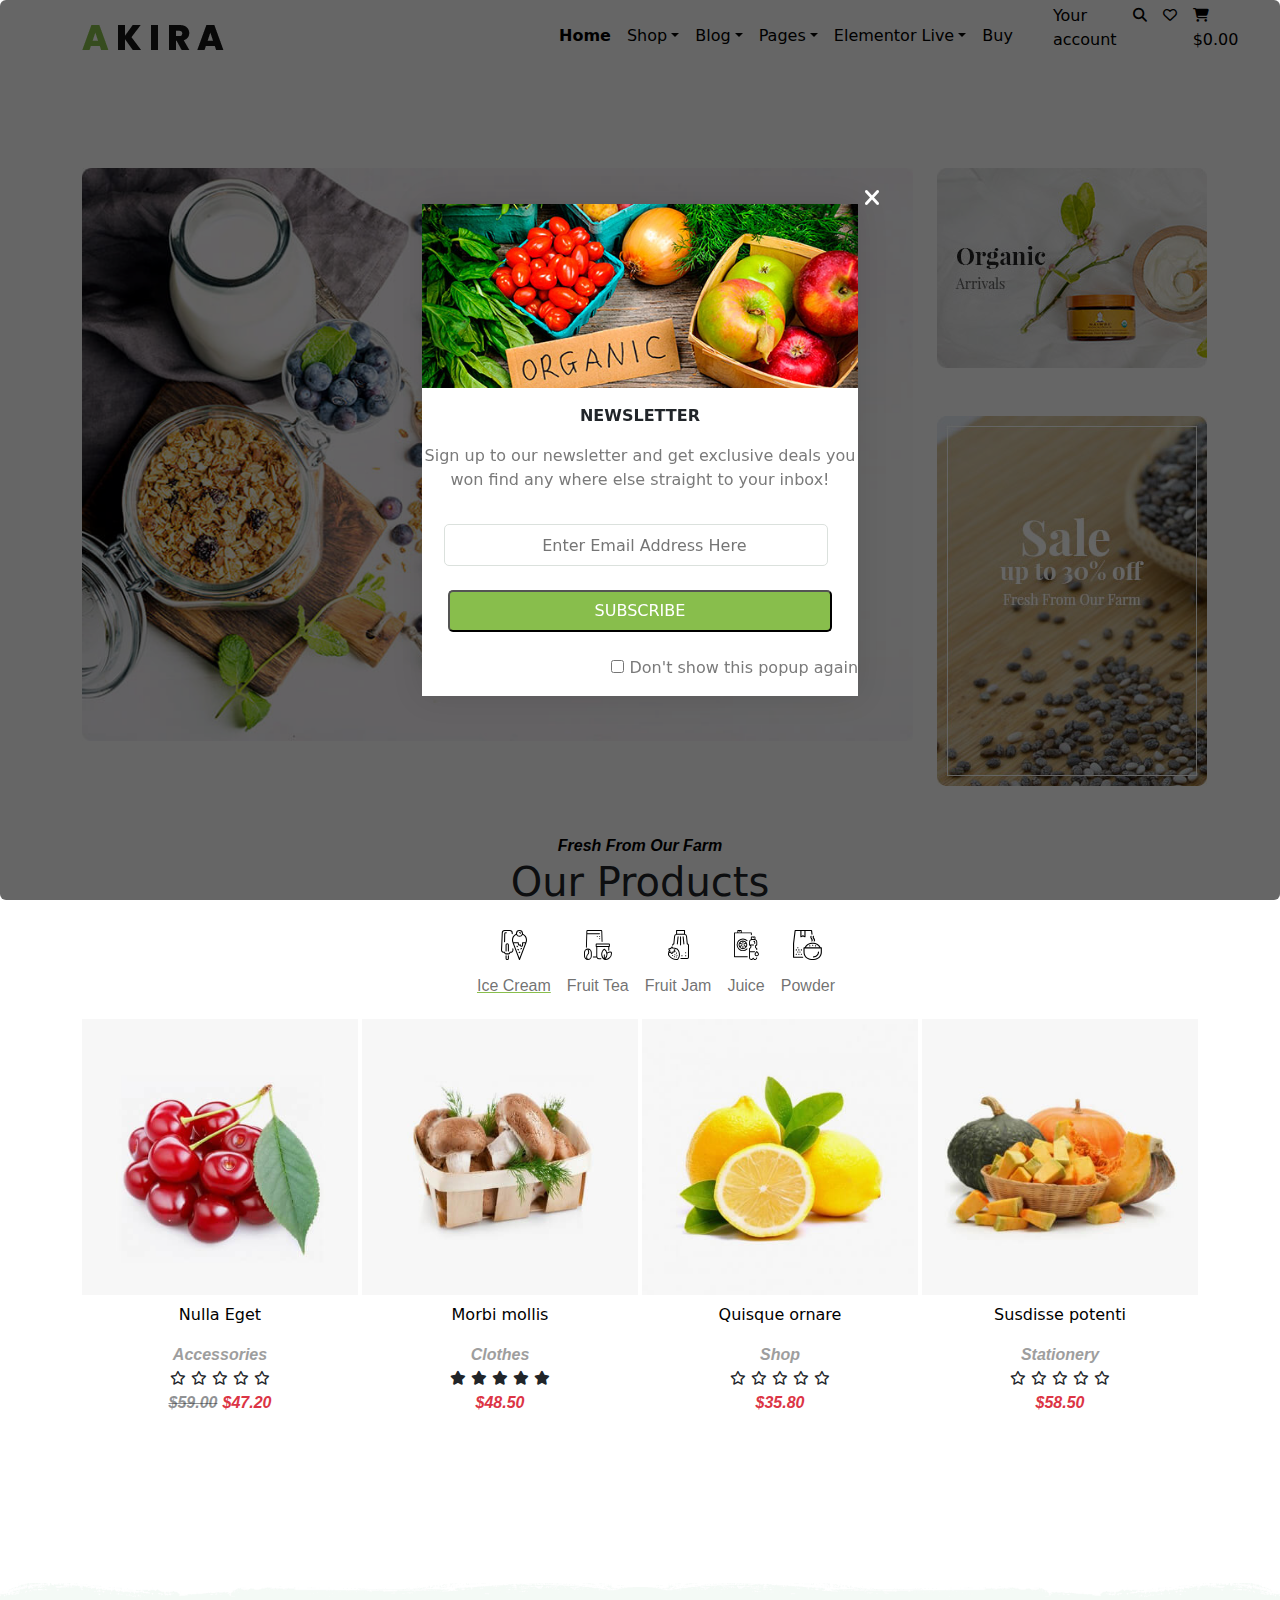
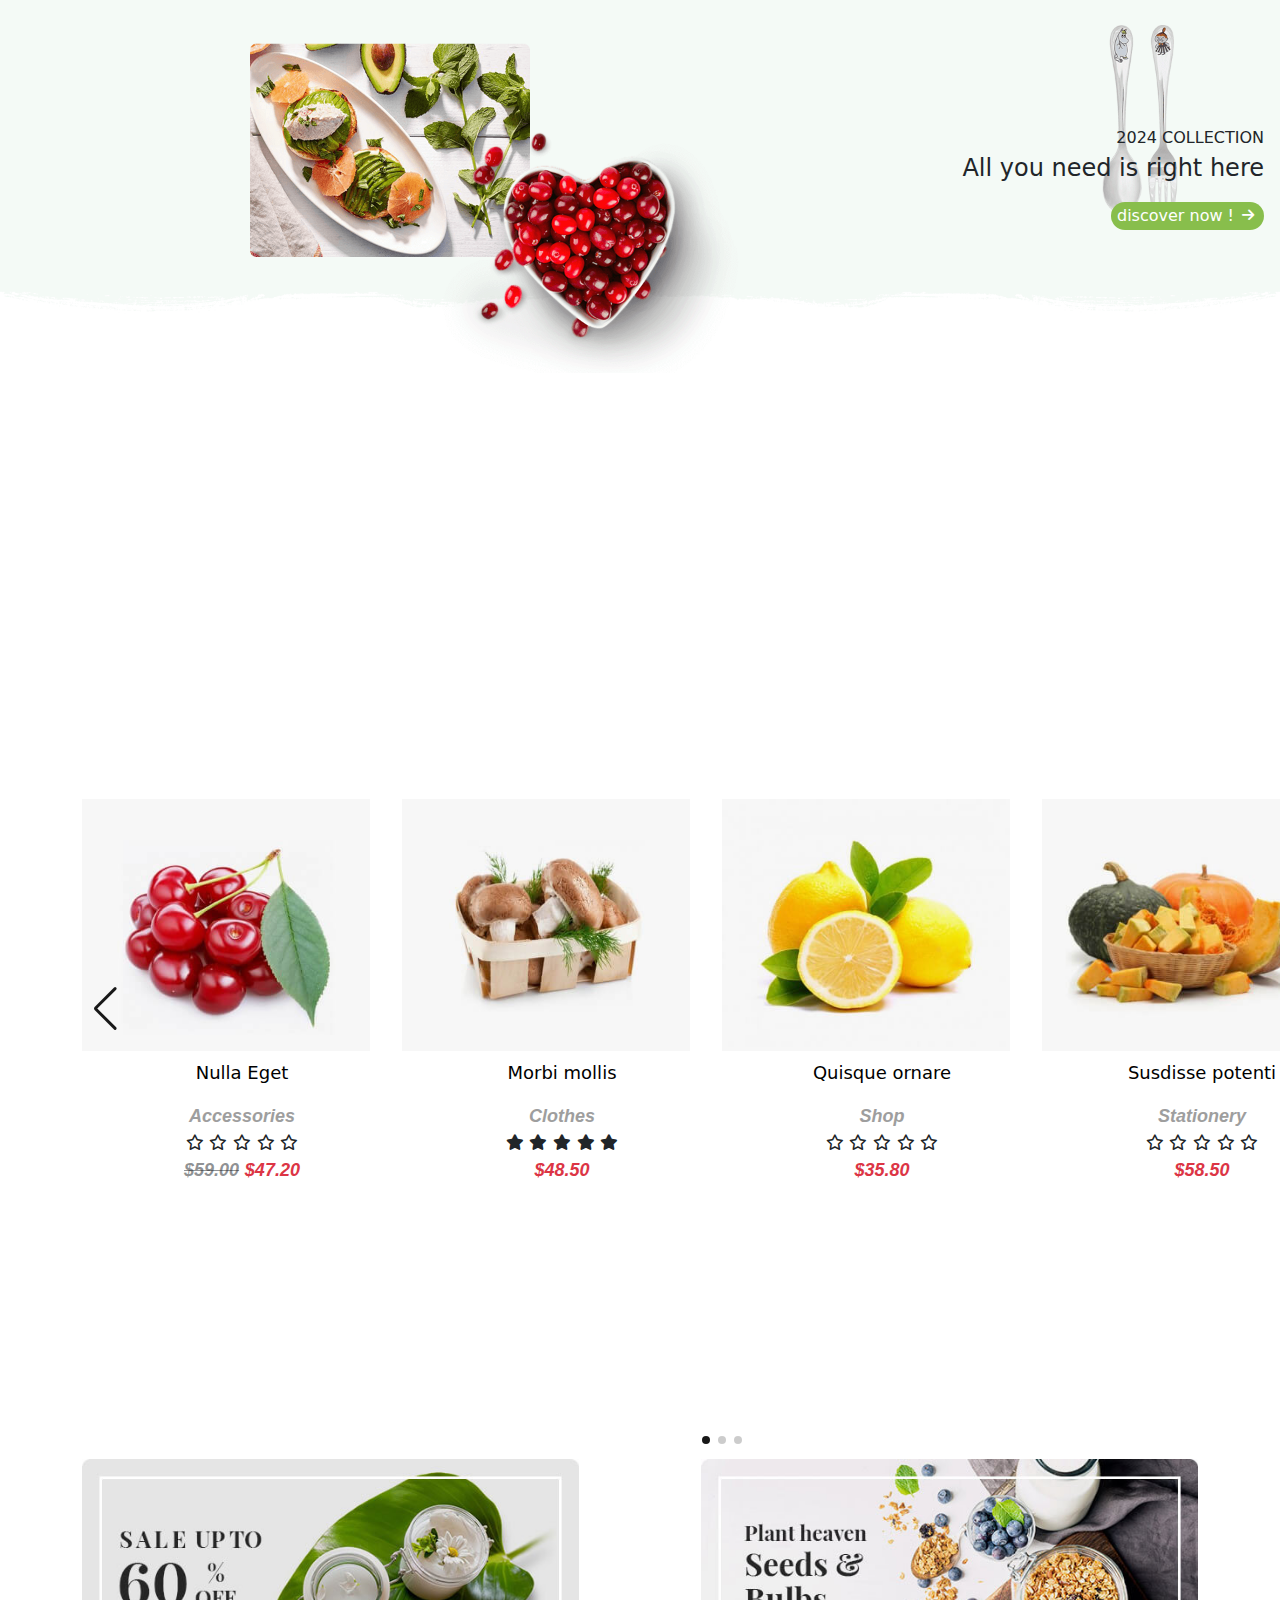
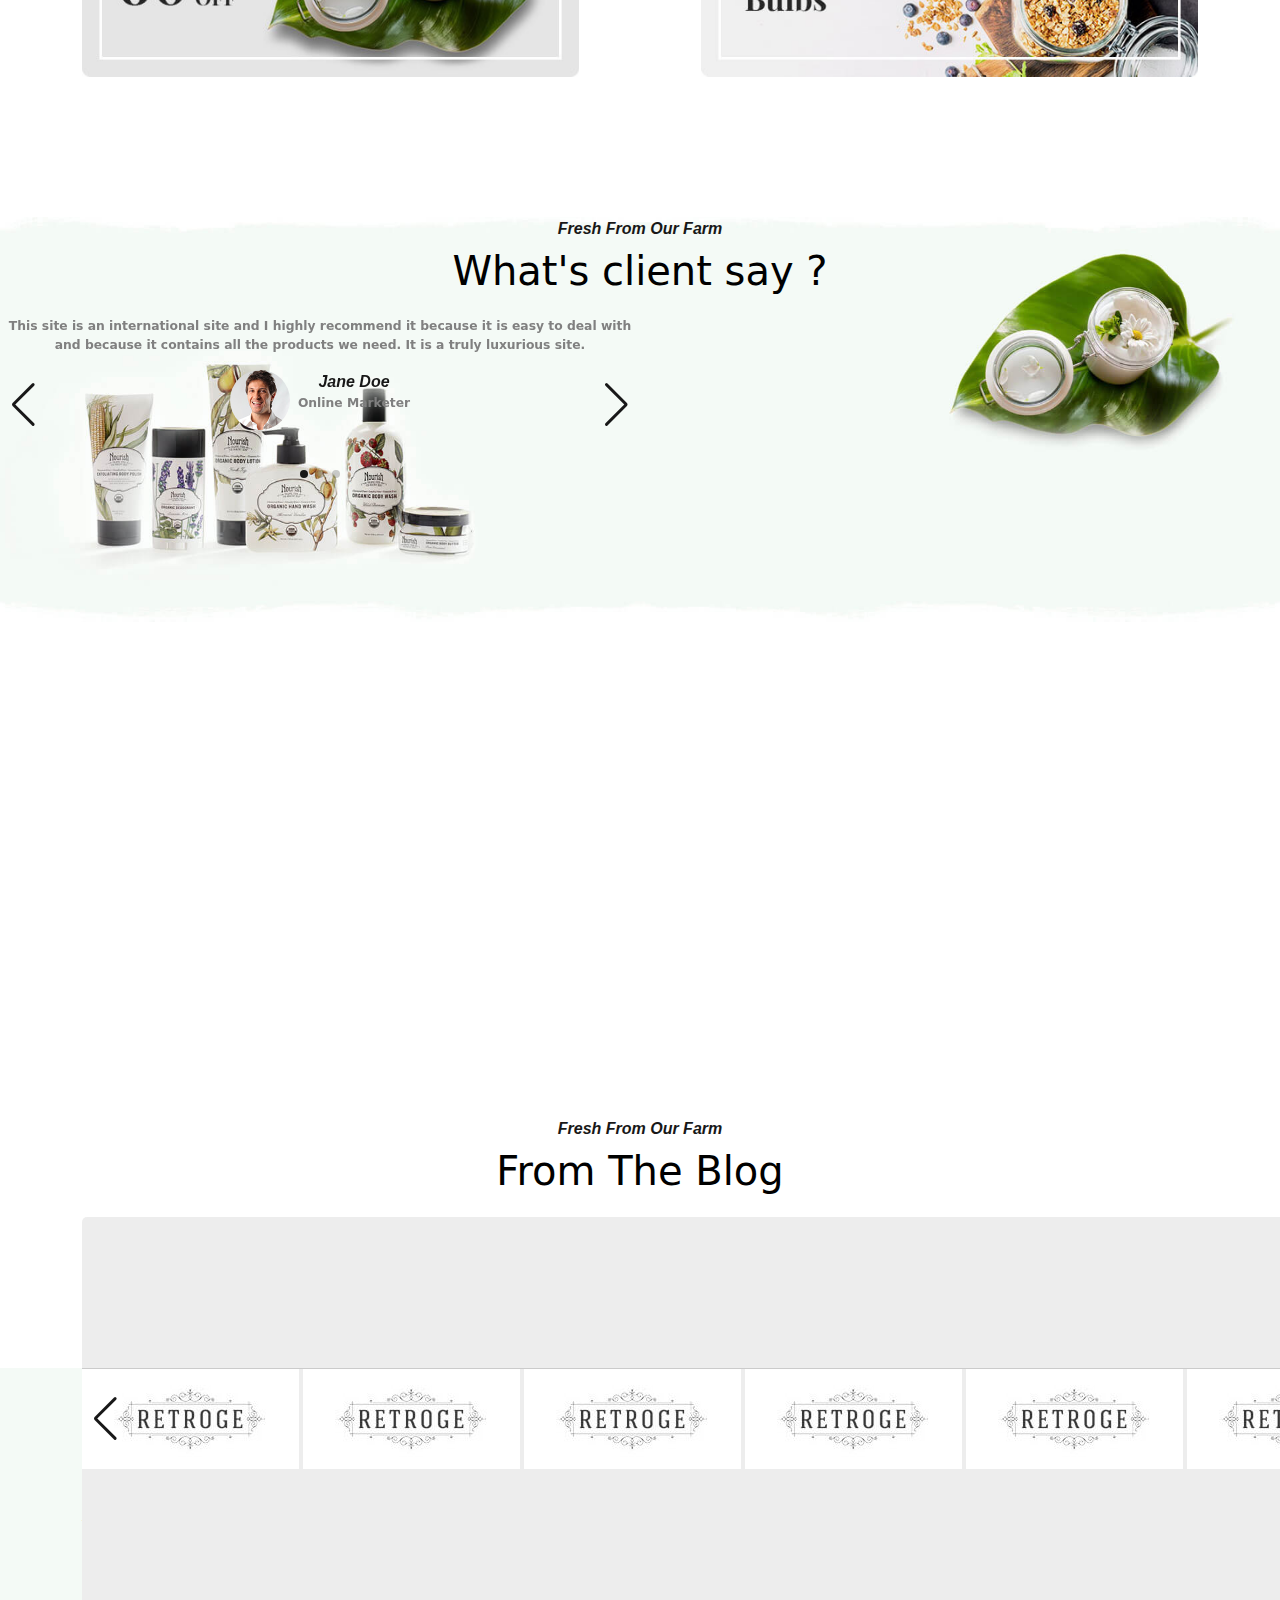
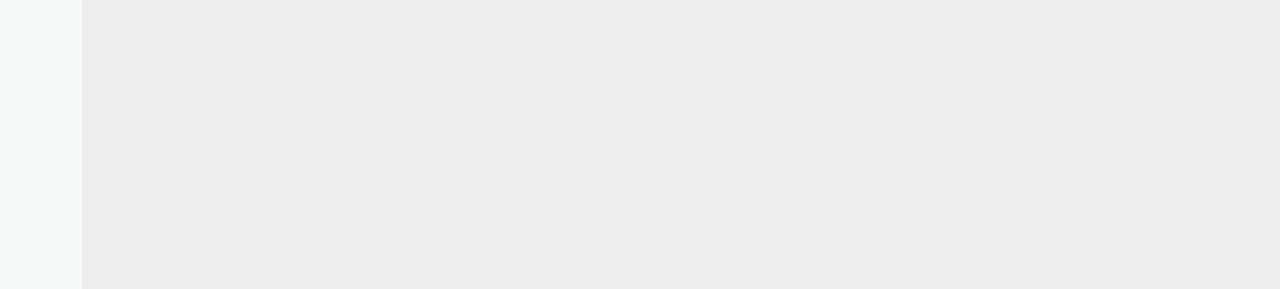
==== index.html @ 5218c9ff "create project" ====
<!DOCTYPE html>
<html lang="en">
<head>
    <meta charset="UTF-8">
    <meta name="viewport" content="width=device-width, initial-scale=1, minimum-scale=1, maximum-scale=1" />
    <title>Document</title>
    <link rel="stylesheet" href="https://cdnjs.cloudflare.com/ajax/libs/font-awesome/6.7.2/css/all.min.css" integrity="sha512-Evv84Mr4kqVGRNSgIGL/F/aIDqQb7xQ2vcrdIwxfjThSH8CSR7PBEakCr51Ck+w+/U6swU2Im1vVX0SVk9ABhg==" crossorigin="anonymous" referrerpolicy="no-referrer" />
    <link href="https://unpkg.com/aos@2.3.1/dist/aos.css" rel="stylesheet">
    <link href="https://cdn.jsdelivr.net/npm/bootstrap@5.3.3/dist/css/bootstrap.min.css" rel="stylesheet" integrity="sha384-QWTKZyjpPEjISv5WaRU9OFeRpok6YctnYmDr5pNlyT2bRjXh0JMhjY6hW+ALEwIH" crossorigin="anonymous">
    <link rel="stylesheet" href="https://cdn.jsdelivr.net/npm/swiper@11/swiper-bundle.min.css" />

    <link rel="stylesheet" href="./assets/css/main.css" />
</head>
<body>
<nav class="navbar  navbar-expand-lg py-1">
        <div class="container ">
           
            <div class="logo">
          <a class="navbar-brand" href="#"><img src="./assets/img/navbar/AKIRA.png" alt="akira-img"></a>
          <button class="navbar-toggler list-bt" type="button" data-bs-toggle="collapse" data-bs-target="#navbarNavDropdown" aria-controls="navbarNavDropdown" aria-expanded="false" aria-label="Toggle navigation">
            <span class="navbar-toggler-icon"></span>
          </button>
          <div class="list d-none" >
            <div class="list-content h-100">
              <p>Megamenu</p>
              <hr />
              <ul>
                <li><a>Home</a></li>
                <hr />
                <li><a>Shop</a></li>
                <hr />
                <li><a>Blog</a></li>
                <hr />
                <li><a>Pages</a></li>
                <hr/>
                <li><a>Elementor</a></li>
                <hr />
                <li><a>Buy</a></li>
                <hr/>





              </ul>
              <i class="fa-solid fa-xmark fa-sm close "></i>

            </div>
          </div>
        </div>
          <div class="collapse navbar-collapse nav-items" id="navbarNavDropdown">
            <ul class="navbar-nav ">
                <li class="nav-item dropdown">
                    <a class="nav-link  home" href="#" role="button" data-bs-toggle="dropdown" aria-expanded="false"><strong>Home</strong></a>
                  
                  </li>
                  
                  <li class="nav-item dropdown">
                    <a class="nav-link dropdown-toggle shop" href="#" role="button" data-bs-toggle="dropdown" aria-expanded="false">Shop</a>

                    <ul class="dropdown-menu">
                      <li><a class="dropdown-item" href="shop.html">Shop1</a></li>
                      <li><a class="dropdown-item" href="shop.html">Shop2</a></li>
                      <li><a class="dropdown-item" href="shop.html">Shop3</a></li>
                    </ul>
                  </li>
                  
                  <li class="nav-item dropdown">
                    <a class="nav-link dropdown-toggle" href="#" role="button" data-bs-toggle="dropdown" aria-expanded="false">Blog</a>

                    <ul class="dropdown-menu">
                      <li><a class="dropdown-item" href="blog.html">Blog1</a></li>
                      <li><a class="dropdown-item" href="blog.html">Blog2</a></li>
                      <li><a class="dropdown-item" href="blog.html">Blog3</a></li>
                    </ul>
                  </li>
                  
                  <li class="nav-item dropdown">
                    <a class="nav-link dropdown-toggle" href="#" role="button" data-bs-toggle="dropdown" aria-expanded="false">Pages</a>

                    <ul class="dropdown-menu">
                      <li><a class="dropdown-item" href="#">Page1</a></li>
                      <li><a class="dropdown-item" href="#">Page2</a></li>
                      <li><a class="dropdown-item" href="#">Page3</a></li>
                    </ul>
                  </li>
                  
                  <li class="nav-item dropdown">
                    <a class="nav-link dropdown-toggle" href="#" role="button" data-bs-toggle="dropdown" aria-expanded="false">Elementor Live</a>

                    <ul class="dropdown-menu">
                      <li><a class="dropdown-item" href="#">Elementor1</a></li>
                      <li><a class="dropdown-item" href="#">Elementor2</a></li>
                      <li><a class="dropdown-item" href="#">Elementor3</a></li>
                    </ul>
                  </li>
                  
                  <li class="nav-item dropdown">
                    <a class="nav-link " href="#" role="button"  aria-expanded="false">Buy</a>
                  </li>
             </ul>
            </div>
             <div class=" nav-icons">
                <ul class="d-flex gap-3 ">
                   <li>
                    <a href="#" class="yourAccount"> Your account</a>  
                   </li>
                   <li>
                    <a href="#" class="text-decoration-none"><i class="fa-solid fa-magnifying-glass fa-sm"></i> </a>
                   </li>
                   <li>
                    <a href="#" class="text-decoration-none"><i class="fa-regular fa-heart fa-sm heart"></i> </a>
                   </li>
                   <li>
                    <a href="#" class="text-decoration-none " ><i class="fa-solid fa-cart-shopping fa-sm cart me-4"></i><span class="position-relative  price">$0.00</span></a>
                   </li>
                </ul>
                </div>
            </div>
</nav>
<header class="header py-5 mt-5">
        <div class="container ">
            <div class="row ">
                <div id="carouselExampleIndicators" class="carousel slide col-lg-9">
                    <div class="carousel-indicators">
                      <button type="button" data-bs-target="#carouselExampleIndicators" data-bs-slide-to="0" class="active fresh" aria-current="true" aria-label="fresh"></button>
                      <button type="button" data-bs-target="#carouselExampleIndicators" data-bs-slide-to="1" aria-label="Store" class="Store"></button>
                    </div>
                    <div class="carousel-inner">
                      <div class="carousel-item active position-relative">
                        <img src="./assets/img/header/fresh.jpg" class="d-block w-70 img-fluid" alt="fresh-img">
                        <div class="fresh-content" data-aos="fade-up"  data-aos-duration="3000" data-aos-anchor-placement="center-bottom">
                          <p>Fresh. Heathy.</p>
                          <span>Organic</span>
                         <button>Shop Now</button>
                        </div>
                        
                      </div>
                      <div class="carousel-item position-relative">
                        <img src="./assets/img/header/store.jpg" class="d-block w-70 img-fluid" alt="store-img">
                        <div class="Store-content " data-aos="fade-up"  data-aos-duration="3000" data-aos-anchor-placement="center-bottom">
                          <p>Organic</p>
                          <span>Store</span>
                         <button>Shop Now</button>
                        </div>
                      </div>
                     
                    </div>
                   
                  </div>
                  <div class="organic-sale col-lg-3"> 
                    <div>
                        <img src="./assets/img/header/organic-arrivals.jpg" alt="organic-arrivals-img" class="elementor-animation-bob">
                    </div>
                    <div class="mt-5">
                        <img src="./assets/img/header/sale.jpg" alt="sale-img">
                    </div>
                  </div>
           
 
</div>

        </div>
        
</header>
<main>
        <section class="products-view">
          <div class="container">
            <div class="products text-center">
              <span class="fst-italic text-black fs-6">Fresh From Our Farm</span>
              <h1 class="mb-4">Our Products</h1>
              <div class="icons">
                <ul class="  text-black d-flex  justify-content-center gap-3  text-center" id="myTab" role="tablist">
                  <li class="nav-item" role="presentation">
                    <button class="nav-link active" id="ice-tab" data-bs-toggle="tab" data-bs-target="#ice-tab-pane" type="button" role="tab" aria-controls="ice-tab-pane" aria-selected="true">
                      <div class="item-content">
                      
                      <svg xmlns="./assets/img/products/ice.svg" width="26" height="30" viewBox="0 0 26 30">
                        <defs>
                          </defs>
                          <path d="M772.715,3281.24a0.48,0.48,0,0,0-.451.48l-0.171,7.95a0.516,0.516,0,0,1-.526.49h-0.011a0.519,0.519,0,0,1-.517-0.51l0.171-7.95a1.513,1.513,0,0,1,1.5-1.47h0.624a0.512,0.512,0,0,1,.527.5,0.52,0.52,0,0,1-.527.51h-0.624Zm13.911-.18a0.2,0.2,0,0,1,.2.19,0.527,0.527,0,0,0,1.054,0,1.221,1.221,0,0,0-1.252-1.19A0.5,0.5,0,1,0,786.626,3281.06Zm-11.235,18.45a0.52,0.52,0,0,0,.527-0.51v-6.24a1.684,1.684,0,0,0-3.365,0V3299a0.527,0.527,0,0,0,1.054,0v-6.24a0.629,0.629,0,0,1,1.257,0V3299A0.52,0.52,0,0,0,775.391,3299.51Zm5.022-2.87a0.528,0.528,0,0,0-1.054.04l0.056,1.29a1.627,1.627,0,0,1-.5,1.23,2.04,2.04,0,0,1-1.414.57h-0.62a0.518,0.518,0,0,0-.527.49,1.078,1.078,0,0,1-.6,1.11h-3.025a1.078,1.078,0,0,1-.6-1.11,0.517,0.517,0,0,0-.526-0.49h-0.621a2.04,2.04,0,0,1-1.414-.57,1.627,1.627,0,0,1-.5-1.23l0.743-17.12a1.917,1.917,0,0,1,1.915-1.84h5.043a1.917,1.917,0,0,1,1.915,1.84l0.036,0.82a0.528,0.528,0,0,0,1.053-.04l-0.036-.82a2.946,2.946,0,0,0-2.968-2.81h-5.043a2.953,2.953,0,0,0-2.968,2.81L768,3297.93a2.593,2.593,0,0,0,.793,1.96,3.079,3.079,0,0,0,2.175.89h0.15a1.8,1.8,0,0,0,1.6,1.6h3.025a1.794,1.794,0,0,0,1.6-1.6h0.15a3.079,3.079,0,0,0,2.175-.89,2.6,2.6,0,0,0,.794-1.96Zm-5.022,6.6a0.52,0.52,0,0,0-.527.51v2.64a0.616,0.616,0,0,1-.628.6,0.61,0.61,0,0,1-.629-0.6v-2.64a0.527,0.527,0,0,0-1.054,0v2.64a1.684,1.684,0,0,0,3.365,0v-2.64A0.52,0.52,0,0,0,775.391,3303.24Zm11.027-3.48-0.61.59a0.487,0.487,0,0,0,0,.71,0.567,0.567,0,0,0,.746,0l0.609-.59a0.485,0.485,0,0,0,0-.71A0.558,0.558,0,0,0,786.418,3299.76Zm1.718-3.82-0.609.58a0.485,0.485,0,0,0,0,.71,0.538,0.538,0,0,0,.745,0l0.61-.58a0.485,0.485,0,0,0,0-.71A0.539,0.539,0,0,0,788.136,3295.94Zm-3.223-.82a0.487,0.487,0,0,0,0-.71l-0.609-.58a0.539,0.539,0,0,0-.746,0,0.485,0.485,0,0,0,0,.71l0.609,0.58A0.539,0.539,0,0,0,784.913,3295.12Zm9.087-7.08a6.824,6.824,0,0,1-.6,2.8,0.3,0.3,0,0,1-.044.08l-6.377,16.75a0.537,0.537,0,0,1-.991,0l-6.376-16.75a0.335,0.335,0,0,1-.045-0.08,6.839,6.839,0,0,1-.6-2.8,7.163,7.163,0,0,1,3.979-6.33c-0.01-.11-0.016-0.21-0.016-0.32a3.554,3.554,0,0,1,7.1,0,3.117,3.117,0,0,1-.016.32A7.164,7.164,0,0,1,794,3288.04Zm-10.011-6.65a2.264,2.264,0,0,0,.054.49,0.146,0.146,0,0,1,0,.02,2.524,2.524,0,0,0,4.876,0,0.142,0.142,0,0,1,0-.02,2.264,2.264,0,0,0,.054-0.49A2.5,2.5,0,0,0,783.989,3281.39Zm8.161,9.76h-2.028v2.09a1.646,1.646,0,0,1-1.683,1.6,1.67,1.67,0,0,1-1.639-1.24,1.744,1.744,0,0,1-.324.03,1.648,1.648,0,0,1-1.683-1.61v-0.87h-3.971l5.664,14.87Zm0.8-3.11a6.15,6.15,0,0,0-3.2-5.32,3.624,3.624,0,0,1-6.529,0,6.151,6.151,0,0,0-3.2,5.32,5.855,5.855,0,0,0,.387,2.1h4.907a0.518,0.518,0,0,1,.527.5v1.38a0.616,0.616,0,0,0,.629.6,0.644,0.644,0,0,0,.439-0.17,0.556,0.556,0,0,1,.369-0.14,0.485,0.485,0,0,1,.2.04,0.5,0.5,0,0,1,.323.46v0.43a0.629,0.629,0,0,0,1.257,0v-2.6a0.518,0.518,0,0,1,.527-0.5h2.964A5.855,5.855,0,0,0,792.946,3288.04Zm-7.038,9.57-0.61-.58a0.538,0.538,0,0,0-.745,0,0.485,0.485,0,0,0,0,.71l0.609,0.58a0.539,0.539,0,0,0,.746,0A0.485,0.485,0,0,0,785.908,3297.61Z" transform="translate(-768 -3278)"></path>
                        </svg>
                        <h2 class="mt-3 ice">Ice Cream</h2>
                      </div>
                    </button>
                  </li>
                  <li class="nav-item" role="presentation">
                    <button class="nav-link" id="FruitTea-tab" data-bs-toggle="tab" data-bs-target="#FruitTea-tab-pane" type="button" role="tab" aria-controls="FruitTea-tab-pane" aria-selected="false">
                      <div class="item-content">
                      <svg xmlns="http://www.w3.org/2000/svg" width="27.943" height="29.992" viewBox="0 0 191 205">
                        <defs>
                          </defs>
                          <path d="M894.859,3235.68a3.309,3.309,0,0,1-3.271,3.34h-0.981a3.341,3.341,0,0,1,0-6.68h0.981A3.3,3.3,0,0,1,894.859,3235.68Zm8.7,152.17a3.3,3.3,0,0,1-3.271,3.34h-12.4a19.844,19.844,0,0,1-18.409-12.77H847.421a3.341,3.341,0,0,1,0-6.68H868.1c-0.008-.25-0.013-0.5-0.013-0.76v-63.52h-0.851a3.3,3.3,0,0,1-3.271-3.33v-16.76a3.3,3.3,0,0,1,3.271-3.34H957.5a3.3,3.3,0,0,1,3.271,3.34v16.76a3.3,3.3,0,0,1-3.271,3.33h-0.851v21.58a3.272,3.272,0,1,1-6.542,0v-21.58h-75.48v63.52a20.821,20.821,0,0,0,.543,3.84,13.316,13.316,0,0,0,12.713,9.69h12.4A3.308,3.308,0,0,1,903.557,3387.85Zm50.676-87.06v-10.08H870.508v10.08h83.725Zm-62.645-53.07h-0.981a3.341,3.341,0,0,0,0,6.68h0.981A3.341,3.341,0,0,0,891.588,3247.72Zm-91.244,64.83a0.314,0.314,0,0,0,.1.01,3.31,3.31,0,0,0,3.268-3.25l2.508-89.04h83.827a3.341,3.341,0,0,0,0-6.68H806.405l0.406-14.4a1.475,1.475,0,0,1,1.386-1.52h92.7a1.477,1.477,0,0,1,1.386,1.52l1.988,70.55a3.271,3.271,0,1,0,6.538-.19l-1.987-70.56A8.038,8.038,0,0,0,900.9,3191H808.2a8.034,8.034,0,0,0-7.925,7.99l-3.1,110.13A3.3,3.3,0,0,0,800.344,3312.55Zm37,32.33v23.89c0,15.01-11.964,27.22-26.672,27.22S784,3383.78,784,3368.77v-23.89c0-15.02,11.965-27.23,26.671-27.23h0C825.379,3317.65,837.344,3329.86,837.344,3344.88Zm-35.663,42.27a29.462,29.462,0,0,1,6.991-32.68c6.65-7.71,4.536-17.21-1.4-29.85a20.466,20.466,0,0,0-16.734,20.26v23.89A20.611,20.611,0,0,0,801.681,3387.15Zm29.122-42.27a20.486,20.486,0,0,0-16.263-20.17c5.043,11.42,8.138,23.81-1.107,34.34a3.1,3.1,0,0,1-.253.26,22.632,22.632,0,0,0-2.765,30,2.2,2.2,0,0,0,.257.01,20.367,20.367,0,0,0,20.131-20.55v-23.89h0Zm131.278,37.94a43.354,43.354,0,0,1-39.673,12.33,2.135,2.135,0,0,1-.248-0.05,3.374,3.374,0,0,1-1.034-.5,45.536,45.536,0,0,1,.064-74.71,3.239,3.239,0,0,1,3.648,0,44.943,44.943,0,0,1,17.585,24.15,43.646,43.646,0,0,1,29.158-4.38,3.3,3.3,0,0,1,2.58,2.63A45.577,45.577,0,0,1,962.081,3382.82Zm-24.257-25.55a38.56,38.56,0,0,0-14.811-30.5,38.843,38.843,0,0,0-3.27,58.14v-24.07a3.272,3.272,0,1,1,6.542,0v24.07A38.644,38.644,0,0,0,937.824,3357.27Zm30.285-11.43a37.16,37.16,0,0,0-24.194,5,46,46,0,0,1,.451,6.43,45.4,45.4,0,0,1-13.137,32.05,37.131,37.131,0,0,0,26.226-11.22A38.79,38.79,0,0,0,968.109,3345.84Zm-94.154-113.5a3.341,3.341,0,0,0,0,6.68h0.982a3.341,3.341,0,0,0,0-6.68h-0.982Z" transform="translate(-784 -3191)"></path>
                        </svg>
                        <h2 class="mt-3">Fruit Tea</h2>
                      </div>
                    </button>
                  </li>
                  <li class="nav-item" role="presentation">
                    <button class="nav-link" id="FruitJam-tab" data-bs-toggle="tab" data-bs-target="#FruitJam-tab-pane" type="button" role="tab" aria-controls="FruitJam-tab-pane" aria-selected="false">
                      <div class="item-content">
                      <svg xmlns="http://www.w3.org/2000/svg" width="21" height="30" viewBox="0 0 21 30">
                        <defs>
                          </defs>
                          <path d="M972.426,3302a0.48,0.48,0,0,1-.153.68,0.466,0.466,0,0,1-.275.08,0.525,0.525,0,0,1-.43-0.22l-0.078-.12a0.494,0.494,0,0,1,.154-0.69,0.518,0.518,0,0,1,.705.15Zm-1.351-1.59a0.51,0.51,0,0,0,.43.23,0.551,0.551,0,0,0,.275-0.08,0.493,0.493,0,0,0,.153-0.69l-0.077-.12a0.529,0.529,0,0,0-.706-0.15,0.493,0.493,0,0,0-.152.69Zm0.647,3.25a0.518,0.518,0,0,0-.7-0.15,0.493,0.493,0,0,0-.153.69l0.077,0.12a0.51,0.51,0,0,0,.43.23,0.551,0.551,0,0,0,.275-0.08,0.493,0.493,0,0,0,.153-0.69Zm-1.922-.18a0.518,0.518,0,0,0-.7-0.15,0.494,0.494,0,0,0-.153.69l0.078,0.12a0.524,0.524,0,0,0,.429.22,0.469,0.469,0,0,0,.276-0.08,0.48,0.48,0,0,0,.153-0.68Zm0.475-2.02a0.528,0.528,0,0,0-.7-0.15,0.494,0.494,0,0,0-.154.69l0.078,0.12a0.509,0.509,0,0,0,.43.23,0.553,0.553,0,0,0,.275-0.08,0.493,0.493,0,0,0,.153-0.69Zm-2.251.7a0.518,0.518,0,0,0-.705-0.15,0.494,0.494,0,0,0-.153.69l0.077,0.12a0.526,0.526,0,0,0,.43.22,0.539,0.539,0,0,0,.275-0.07,0.494,0.494,0,0,0,.154-0.69Zm8.986,1.15a0.5,0.5,0,1,0,0-.99h-0.146a0.5,0.5,0,1,0,0,.99h0.146Zm1.881-11.78h0.052a0.5,0.5,0,0,0,.457-0.54l-0.739-7.21a0.51,0.51,0,0,0-1.015.1l0.738,7.2A0.5,0.5,0,0,0,978.891,3291.53Zm1.691,11.78h0.146a0.5,0.5,0,1,0,0-.99h-0.146A0.5,0.5,0,1,0,980.582,3303.31Zm0-2.96h0.146a0.509,0.509,0,0,0,.51-0.5,0.5,0.5,0,0,0-.51-0.5h-0.146a0.5,0.5,0,0,0-.51.5A0.509,0.509,0,0,0,980.582,3300.35Zm3.409,2.62v1.32a1.679,1.679,0,0,1-1.7,1.66H975.98a0.5,0.5,0,1,1,0-.99h6.312a0.675,0.675,0,0,0,.679-0.67v-1.34a0.418,0.418,0,0,1,0-.05,1.053,1.053,0,0,0,0-.21,0.418,0.418,0,0,1,0-.05V3292.2a0.675,0.675,0,0,0-.679-0.67,0.5,0.5,0,0,1-.507-0.45l-0.793-7.73a1.553,1.553,0,0,0-1.473-1.49H971.6a1.554,1.554,0,0,0-1.473,1.49l-0.792,7.73a0.5,0.5,0,0,1-.508.45,0.674,0.674,0,0,0-.678.67,0.511,0.511,0,0,1-1.021,0,1.672,1.672,0,0,1,1.231-1.6l0.753-7.35a2.573,2.573,0,0,1,1.978-2.33v-3.42a0.5,0.5,0,0,1,.51-0.5h7.923a0.5,0.5,0,0,1,.51.5v3.42a2.574,2.574,0,0,1,1.979,2.33l0.753,7.35a1.672,1.672,0,0,1,1.23,1.6v10.42A1.859,1.859,0,0,1,983.991,3302.97ZM979.009,3278h-6.9v2.87h6.9V3278Zm-6.668,13.53a0.5,0.5,0,0,0,.507-0.45l0.739-7.2a0.511,0.511,0,0,0-1.016-.1l-0.738,7.21a0.5,0.5,0,0,0,.457.54h0.051Zm3.727,0.48v-8.18a0.511,0.511,0,0,0-1.021,0v8.18A0.511,0.511,0,0,0,976.068,3292.01Zm-2.269,5.12a8.776,8.776,0,0,1,1.165,4.67,7.476,7.476,0,0,1-1.747,4.79,0.417,0.417,0,0,1-.242.15,6.488,6.488,0,0,1-1.879.26,8.623,8.623,0,0,1-3.311-.69,9.117,9.117,0,0,1-3.873-2.98,3.651,3.651,0,0,1-.577-3.88,0.467,0.467,0,0,1-.057-0.23,2.524,2.524,0,0,1,.7-1.68,2.045,2.045,0,0,1-.635-1.58,0.5,0.5,0,0,1,.229-0.4,2.933,2.933,0,0,1,1.912-.45,2.8,2.8,0,0,1,1.214-1.51,0.515,0.515,0,0,1,.467-0.04,2.121,2.121,0,0,1,1.207,1.22,2.7,2.7,0,0,1,1.86.08,0.423,0.423,0,0,1,.191.15A3.819,3.819,0,0,1,973.8,3297.13Zm-8.711.78a1.751,1.751,0,0,0-.738.96,1.809,1.809,0,0,0,1.2-.25,0.521,0.521,0,0,1,.269-0.08,0.452,0.452,0,0,1,.248.07,0.481,0.481,0,0,1,.262.43,1.052,1.052,0,0,0,.468.89,1.6,1.6,0,0,0,.612-1.14,0.473,0.473,0,0,1,.234-0.39,0.521,0.521,0,0,1,.469-0.05,1.678,1.678,0,0,0,1.313-.07,1.055,1.055,0,0,0-.635-0.78,0.515,0.515,0,0,1-.3-0.42,0.489,0.489,0,0,1,.226-0.45,0.651,0.651,0,1,0-.466-0.71,0.5,0.5,0,0,1-.516.01,0.482,0.482,0,0,1-.263-0.43,1.05,1.05,0,0,0-.468-0.89,1.594,1.594,0,0,0-.612,1.13,0.477,0.477,0,0,1-.234.4,0.521,0.521,0,0,1-.469.05,1.678,1.678,0,0,0-1.313.07,1.056,1.056,0,0,0,.636.78,0.516,0.516,0,0,1,.3.42A0.487,0.487,0,0,1,965.088,3297.91Zm7.834-.27a2.934,2.934,0,0,0-2.5-1.64,2.671,2.671,0,0,1-.588,1,2.052,2.052,0,0,1,.635,1.58,0.5,0.5,0,0,1-.229.4,2.933,2.933,0,0,1-1.912.45,2.8,2.8,0,0,1-1.215,1.51,0.545,0.545,0,0,1-.466.04,2.121,2.121,0,0,1-1.207-1.22,2.936,2.936,0,0,1-1.173.11,2.8,2.8,0,0,0,.485,2.9c1.478,2.08,4.853,3.81,7.791,3.06C974.463,3303.53,974.247,3299.81,972.922,3297.64Z" transform="translate(-963 -3277)"></path>
                        </svg>
                        <h2 class="mt-3">Fruit Jam</h2>
                      </div>
                    </button>
                  </li>
                  <li class="nav-item" role="presentation">
                    <button class="nav-link" id="Juice-tab" data-bs-toggle="tab" data-bs-target="#Juice-tab-pane" type="button" role="tab" aria-controls="Juice-tab-pane" aria-selected="false">
                      <div class="item-content">
                      <svg xmlns="http://www.w3.org/2000/svg" width="24.928" height="29.99" viewBox="0 0 118.03 142">
                        <defs>
                          </defs>
                          <path d="M1068.26,3273.1a2.206,2.206,0,0,1-3.14-.02,24.974,24.974,0,0,0-17.92-7.53,25.471,25.471,0,0,0,0,50.94,24.974,24.974,0,0,0,17.92-7.53,2.2,2.2,0,0,1,3.14-.01,2.236,2.236,0,0,1,.01,3.15,29.362,29.362,0,0,1-21.07,8.86,29.941,29.941,0,0,1,0-59.88,29.393,29.393,0,0,1,21.07,8.85A2.261,2.261,0,0,1,1068.26,3273.1Zm46.82,79.02a10.755,10.755,0,0,1-19.35,6.59,10.755,10.755,0,0,1-19.35-6.59V3308.7a2.238,2.238,0,0,1,1.71-2.18,6.414,6.414,0,0,0,.04-12.46,2.23,2.23,0,0,1-.79-0.34v-0.01h0a2,2,0,0,1-.38-0.33,2.269,2.269,0,0,1-.58-1.47h0v-0.01h0v-0.01h0v-0.01h0v-14.87a13.534,13.534,0,0,1,8.57-12.61v-10.79a2.23,2.23,0,0,1,2.21-2.24h17.13a2.232,2.232,0,0,1,2.22,2.24v10.79a13.525,13.525,0,0,1,8.56,12.61v14.86a2.229,2.229,0,0,1-1.7,2.18,6.414,6.414,0,0,0,0,12.47,2.229,2.229,0,0,1,1.7,2.18v5.39a2.215,2.215,0,1,1-4.43,0v-3.78a10.907,10.907,0,0,1,0-20.05v-13.25a9.016,9.016,0,0,0-8.96-9.05h-11.9a9.016,9.016,0,0,0-8.96,9.05v12.63h17.14a2.235,2.235,0,0,1,0,4.47h-12.47a10.863,10.863,0,0,1,1.94,6.18,10.985,10.985,0,0,1-6.61,10.02v11.04h22.22a2.235,2.235,0,0,1,0,4.47h-22.22v26.3a6.341,6.341,0,0,0,12.46,1.73,2.212,2.212,0,0,1,2.13-1.63h0.64a2.212,2.212,0,0,1,2.13,1.63,6.341,6.341,0,0,0,12.46-1.73A2.22,2.22,0,1,1,1115.08,3352.12Zm-25.7-88.62c0.13-.01.27-0.01,0.4-0.01h11.9c0.13,0,.27,0,0.4.01v-7.65h-4.13v1.6a2.22,2.22,0,1,1-4.44,0v-1.6h-4.13v7.65h0Zm-18.76,83.99a2.226,2.226,0,0,1-2.22,2.24h-61.18a2.226,2.226,0,0,1-2.22-2.24V3234.55a2.232,2.232,0,0,1,2.22-2.24h13.77v-9.08a2.23,2.23,0,0,1,2.22-2.23h16a2.221,2.221,0,0,1,2.21,2.23v9.08h45.77a2.239,2.239,0,0,1,2.22,2.24v8.56a2.22,2.22,0,1,1-4.44,0v-6.33h-75.54v108.48h58.97A2.224,2.224,0,0,1,1070.62,3347.49Zm-45.19-115.18h11.56v-6.84h-3.57v1.35a2.215,2.215,0,1,1-4.43,0v-1.35h-3.56v6.84Zm22.08,56.47h-0.61a2.235,2.235,0,0,0,0,4.47h0.61A2.235,2.235,0,0,0,1047.51,3288.78Zm55.8-1.5a2.224,2.224,0,0,0,2.22-2.23v-6.01a6.762,6.762,0,0,0-6.73-6.78,2.235,2.235,0,0,0,0,4.47,2.309,2.309,0,0,1,2.3,2.31v6.01A2.221,2.221,0,0,0,1103.31,3287.28Zm18.64,52.59a10.168,10.168,0,0,1-18,.34c-3.37-6.06.63-10.75,4.16-14.89,1.02-1.19,2.07-2.42,2.94-3.66a2.213,2.213,0,0,1,3.62,0c0.87,1.24,1.92,2.47,2.93,3.66C1121.05,3329.36,1124.96,3333.94,1121.95,3339.87Zm-7.71-11.63c-0.46-.54-0.92-1.09-1.38-1.64-0.46.56-.93,1.1-1.39,1.64-3.52,4.13-5.42,6.61-3.66,9.79a5.764,5.764,0,0,0,10.2-.2C1119.58,3334.73,1117.7,3332.29,1114.24,3328.24Zm-49.3-47.39a20.7,20.7,0,0,1,0,20.34l-0.06.12a1.48,1.48,0,0,1-.08.13,20.305,20.305,0,0,1-35.19,0,0.567,0.567,0,0,1-.08-0.13c-0.02-.04-0.05-0.08-0.07-0.12a20.7,20.7,0,0,1,0-20.34c0.02-.04.05-0.08,0.07-0.12a0.567,0.567,0,0,1,.08-0.13,20.305,20.305,0,0,1,35.19,0,1.48,1.48,0,0,1,.08.13Zm-1.76,10.17a15.929,15.929,0,0,0-1.17-6.04l-7.4,4.3a2.191,2.191,0,0,1-3.02-.81,2.246,2.246,0,0,1,.81-3.06l7.39-4.3a15.92,15.92,0,0,0-10.37-6.05v8.62a2.215,2.215,0,1,1-4.43,0v-8.62a15.966,15.966,0,0,0-10.38,6.05l7.4,4.3a2.255,2.255,0,0,1,.81,3.06,2.2,2.2,0,0,1-3.03.81l-7.4-4.3a16.3,16.3,0,0,0,0,12.08l7.4-4.3a2.2,2.2,0,0,1,3.03.81,2.255,2.255,0,0,1-.81,3.06l-7.4,4.3a15.966,15.966,0,0,0,10.38,6.05v-8.62a2.215,2.215,0,1,1,4.43,0v8.62a15.92,15.92,0,0,0,10.37-6.05l-7.39-4.3a2.246,2.246,0,0,1-.81-3.06,2.191,2.191,0,0,1,3.02-.81l7.4,4.3A15.929,15.929,0,0,0,1063.18,3291.02Z" transform="translate(-1005 -3221)"></path>
                        </svg>
                      <h2 class="mt-3">Juice</h2>
                    </div>
                    </button>
                   
                  </li>
                  <li class="nav-item" role="presentation">
                    <button class="nav-link" id="Powder-tab" data-bs-toggle="tab" data-bs-target="#Powder-tab-pane" type="button" role="tab" aria-controls="Powder-tab-pane" aria-selected="false" >
                      <div class="item-content" >
                      <svg xmlns="http://www.w3.org/2000/svg" width="28.888" height="29.992" viewBox="0 0 157 163">
                        <defs>
                          </defs>
                          <path d="M1113.32,3342.48a3.016,3.016,0,0,1-3.06,2.97h-0.92a2.976,2.976,0,1,1,0-5.95h0.92A3.018,3.018,0,0,1,1113.32,3342.48Zm-3.06-26.24h-0.92a2.976,2.976,0,1,0,0,5.95h0.92A2.976,2.976,0,1,0,1110.26,3316.24Zm-20.48,17.58h0.92a2.976,2.976,0,1,0,0-5.95h-0.92A2.976,2.976,0,1,0,1089.78,3333.82Zm5.74-11.63h0.92a2.976,2.976,0,1,0,0-5.95h-0.92A2.976,2.976,0,1,0,1095.52,3322.19Zm-4.82-17.58h-0.92a2.976,2.976,0,1,0,0,5.95h0.92A2.976,2.976,0,1,0,1090.7,3304.61Zm28.95,54.23a3.016,3.016,0,0,1-3.06,2.97h-49.53a3.016,3.016,0,0,1-3.06-2.97V3284.7c0-.12.01-0.23,0.02-0.35l8.65-70.73a3.023,3.023,0,0,1,3.03-2.62h89.11a3.024,3.024,0,0,1,3.04,2.62l2.38,19.31a2.988,2.988,0,0,1-2.68,3.3,3.025,3.025,0,0,1-3.39-2.59l-2.06-16.69h-29.95v30.79a2.958,2.958,0,0,1-1.44,2.52,3.147,3.147,0,0,1-2.95.16l-9.74-4.57-9.73,4.57a3.169,3.169,0,0,1-2.96-.16,2.958,2.958,0,0,1-1.43-2.52v-30.79h-25.48l-8.3,67.92v71h46.47A3.016,3.016,0,0,1,1119.65,3358.84Zm-9.63-115.83,6.68-3.14a3.147,3.147,0,0,1,2.65,0l6.68,3.14v-26.06h-16.01v26.06Zm66.91,26.39a2.935,2.935,0,0,0,.97,4.1,3.132,3.132,0,0,0,4.22-.94c4.26-6.63.5-12.16-2.25-16.19-2.85-4.18-4.24-6.52-2.16-9.75a2.937,2.937,0,0,0-.97-4.1,3.12,3.12,0,0,0-4.22.95c-4.27,6.63-.5,12.15,2.25,16.19C1177.62,3263.84,1179.01,3266.17,1176.93,3269.4Zm-11.78,4.1a3.132,3.132,0,0,0,4.22-.94c4.27-6.63.5-12.16-2.25-16.19-2.85-4.18-4.24-6.52-2.16-9.75a2.937,2.937,0,0,0-.97-4.1,3.12,3.12,0,0,0-4.22.95c-4.27,6.63-.5,12.15,2.25,16.19,2.85,4.18,4.24,6.51,2.16,9.74A2.935,2.935,0,0,0,1165.15,3273.5Zm21.81,20.79h-0.92a2.971,2.971,0,1,0,0,5.94h0.92A2.971,2.971,0,1,0,1186.96,3294.29Zm-15.56-3.48h-0.92a2.971,2.971,0,1,0,0,5.94h0.92A2.971,2.971,0,1,0,1171.4,3290.81Zm31.24,37.34a3.014,3.014,0,0,0-3.05,2.97c0,12.74-10.65,23.09-23.75,23.09a2.976,2.976,0,1,0,0,5.95c16.47,0,29.86-13.02,29.86-29.04A3.016,3.016,0,0,0,1202.64,3328.15Zm18.36-19.9v24.13c0,22.95-19.2,41.62-42.79,41.62h-14.53c-23.59,0-42.79-18.67-42.79-41.62v-24.13a3.016,3.016,0,0,1,3.06-2.97h3.92c5.25-14.95,22.91-25.58,43.07-25.58s37.83,10.63,43.08,25.58h3.92A3.016,3.016,0,0,1,1221,3308.25Zm-86.58-2.97h73.04c-5.21-11.57-19.84-19.63-36.52-19.63S1139.64,3293.71,1134.42,3305.28Zm80.46,5.94h-87.87v21.16c0,19.67,16.45,35.67,36.67,35.67h14.53c20.22,0,36.67-16,36.67-35.67v-21.16h0Zm-119.36,34.23h0.92a2.976,2.976,0,1,0,0-5.95h-0.92A2.976,2.976,0,1,0,1095.52,3345.45Zm60.33-51.16h-0.92a2.971,2.971,0,1,0,0,5.94h0.92A2.971,2.971,0,1,0,1155.85,3294.29Zm-53.67,39.53a2.976,2.976,0,1,0,0-5.95h-0.92a2.976,2.976,0,1,0,0,5.95h0.92Zm-19.56-17.58h-0.92a2.976,2.976,0,1,0,0,5.95h0.92A2.976,2.976,0,1,0,1082.62,3316.24Zm0,23.26h-0.92a2.976,2.976,0,1,0,0,5.95h0.92A2.976,2.976,0,1,0,1082.62,3339.5Z" transform="translate(-1064 -3211)"></path>
                        </svg>
                      <h2 class="mt-3">Powder</h2>
                    </div>
                    </button>
                   
                  </li>
                </ul>
                <div class="tab-content" id="myTabContent">
                  <div class="tab-pane fade show active " id="ice-tab-pane" role="tabpanel" aria-labelledby="ice-tab" tabindex="0">
                    <div class="ice-items d-flex gap-1">
                    <div class="item">
                      <img src="./assets/img/products/ice/nulla-eget.jpg" class="img-fluid" alt="ice">
                      <p class="mt-2">Nulla Eget</p>
                      <span class="type">Accessories</span>
                      <div class="stars">
                        <i class="fa-regular fa-star fa-sm "></i>
                        <i class="fa-regular fa-star fa-sm"></i>
                        <i class="fa-regular fa-star fa-sm"></i>
                        <i class="fa-regular fa-star fa-sm"></i>
                        <i class="fa-regular fa-star fa-sm"></i>
                      </div>
                      <span class="text-decoration-line-through text-body-tertiary">$59.00</span>
                      <span class="text-danger">$47.20</span>
          
                    </div>
                    <div class="item">
                      <img src="./assets/img/products/ice/Morbi mollis.jpg" class="img-fluid" alt="ice">
                      <p class="mt-2">Morbi mollis</p>
                      <span class="type">Clothes</span>
                      <div class="stars">
                        <i class="fa-solid fa-star fa-sm"></i>
                        <i class="fa-solid fa-star fa-sm"></i>
                        <i class="fa-solid fa-star fa-sm"></i>
                        <i class="fa-solid fa-star fa-sm"></i>
                        <i class="fa-solid fa-star fa-sm"></i>
                      </div>
                      
                      <span class="text-danger">$48.50</span>
          
                    </div>
                    <div class="item">
                      <img src="./assets/img/products/ice/quisque-ornare.jpg" class="img-fluid" alt="ice">
                      <p class="mt-2">Quisque ornare</p>
                      <span class="type">Shop</span>
                      <div class="stars">
                        <i class="fa-regular fa-star fa-sm "></i>
                        <i class="fa-regular fa-star fa-sm"></i>
                        <i class="fa-regular fa-star fa-sm"></i>
                        <i class="fa-regular fa-star fa-sm"></i>
                        <i class="fa-regular fa-star fa-sm"></i>
                      </div>
                   
                      <span class="text-danger">$35.80</span>
          
                    </div>
                    <div class="item">
                      <img src="./assets/img/products/ice/susdisse-potenti.jpg" class="img-fluid" alt="ice">
                      <p class="mt-2">Susdisse potenti</p>
                      <span class="type">Stationery</span>
                      <div class="stars">
                        <i class="fa-regular fa-star fa-sm "></i>
                        <i class="fa-regular fa-star fa-sm"></i>
                        <i class="fa-regular fa-star fa-sm"></i>
                        <i class="fa-regular fa-star fa-sm"></i>
                        <i class="fa-regular fa-star fa-sm"></i>
                      </div>
                      <span class="text-danger">$58.50</span>
                    </div>
                    </div>
                  </div>
                  <div class="tab-pane fade" id="FruitTea-tab-pane" role="tabpanel" aria-labelledby="FruitTea-tab" tabindex="0">
                    <div class= "FruitTea-items d-flex gap-1">
                      <div class="item">
                        <img src="./assets/img/products/fruit-tea/donec-magna-mi.jpg" class="img-fluid" alt="tea">
                        <p class="mt-2">Donec Magna Mi</p>
                        <span class="type">Art</span>
                        <div class="stars">
                          <i class="fa-regular fa-star fa-sm "></i>
                          <i class="fa-regular fa-star fa-sm"></i>
                          <i class="fa-regular fa-star fa-sm"></i>
                          <i class="fa-regular fa-star fa-sm"></i>
                          <i class="fa-regular fa-star fa-sm"></i>
                        </div>
                        <span class="text-decoration-line-through text-body-tertiary">$60.00</span>
                        <span class="text-danger">$57.20</span>
            
                      </div>
                      <div class="item">
                        <img src="./assets/img/products/fruit-tea/ut-lobortis-massa.jpg" class="img-fluid" alt="tea">
                        <p class="mt-2">Ut Lobortis Massa</p>
                        <span class="type">Stationery</span>
                        <div class="stars">
                          <i class="fa-regular fa-star fa-sm "></i>
                          <i class="fa-regular fa-star fa-sm"></i>
                          <i class="fa-regular fa-star fa-sm"></i>
                          <i class="fa-regular fa-star fa-sm"></i>
                          <i class="fa-regular fa-star fa-sm"></i>
                        </div>
                        
                        <span class="text-danger">$48.50</span>
            
                      </div>
                      <div class="item">
                        <img src="./assets/img/products/fruit-tea/vestibulum-ante.jpg" class="img-fluid" alt="tea">
                        <p class="mt-2">vestibulum Ante</p>
                        <span class="type">Accessories</span>
                        <div class="stars">
                          <i class="fa-regular fa-star fa-sm "></i>
                          <i class="fa-regular fa-star fa-sm"></i>
                          <i class="fa-regular fa-star fa-sm"></i>
                          <i class="fa-regular fa-star fa-sm"></i>
                          <i class="fa-regular fa-star fa-sm"></i>
                        </div>
                     
                        <span class="text-danger">$35.80</span>
            
                      </div>
                      <div class="item">
                        <img src="./assets/img/products/fruit-tea/vestibulum-non-mi.jpg" class="img-fluid" alt="tea">
                        <p class="mt-2">vestibulum Non Mi</p>
                        <span class="type">Stationery</span>
                        <div class="stars">
                        <i class="fa-solid fa-star fa-sm"></i>
                        <i class="fa-solid fa-star fa-sm"></i>
                        <i class="fa-solid fa-star fa-sm"></i>
                        <i class="fa-solid fa-star fa-sm"></i>
                        <i class="fa-solid fa-star fa-sm"></i>
                        </div>
                        <span class="text-danger">$58.50</span>
                      </div>
                      </div>
                  </div>
                  <div class="tab-pane fade" id="FruitJam-tab-pane" role="tabpanel" aria-labelledby="FruitJam-tab" tabindex="0">
                    <div class= "FruitJam-items d-flex gap-1">
                      <div class="item">
                        <img src="./assets/img/products/fruit-jam/tesque-nunc-leo.jpg" class="img-fluid" alt="jam">
                        <p class="mt-2">Tesque Nunc Leo</p>
                        <span class="type">Clothes</span>
                        <div class="stars">
                          <i class="fa-solid fa-star fa-sm"></i>
                          <i class="fa-solid fa-star fa-sm"></i>
                          <i class="fa-solid fa-star fa-sm"></i>
                          <i class="fa-solid fa-star fa-sm"></i>
                          <i class="fa-solid fa-star fa-sm"></i>
                        </div>
                        <span class="text-decoration-line-through text-body-tertiary">$59.00</span>
                        <span class="text-danger">$47.20</span>
            
                      </div>
                      <div class="item">
                        <img src="./assets/img/products/fruit-jam/sellus-quam-augue.jpg" class="img-fluid" alt="jam">
                        <p class="mt-2">Sellus Quam Augue</p>
                        <span class="type">Clothes</span>
                        <div class="stars">
                          <i class="fa-regular fa-star fa-sm "></i>
                          <i class="fa-regular fa-star fa-sm"></i>
                          <i class="fa-regular fa-star fa-sm"></i>
                          <i class="fa-regular fa-star fa-sm"></i>
                          <i class="fa-regular fa-star fa-sm"></i>
                        </div>
                        
                        <span class="text-danger">$48.50</span>
            
                      </div>
                      <div class="item">
                        <img src="./assets/img/products/fruit-jam/nullam-feugiat.jpg" class="img-fluid" alt="jam">
                        <p class="mt-2">Nullam Feugiat</p>
                        <span class="type">Home Accessories</span>
                        <div class="stars">
                          <i class="fa-regular fa-star fa-sm "></i>
                          <i class="fa-regular fa-star fa-sm"></i>
                          <i class="fa-regular fa-star fa-sm"></i>
                          <i class="fa-regular fa-star fa-sm"></i>
                          <i class="fa-regular fa-star fa-sm"></i>
                        </div>
                     
                        <span class="text-danger">$35.80</span>
            
                      </div>
                      <div class="item">
                        <img src="./assets/img/products/fruit-jam/vivamus-nunc.jpg" class="img-fluid" alt="jam">
                        <p class="mt-2">Vivamus Nunc</p>
                        <span class="type">Stationery</span>
                        <div class="stars">
                          <i class="fa-regular fa-star fa-sm "></i>
                          <i class="fa-regular fa-star fa-sm"></i>
                          <i class="fa-regular fa-star fa-sm"></i>
                          <i class="fa-regular fa-star fa-sm"></i>
                          <i class="fa-regular fa-star fa-sm"></i>
                        </div>
                        <span class="text-danger">$58.50</span>
                      </div>
                      </div>
                  </div>
                  <div class="tab-pane fade" id="Juice-tab-pane" role="tabpanel" aria-labelledby="Juice-tab" tabindex="0">
                    <div class= "Juice-items d-flex gap-1">
                      <div class="item">
                        <img src="./assets/img/products//juice/nullam-feugiat.jpg "class="img-fluid" alt="juice">
                        <p class="mt-2">Nullam Feugiat</p>
                        <span class="type">Home Accessories</span>
                        <div class="stars">
                          <i class="fa-regular fa-star fa-sm "></i>
                          <i class="fa-regular fa-star fa-sm"></i>
                          <i class="fa-regular fa-star fa-sm"></i>
                          <i class="fa-regular fa-star fa-sm"></i>
                          <i class="fa-regular fa-star fa-sm"></i>
                        </div>
                        <span class="text-decoration-line-through text-body-tertiary">$59.00</span>
                        <span class="text-danger">$47.20</span>
            
                      </div>
                      <div class="item">
                        <img src="./assets/img/products/juice/lentesque-sem.jpg" class="img-fluid" alt="juice">
                        <p class="mt-2">Lentesque Sem</p>
                        <span class="type">Stationery</span>
                        <div class="stars">
                          <i class="fa-regular fa-star fa-sm "></i>
                          <i class="fa-regular fa-star fa-sm"></i>
                          <i class="fa-regular fa-star fa-sm"></i>
                          <i class="fa-regular fa-star fa-sm"></i>
                          <i class="fa-regular fa-star fa-sm"></i>
                        </div>
                        
                        <span class="text-danger">$48.50</span>
            
                      </div>
                      <div class="item">
                        <img src="./assets/img/products/juice/ut-lobortis-massa.jpg" class="img-fluid" alt="juice">
                        <p class="mt-2">Ut Lobortis Massa</p>
                        <span class="type">Stationery</span>
                        <div class="stars">
                          <i class="fa-regular fa-star fa-sm "></i>
                          <i class="fa-regular fa-star fa-sm"></i>
                          <i class="fa-regular fa-star fa-sm"></i>
                          <i class="fa-regular fa-star fa-sm"></i>
                          <i class="fa-regular fa-star fa-sm"></i>
                        </div>
                     
                        <span class="text-danger">$35.80</span>
            
                      </div>
                      <div class="item">
                        <img src="./assets/img/products/juice/susdisse-potenti.jpg" class="img-fluid" alt="juice">
                        <p class="mt-2">Susdisse potenti</p>
                        <span class="type">Stationery</span>
                        <div class="stars">
                          <i class="fa-solid fa-star fa-sm"></i>
                          <i class="fa-solid fa-star fa-sm"></i>
                          <i class="fa-solid fa-star fa-sm"></i>
                          <i class="fa-solid fa-star fa-sm"></i>
                          <i class="fa-solid fa-star fa-sm"></i>
                        </div>
                        <span class="text-danger">$58.50</span>
                      </div>
                      </div>
                  </div>
                  <div class="tab-pane fade" id="Powder-tab-pane" role="tabpanel" aria-labelledby="Powder-tab" tabindex="0">
                    <div class= "Powder-items d-flex gap-1">
                      <div class="item">
                        <img src="./assets/img/products/powder/convallis-imperdiet.jpg" class="img-fluid" alt="powder">
                        <p class="mt-2">Convallis Imperdiet</p>
                        <span class="type">Clothes</span>
                        <div class="stars">
                          <i class="fa-regular fa-star fa-sm "></i>
                          <i class="fa-regular fa-star fa-sm"></i>
                          <i class="fa-regular fa-star fa-sm"></i>
                          <i class="fa-regular fa-star fa-sm"></i>
                          <i class="fa-regular fa-star fa-sm"></i>
                        </div>
                        <span class="text-decoration-line-through text-body-tertiary">$59.00</span>
                        <span class="text-danger">$47.20</span>
            
                      </div>
                      <div class="item">
                        <img src="./assets/img/products/powder/cras-sit-amet.jpg" class="img-fluid" alt="powder">
                        <p class="mt-2">Cras Sit Amet</p>
                        <span class="type">Clothes</span>
                        <div class="stars">
                          <i class="fa-regular fa-star fa-sm "></i>
                          <i class="fa-regular fa-star fa-sm"></i>
                          <i class="fa-regular fa-star fa-sm"></i>
                          <i class="fa-regular fa-star fa-sm"></i>
                          <i class="fa-regular fa-star fa-sm"></i>
                        </div>
                        
                        <span class="text-danger">$48.50</span>
            
                      </div>
                      <div class="item">
                        <img src="./assets/img/products/powder/interdum-et-males.jpg" class="img-fluid" alt="powder">
                        <p class="mt-2">Interdum Et Males</p>
                        <span class="type">Clothes</span>
                        <div class="stars">
                        <i class="fa-solid fa-star fa-sm"></i>
                        <i class="fa-solid fa-star fa-sm"></i>
                        <i class="fa-solid fa-star fa-sm"></i>
                        <i class="fa-solid fa-star fa-sm"></i>
                        <i class="fa-solid fa-star fa-sm"></i>
                        </div>
                     
                        <span class="text-danger">$35.80</span>
            
                      </div>
                      <div class="item">
                        <img src="./assets/img/products/powder/maecenas-pretium.jpg" class="img-fluid" alt="powder">
                        <p class="mt-2">Maecenas Pretium</p>
                        <span class="type">Stationery</span>
                        <div class="stars">
                          <i class="fa-regular fa-star fa-sm "></i>
                          <i class="fa-regular fa-star fa-sm"></i>
                          <i class="fa-regular fa-star fa-sm"></i>
                          <i class="fa-regular fa-star fa-sm"></i>
                          <i class="fa-regular fa-star fa-sm"></i>
                        </div>
                        <span class="text-danger">$58.50</span>
                      </div>
                      </div>
                  </div>

                  
                </div>
           
              </div>
            </div>
          </div>
          
        </section>
        <section class="collection py-5 ">
      <div class="card collection-content">
        <img src="./assets/img/collection/collection.png" class="card-img" alt="collection-img">
        <div class="card-img-overlay d-flex flex-column justify-content-center align-items-end ">
          <span class="fs-6">2024 COLLECTION</span>
          <p class="fs-4">All you need is right here</p>
          <button w-50>discover now !<span class="px-2"><i class="fa-solid fa-arrow-right fa-sm  "></i></span></button>
        </div>
      </div>
        
    
        </section>

        <section class="arrivals vh-100 mt-5 mb-5 ">
          <div class="container h-100 text-center d-flex flex-column gap-1">
            <div class="arrivals-content">
            <span class="fs-6">Fresh From Our Farm</span>
            <p class="fs-1 text-black">New Arrivals</p>
          </div>
              <!-- Swiper -->
  <div class=" arrivals-swiper swiper mySwiper h-100">
    <div class="swiper-wrapper h-100">
     

      <div class="swiper-slide">
        <div class="ice-items d-flex ">
          <div class="item position-relative">
           
            <img src="./assets/img/products/ice/nulla-eget.jpg" class="img-fluid" alt="ice">
            <p class="mt-2">Nulla Eget</p>
            <span class="type">Accessories</span>
            <div class="stars">
              <i class="fa-regular fa-star fa-sm "></i>
              <i class="fa-regular fa-star fa-sm"></i>
              <i class="fa-regular fa-star fa-sm"></i>
              <i class="fa-regular fa-star fa-sm"></i>
              <i class="fa-regular fa-star fa-sm"></i>
            </div>
            <span class="text-decoration-line-through text-body-tertiary">$59.00</span>
            <span class="text-danger">$47.20</span>
          
           
              
          </div>
          <div class="item">
            <img src="./assets/img/products/ice/Morbi mollis.jpg" class="img-fluid" alt="ice">
            <p class="mt-2">Morbi mollis</p>
            <span class="type">Clothes</span>
            <div class="stars">
              <i class="fa-solid fa-star fa-sm"></i>
              <i class="fa-solid fa-star fa-sm"></i>
              <i class="fa-solid fa-star fa-sm"></i>
              <i class="fa-solid fa-star fa-sm"></i>
              <i class="fa-solid fa-star fa-sm"></i>
            </div>
            
            <span class="text-danger">$48.50</span>

          </div>
          <div class="item">
            <img src="./assets/img/products/ice/quisque-ornare.jpg" class="img-fluid" alt="ice">
            <p class="mt-2">Quisque ornare</p>
            <span class="type">Shop</span>
            <div class="stars">
              <i class="fa-regular fa-star fa-sm "></i>
              <i class="fa-regular fa-star fa-sm"></i>
              <i class="fa-regular fa-star fa-sm"></i>
              <i class="fa-regular fa-star fa-sm"></i>
              <i class="fa-regular fa-star fa-sm"></i>
            </div>
         
            <span class="text-danger">$35.80</span>

          </div>
          <div class="item">
            <img src="./assets/img/products/ice/susdisse-potenti.jpg" class="img-fluid" alt="ice">
            <p class="mt-2">Susdisse potenti</p>
            <span class="type">Stationery</span>
            <div class="stars">
              <i class="fa-regular fa-star fa-sm "></i>
              <i class="fa-regular fa-star fa-sm"></i>
              <i class="fa-regular fa-star fa-sm"></i>
              <i class="fa-regular fa-star fa-sm"></i>
              <i class="fa-regular fa-star fa-sm"></i>
            </div>
            <span class="text-danger">$58.50</span>
          </div>
          </div>
        </div>
      
      <div class="swiper-slide">
        <div class= "FruitTea-items d-flex gap-1">
          <div class="item">
            <img src="./assets/img/products/fruit-tea/donec-magna-mi.jpg" class="img-fluid" alt="tea">
            <p class="mt-2">Donec Magna Mi</p>
            <span class="type">Art</span>
            <div class="stars">
              <i class="fa-regular fa-star fa-sm "></i>
              <i class="fa-regular fa-star fa-sm"></i>
              <i class="fa-regular fa-star fa-sm"></i>
              <i class="fa-regular fa-star fa-sm"></i>
              <i class="fa-regular fa-star fa-sm"></i>
            </div>
            <span class="text-decoration-line-through text-body-tertiary">$60.00</span>
            <span class="text-danger">$57.20</span>

          </div>
          <div class="item">
            <img src="./assets/img/products/fruit-tea/ut-lobortis-massa.jpg" class="img-fluid" alt="tea">
            <p class="mt-2">Ut Lobortis Massa</p>
            <span class="type">Stationery</span>
            <div class="stars">
              <i class="fa-regular fa-star fa-sm "></i>
              <i class="fa-regular fa-star fa-sm"></i>
              <i class="fa-regular fa-star fa-sm"></i>
              <i class="fa-regular fa-star fa-sm"></i>
              <i class="fa-regular fa-star fa-sm"></i>
            </div>
            
            <span class="text-danger">$48.50</span>

          </div>
          <div class="item">
            <img src="./assets/img/products/fruit-tea/vestibulum-ante.jpg" class="img-fluid" alt="tea">
            <p class="mt-2">vestibulum Ante</p>
            <span class="type">Accessories</span>
            <div class="stars">
              <i class="fa-regular fa-star fa-sm "></i>
              <i class="fa-regular fa-star fa-sm"></i>
              <i class="fa-regular fa-star fa-sm"></i>
              <i class="fa-regular fa-star fa-sm"></i>
              <i class="fa-regular fa-star fa-sm"></i>
            </div>
         
            <span class="text-danger">$35.80</span>

          </div>
          <div class="item">
            <img src="./assets/img/products/fruit-tea/vestibulum-non-mi.jpg" class="img-fluid" alt="tea">
            <p class="mt-2">vestibulum Non Mi</p>
            <span class="type">Stationery</span>
            <div class="stars">
            <i class="fa-solid fa-star fa-sm"></i>
            <i class="fa-solid fa-star fa-sm"></i>
            <i class="fa-solid fa-star fa-sm"></i>
            <i class="fa-solid fa-star fa-sm"></i>
            <i class="fa-solid fa-star fa-sm"></i>
            </div>
            <span class="text-danger">$58.50</span>
          </div>
          </div>
      </div>
      <div class="swiper-slide">
        <div class= "FruitJam-items d-flex gap-1">
          <div class="item">
            <img src="./assets/img/products/fruit-jam/tesque-nunc-leo.jpg" class="img-fluid" alt="jam">
            <p class="mt-2">Tesque Nunc Leo</p>
            <span class="type">Clothes</span>
            <div class="stars">
              <i class="fa-solid fa-star fa-sm"></i>
              <i class="fa-solid fa-star fa-sm"></i>
              <i class="fa-solid fa-star fa-sm"></i>
              <i class="fa-solid fa-star fa-sm"></i>
              <i class="fa-solid fa-star fa-sm"></i>
            </div>
            <span class="text-decoration-line-through text-body-tertiary">$59.00</span>
            <span class="text-danger">$47.20</span>

          </div>
          <div class="item">
            <img src="./assets/img/products/fruit-jam/sellus-quam-augue.jpg" class="img-fluid" alt="jam">
            <p class="mt-2">Sellus Quam Augue</p>
            <span class="type">Clothes</span>
            <div class="stars">
              <i class="fa-regular fa-star fa-sm "></i>
              <i class="fa-regular fa-star fa-sm"></i>
              <i class="fa-regular fa-star fa-sm"></i>
              <i class="fa-regular fa-star fa-sm"></i>
              <i class="fa-regular fa-star fa-sm"></i>
            </div>
            
            <span class="text-danger">$48.50</span>

          </div>
          <div class="item">
            <img src="./assets/img/products/fruit-jam/nullam-feugiat.jpg" class="img-fluid" alt="jam">
            <p class="mt-2">Nullam Feugiat</p>
            <span class="type">Home Accessories</span>
            <div class="stars">
              <i class="fa-regular fa-star fa-sm "></i>
              <i class="fa-regular fa-star fa-sm"></i>
              <i class="fa-regular fa-star fa-sm"></i>
              <i class="fa-regular fa-star fa-sm"></i>
              <i class="fa-regular fa-star fa-sm"></i>
            </div>
         
            <span class="text-danger">$35.80</span>

          </div>
          <div class="item">
            <img src="./assets/img/products/fruit-jam/vivamus-nunc.jpg" class="img-fluid" alt="jam">
            <p class="mt-2">Vivamus Nunc</p>
            <span class="type">Stationery</span>
            <div class="stars">
              <i class="fa-regular fa-star fa-sm "></i>
              <i class="fa-regular fa-star fa-sm"></i>
              <i class="fa-regular fa-star fa-sm"></i>
              <i class="fa-regular fa-star fa-sm"></i>
              <i class="fa-regular fa-star fa-sm"></i>
            </div>
            <span class="text-danger">$58.50</span>
          </div>
          </div>
      </div>
    
  </div>
    <div class="swiper-button-next"></div>
    <div class="swiper-button-prev"></div>
    <div class="swiper-pagination"></div>
  </div>
          </div>

        </section>
        <section class="saleUp-plantHeaven ">
          <div class="container ">
            <div class="salePlant-content d-flex ">
              <div class="saleUp">
                <img src="./assets/img/saleUp-plantHeaven/saleUp.jpg" class='img-fluid' alt="saleUp">
              </div>
              <div class="plantHeaven">
                <img src="./assets/img/saleUp-plantHeaven/plantHeaven.jpg" class='img-fluid' alt="plantHeaven">
              </div>

            </div>
          </div>

        </section>
        <section class="clients vh-100 text-center">
          <div class="clients-content ">
            <span class="fs-6">Fresh From Our Farm</span>
            <p class="fs-1 text-black">What's client say ?</p>
          </div>
          <div class=" clients-swiper swiper mySwiper">
            <div class="swiper-wrapper">
              <div class="swiper-slide">
                <div class="about-client">
                  <p>This site is an international site and I highly recommend it because it is easy to deal with and because it contains all the products we need. It is a truly luxurious site.</p>
                  <div class="client d-flex justify-content-center gap-2 ">
                    <img src="./assets/img/clients/Jane Doe.jpg"    alt="Jane Doe">
                    <div class="client-info">
                      <span>Jane Doe</span>
                      <p>Online Marketer</p>
                    </div>
                  </div>
                </div>
              </div>
              <div class="swiper-slide">
                <div class="about-client">
                  <p>This site is an international site and I highly recommend it because it is easy to deal with and because it contains all the products we need. It is a truly luxurious site.</p>
                  <div class="client d-flex justify-content-center gap-2 ">
                    <img src="./assets/img/clients/Thamer.jpg"    alt="Jane Doe">
                    <div class="client-info">
                      <span>Thamer</span>
                      <p>Online Marketer</p>
                    </div>
                  </div>
                </div>
              </div>
              <div class="swiper-slide">
                <div class="about-client">
                  <p>This site is an international site and I highly recommend it because it is easy to deal with and because it contains all the products we need. It is a truly luxurious site.</p>
                  <div class="client d-flex justify-content-center gap-2 ">
                    <img src="./assets/img/clients/Hamza.jpg"    alt="Jane Doe">
                    <div class="client-info">
                      <span>Hamza</span>
                      <p>Online Marketer</p>
                    </div>
                  </div>
                </div>
              </div>
            
            </div>
            <div class="swiper-button-next"></div>
            <div class="swiper-button-prev"></div>
            <div class="swiper-pagination"></div>
          </div>
        

        </section>
       
        
        <section class="blog text-center ">

          <div class="container h-100">
          <div class="blog-content">
            <span class="fs-6">Fresh From Our Farm</span>
            <p class="fs-1 text-black">From The Blog</p>
          </div>
          <div class="blog-swiper swiper mySwiper">
            <div class="swiper-wrapper">
              <div class="swiper-slide">
                <div class="card-group d-flex gap-3">
                  <div class="card">
                    <img src="./assets/img/blog/CrasTempus.jpg"class="card-img-top img-fluid " alt="blog">
                    <div class="card-body text-start">
                      <a href="#" class="card-title fs-5">Cras tempus sem a</a>
                      <p class="card-text">This product is one of the products that has a distinctive characteristic.</p>
                      <div class="read">
                     <a href="#">Read more</a> 
                     <i class="fa-regular fa-circle-right"></i>
                     </div>
                    </div>
                  </div>
                  <div class="card card-second">
                    <img src="./assets/img/blog/SedAFacilisis.jpg" class="card-img-top img-fluid " alt="blog">
                    <div class="card-body text-start">
                      <a href="#" class="card-title fs-5">Sed a facilisis turpis</a>
                      <p class="card-text">This product is one of the products that has a distinctive characteristic.</p>
                      <div class="read">
                        <a href="#">Read more</a> 
                        <i class="fa-regular fa-circle-right"></i>
                        </div> 
                      </div>             
                  </div>
                  <div class="card card-end">
                    <img src="./assets/img/blog/IntegerSed.jpg" class="card-img-top img-fluid " alt="blog">
                    <div class="card-body text-start ">
                      <a href="#" class="card-title fs-5">Integer sed ex massa</a>
                      <p class="card-text">This product is one of the products that has a distinctive characteristic.</p>
                      <div class="read">
                        <a href="#">Read more</a> 
                        <i class="fa-regular fa-circle-right"></i>
                        </div> 
                      </div>                  
                  </div>
                </div>
              </div>
              <div class="swiper-slide">
                <div class="card-group d-flex gap-3">
                  <div class="card ">
                    <img src="./assets/img/blog/SedAFacilisis.jpg" class="card-img-top img-fluid " alt="blog">
                    <div class="card-body text-start">
                      <a href="#" class="card-title fs-5">Sed a facilisis turpis</a>
                      <p class="card-text">This product is one of the products that has a distinctive characteristic.</p>
                      <div class="read">
                        <a href="#">Read more</a> 
                        <i class="fa-regular fa-circle-right"></i>
                        </div> 
                      </div>              
                  </div>
                  <div class="card card-second">
                    <img src="./assets/img/blog/CrasSodales.jpg" class="card-img-top img-fluid " alt="blog">
                    <div class="card-body text-start">
                      <a href="#" class="card-title fs-5">Praesent ultrices volutpat est</a>
                      <p class="card-text">This product is one of the products that has a distinctive characteristic.</p>
                      <div class="read">
                        <a href="#">Read more</a> 
                        <i class="fa-regular fa-circle-right"></i>
                        </div>
                    </div>
                  </div>
                  <div class="card card-end ">
                    <img src="./assets/img/blog/IntegerDolor.jpg" class="card-img-top img-fluid " alt="blog">
                    <div class="card-body text-start">
                      <a href="#" class="card-title fs-5">Integer dolor mauris ultricies</a>
                      <p class="card-text">This product is one of the products that has a distinctive characteristic.</p>
                      <div class="read">
                        <a href="#">Read more</a> 
                        <i class="fa-regular fa-circle-right"></i>
                        </div> 
                      </div>                  
                  </div>
                </div>
              </div>
              <div class="swiper-slide">
                <div class="card-group d-flex gap-3">
                  <div class="card ">
                    <img src="./assets/img/blog/InSed.jpg" class="card-img-top img-fluid " alt="blog">
                    <div class="card-body text-start">
                      <a href="#" class="card-title fs-5">In sed nibh risus</a>
                      <p class="card-text">This product is one of the products that has a distinctive characteristic.</p>
                      <div class="read">
                        <a href="#">Read more</a> 
                        <i class="fa-regular fa-circle-right"></i>
                        </div> 
                      </div>                  
                  </div>
                  <div class="card card-second">
                    <img src="./assets/img/blog/CrasTempus.jpg" class="card-img-top img-fluid " alt="blog">
                    <div class="card-body text-start">
                      <a href="#" class="card-title fs-5">Cras tempus sem a</a>
                      <p class="card-text">This product is one of the products that has a distinctive characteristic.</p>
                      <div class="read">
                        <a href="#">Read more</a> 
                        <i class="fa-regular fa-circle-right"></i>
                        </div>  
                      </div>                 
                  </div>
                  <div class="card card-end ">
                    <img src="./assets/img/blog/IntegerSed.jpg" class="card-img-top img-fluid " alt="blog">
                    <div class="card-body text-start">
                      <a href="#" class="card-title fs-5">Integer sed ex massa</a>
                      <p class="card-text">This product is one of the products that has a distinctive characteristic.</p>
                      <div class="read">
                        <a href="#">Read more</a> 
                        <i class="fa-regular fa-circle-right"></i>
                        </div>  
                      </div>                 
                  </div>
                </div>
              </div>
     
            </div>
            <div class="swiper-button-next"></div>
            <div class="swiper-button-prev"></div>
            <div class="swiper-pagination"></div>
          </div>
        

        </div>
        </section>
      
       <section class="retroge vh-50  mb-5">
        <div class="container">
          <div class="retroge-swiper swiper mySwiper">
            <div class="swiper-wrapper">
              <div class="swiper-slide">
                <div class="retroge-group d-flex gap-1 ">
                  <div>
                  <img src="./assets/img/retroge/retroge.jpg"class='img-fluid' alt="retroge">
                </div>
                <div>
                  <img src="./assets/img/retroge/retroge.jpg"class='img-fluid' alt="retroge">
                </div>
                <div>
                  <img src="./assets/img/retroge/retroge.jpg"class='img-fluid' alt="retroge">
                </div>
                <div>
                  <img src="./assets/img/retroge/retroge.jpg"class='img-fluid' alt="retroge">
                </div>
                <div>
                  <img src="./assets/img/retroge/retroge.jpg"class='img-fluid' alt="retroge">
                </div>
                <div>
                  <img src="./assets/img/retroge/retroge.jpg"class='img-fluid' alt="retroge">
                </div>
                <div>
                  <img src="./assets/img/retroge/retroge.jpg"class='img-fluid' alt="retroge">
                </div>
               
              </div>
              </div>
              <div class="swiper-slide">
                <div class="retroge-group d-flex gap-1 ">
                  
                  <img src="./assets/img/retroge/retroge.jpg"class='img-fluid' alt="retroge">
                  <img src="./assets/img/retroge/retroge.jpg"class='img-fluid' alt="retroge">
                  <img src="./assets/img/retroge/retroge.jpg"class='img-fluid' alt="retroge">
                  <img src="./assets/img/retroge/retroge.jpg"class='img-fluid' alt="retroge">
                  <img src="./assets/img/retroge/retroge.jpg"class='img-fluid' alt="retroge">
                  <img src="./assets/img/retroge/retroge.jpg"class='img-fluid' alt="retroge">
                  <img src="./assets/img/retroge/retroge.jpg"class='img-fluid' alt="retroge">
               
              </div>
              </div>
           
             
            </div>
            <div class="swiper-button-next"></div>
            <div class="swiper-button-prev"></div>
           
          </div>
        
        </div>
       </section>
     

        
        
   
</main>
<footer class="info">
        <div class="container">
          <div class="row ">
          <div class="contactUs d-flex flex-column  col-2">
          <p><strong>Contact us</strong></p>
          <span>Contact us to help you and get everything you want</span>
          <p class="mt-4">Address: 123 Fake Street, New York</p>
          <p>Phone: (08) 8827 633354</p>
          <p>Mail: contact@yoursite.com</p>
          <p>Openning: 8:00 - 19:00, Mon - Sat</p>
        </div>
        <div class="information  d-flex flex-column  col-2 ">
          <p><strong>Information</strong></p>
          <p><a>About us</a></p>
         <p> <a>Legal Notice</a></p>
           <p><a>Addresses</a></p>
           <p><a>Order</a></p>
            <p> <a>Payment</a></p>
            <p><a>Suppliers</a></p>
            <p><a>Forgot Password</a></p>
        </div>
        <div class="MyAccount  d-flex flex-column  col-2 ">
          <p> <strong>My Account</strong></p>
          <p><a>Delivery</a></p>
          <p><a>Legal Notice</a></p>
          <p><a>About us</a></p>
          <p><a>Prices drop</a></p>
           <p><a>New products</a></p>
            <p> <a>Best sales</a></p>
           <p><a>Return Policy</a></p>
        </div>
        <div class="Company  d-flex flex-column  col-2">
          <p> <strong>Company</strong></p>
          <p> <a>My account</a></p>
          <p><a>My Cart</a></p>
          <p><a>Identity</a></p>
           <p><a>Order</a></p>
           <p><a>Contact us</a></p>
           <p><a>Addresses</a></p>
          <p><a>My Orders</a></p>
        </div>
        <div class="instagram col-4 ">
          <p><strong>Instagram</strong></p>
         
          <div class=" insta-imgs d-flex flex-wrap gap-2 text-center">
              
          <div class=" insta-img ">
          <img src="./assets/img/footer/insta1.jpg"  alt="insta">
        </div>
        <div class=" insta-img ">
          <img src="./assets/img/footer/insta2.jpg"  alt="insta">
        </div>
        <div class=" insta-img ">
          <img src="./assets/img/footer/insta3.jpg"  alt="insta">
        </div>
        <div class=" insta-img ">
          <img src="./assets/img/footer/insta4.jpg" alt="insta">
        </div>
        <div class=" insta-img ">
          <img src="./assets/img/footer/insta5.jpg"  alt="insta">
        </div>
        <div class="insta-img ">
          <img src="./assets/img/footer/insta6.jpg" alt="insta">
        </div>
        </div>
        </div>
        
      </div>
      <hr class="mt-5" />
      <div class="NewsletterSign-Up">
        <div class="row">
        <div class="signUp col-4">
          <p><strong> Newsletter sign - up</strong></p>
          <span>Subscribe to our latest news to be updated</span>
        </div>
        <div class="email col-4">
          <form>
            <input type="email" name="email" placeholder="Your email address">
            <button>Subscribe</button>
          </form>
        </div>
        <div class="follow col-4 d-flex gap-3">
          <p><strong>Follow Us</strong></p>
          <div class="follow-icons d-flex gap-2">
          <div class="iconF border rounded-circle">
            <i class="fa-brands fa-facebook-f fa-sm "></i>
          </div>
          <div class="iconF border rounded-circle">
            <i class="fa-brands fa-x-twitter fa-sm"></i>
          </div>
          <div class="iconF border rounded-circle">
            <i class="fa-brands fa-google-plus-g fa-sm"></i>
          </div>
          <div class="iconF border rounded-circle">
            <i class="fa-brands fa-instagram fa-sm"></i>
          </div>
          

          </div>
        </div>
        </div>



      </div>
      </div>
      
</footer>
<div class="alert d-flex justify-content-center align-items-center  ">
    <div class="alert-content text-center d-flex flex-column gap-3 position-relative "data-aos="fade-down"data-aos-easing="linear"data-aos-duration="500">
      <img src="./assets/img/alert/alert.jpg" class="img-fluid" alt="alert">
      <strong>NEWSLETTER</strong>
      <p>Sign up to our newsletter and get exclusive deals you won find any where else straight to your inbox!</p>
      <div>
      <form class="email mb-4">
        <input type="email" name="email" placeholder="Enter Email Address Here" class="text-center" />
      </form>
    
        <button >SUBSCRIBE</button>
        <form class=" mt-4 text-end mb-3">
       
        <input type="checkbox" name="check"/>
        <span>Don't show this popup again</span>
        </form>
        
        <i class="fa-solid fa-xmark close"></i>

    </div>
  </div>
</div>
<div class="account d-flex  justify-content-end d-none"  >
<div class="sign-in" >
  <form class="d-flex flex-column w-100 gap-2 ">
    <p>sign in</p>
    <hr />

    <label>Email</label>
    <input type="email" name="email" />
    <label>password</label>
    <input type="password" name="password" />
    <input type="submit" value="Sign In" class="mt-3 submit"></input>
    <a href="#">Forgot your password?</a>
  </form>
  <i class="fa-solid fa-xmark fa-sm close "></i>

</div>
</div>
    <script src="https://cdn.jsdelivr.net/npm/swiper@11/swiper-bundle.min.js"></script>
  <script src="https://unpkg.com/aos@2.3.1/dist/aos.js"></script>
 <script src="https://cdn.jsdelivr.net/npm/bootstrap@5.3.3/dist/js/bootstrap.bundle.min.js" integrity="sha384-YvpcrYf0tY3lHB60NNkmXc5s9fDVZLESaAA55NDzOxhy9GkcIdslK1eN7N6jIeHz" crossorigin="anonymous"></script>
  <script src="./assets/js/main.js"></script>
</body>
</html>
---- assets/css/main.css ----
*{
    margin:0;
    padding:0;
}
:root{
    --mainColor:#88be4c;
   
}
ul{
    list-style-type:none;
}
a{
    text-decoration: none;
}


/*navbar*/
.nav-items .home:hover{
    color:#181818;
}
.nav-items{
    padding-left:311px;
}
.nav-item a{
    color:black;
}

.nav-item a:hover{
    color:var(--mainColor);
}
.nav-icons a{
    color:black;
}
.nav-icons a:hover{
    color:var(--mainColor); 
}
.cart::after {
    content: '0';
    background-color: var(--mainColor);
    position: absolute;
    width: 16px;
    height: 16px;
    border-radius: 50%;
    font-size: 5.5px;
    text-align: center;
    padding: 6px;
    top: 1px;
    right: 165px;
    color: white;
}
@media screen and (max-width:1488px){
    .cart::after{
    content: '0';
    display:none;
  }
}

 @media screen and (max-width:992px){
    
    .cart::after{
        content: '0';
        display:none;
      }
     


 }
 @media screen and (max-width:543px){
    .navbar .nav-icons{
        width:35%;
    }
    .navbar .nav-icons .heart{
        visibility: hidden;
    }
    .navbar .nav-icons .cart{
        visibility: hidden;
    }
    .navbar .nav-icons .price{
        visibility: hidden;
    }
 }

 /*navbar*/
 /*................................................................*/
 /*header*/
  .header .carousel-indicators button{
    background-color: red;
    width: 20px;
    height: 20px;
    border-radius: 50%;
    
}
.fresh-content,.Store-content {
   
    position: absolute;
    right: 227px;
    bottom: 235px;
    color:black;
    display:flex;
    flex-direction: column;
    gap:5px;
}
.fresh-content p,.Store-content p{
    font-size:xx-large;
}
.fresh-content span,.Store-content span{
    font-weight: 200;
    font-size: 36px;
    color: grey;
}



.fresh-content button,.Store-content button{
    width: 124px;
    height: 39px;
    color: white;
    background-color:var(--mainColor);
    border-radius: 17px;
    border-color:transparent;
}
.fresh-content button:hover{
    background-color: green;
}
.Store-content button:hover{
    background-color: green;
}


.organic-sale img:hover{
    
    animation: moveUpDown 1s ease-in-out infinite;
    
}
@keyframes moveUpDown{
    0% {
        transform: translateY(0); 
      }
      50% {
        transform: translateY(-5px); 
      }
      100% {
        transform: translateY(5px); 
      }
    }

    @media screen and (max-width:996px){
        .header .organic-sale{
            text-align: center;
        }
    }
    @media screen and (max-width:600px){
        .fresh-content,.Store-content {
            right:2px;
            top:10px;
    }
}
    /*header*/
    /*................................................................*/
 /* products*/
 .products span{
    font-family: "Playfair Display", Sans-serif;
   
    font-weight: 700;
    font-style: italic;
    line-height: 22px;
    color: #181818;
 }
  .nav-item .nav-link.active {
    text-decoration: underline;
    text-decoration-color:var(--mainColor);
    border-color:white;
   
 }

 .products .icons .item-content:hover{
    text-decoration: underline;
    text-decoration-color:var(--mainColor);
   
 }
 

 .products .icons h2{
    font-size: 16px;
    font-family: "Playfair Display", Sans-serif;
    color: rgba(51, 51, 51, 0.7);

 }
 

 

 .products .icons h2:hover{
    color:black;
   

 }
 .products-view .item p{
    color: black;
    font-weight: 350;
 }


 .products .item .type{
    color: #9E9E9E;
    
 }


/* products */
/* ---------------------------------------------*/
/*collection */
.collection{
    margin-top: 120px;
}


.collection-content button {
border-radius: 14px;
 color: white;
 background-color:var(--mainColor);
 padding-left:4px;
 border-color: transparent;
}
.collection-content button:hover{
    background-color: green;
}
.card{
    border:none;
}
/*collection */
/*..............................*/
/*arrivals */
.arrivals{
    padding-top: 7%;
}
.arrivals span{
    
    font-family: "Playfair Display", Sans-serif;
   
    font-weight: 700;
    font-style: italic;
    line-height: 22px;
    color: #181818;
}
.arrivals p{
    font-weight: 500;
}
.arrivals-swiper {
    width: 100%;
    height: 100%;
  }

  .arrivals-swiper .swiper-slide {
    text-align: center;
    font-size: 18px;
    background: #fff;
    display: flex;
    justify-content: center;
    align-items: center;
  }

  .arrivals-swiper .swiper-slide img {
    display: block;
    width: 90%;
    height: 60%;
    object-fit: cover;
  }

  .arrivals .item p{
    color: black;
    font-weight: 300;
 }

   .item .type{
    color: #9E9E9E;
    
 }


/*arrivals*/

/*........................................*/
/*salePlant*/
.saleUp-plantHeaven{
    margin-top: 7%;
    margin-bottom: 11%;
}
.salePlant-content{
    gap: 11%;

}

.salePlant-content img:hover{
  
    animation: moveUpDown 1s ease-in-out infinite;
}
@keyframes moveUpDown{
    0% {
        transform: translateY(0); 
      }
      50% {
        transform: translateY(-5px); 
      }
      100% {
        transform: translateY(5px); 
      }
    }
    @media screen and (max-width:765px){
        .saleUp-plantHeaven  .salePlant-content{
            flex-direction: column;
            gap:15px;
        }
    }
/*salePlant*/
/*.........................................*/
/*clients*/
.clients{
    background-image: url(./../img/clients/clients.jpg);
    background-repeat: no-repeat;
    background-size:contain;
}
.clients span{
    
    font-family: "Playfair Display", Sans-serif;
    font-weight: 600;
    font-style: italic;
    line-height: 22px;
    color: #181818;
}
.clients-swiper{
    width:50%;
}
.clients .swiper-slide {
    background-color: transparent;
}
.about-client P{ 
    color: gray;
    font-weight: 900;
    font-size: 77%;
}
.client img{
    width:60px;
    height:60px;
    border-radius: 50%;
}
.client-info{
    padding-bottom: 10%;
}
.swiper-button-next, .swiper-button-prev{
    color:#181818;
}
.swiper-pagination-bullet-active {
    background-color: #181818;
}
@media screen and (max-width:997px){
    .clients{
        width:100%;
        background-size: cover;
    }
  
   .clients .clients-swiper{
        width:100%;
     }


}
/*clients*/
/*............................................................/*

/*blog*/
.blog span{
    
    font-family: "Playfair Display", Sans-serif;
    font-weight: 600;
    font-style: italic;
    line-height: 22px;
    color: #181818;
}
.blog .card-body{
    border: solid 1px #80808038;
    border-top: none;
}
.blog .card-body p:first-of-type{
    color: gray;
    font-weight: 700;
    font-size: 77%;

}
.blog .card-body a:hover{
    color:var(--mainColor);
   
}
.blog .card-body a{
    color:black;
}

@media screen and (max-width:996px){
    .blog .card-end{
        display:none;
    }
}
@media screen and (max-width:452px){
    .blog .card-second{
        display:none;
    }
}

/*blog*/

/*..........................*/
/*retroge*/
.retroge{
    margin-top:13%;
}
.retroge-swiper{
    
    border: solid 1px #8080804f;
    border-bottom: none;
    border-left: none;
    border-right: none;
}
/*retroge*/

/*footer*/
.info{
    background-color: #f4faf6;

}
.info img:hover{
   
    animation: zoomINOut 1s ease-in-out infinite;
}

@keyframes zoomINOut{
    0% {
        transform: scale(1);
      }
      50% {
        transform: scale(1.1); 
      }
      100% {
        transform: scale(1);
      }
    }
    .instagram .insta-img img{
        width:104px;
    }
    .email input{
    max-width: 100%;
    width: 60%;
    height: 38px;
    background-color: rgba(255, 255, 255, 0);
    border-style: solid;
    border-width: 1px 1px 1px 1px;
    border-color: #dbe1dd;
    border-radius: 20px 20px 20px 20px;
    margin: 0% 2% 0% 0%;
    padding-left:4%;
    }
    .email button{
    max-width: 100%;
    width: 23%;
    height: 38px;
    background-color:var(--mainColor);
    border-radius: 20px 20px 20px 20px;
    color:white;
    border-color: transparent;
    
    }
    .email button:hover{
        background-color:green;
    }

    
    .follow .iconF{
        width: 30px;
        height: 30px;
        text-align: center;
        padding: 1%;
        
    }
    .follow .iconF:hover{
        background-color:var(--mainColor);
    }
    .info p:hover{
        color:var(--mainColor);
        cursor:pointer;
    }
    

    @media screen and (max-width:994px){
        .contactUs{
            width:50%;
        }
        .information{
            width:30%;
        }
        .MyAccount{
            width:50%;
        }
        .Company{
            width:50%;
        }
        .instagram{
            width:60%;
        }
      
    }
    @media screen and (max-width:400px){
        .instagram .insta-img img{
            width:70px;
        }
        .contactUs{
            width:60%;
        }
        .information{
            width:40%;
        }
    


    }
    @media screen and (max-width:1218px){
        .info .signUp{
            width:100%;
        }
        .info .email{
            width:100%;
        }
        .info .follow{
            width:100%;
        }
        .NewsletterSign-Up .row{
            gap:40px
        }
    }
  
    

/*footer*/
/*alert*/
.alert{
  
    background-color: rgba(0, 0, 0, 0.6);
   width:100%;
   height: 100%;
    position:fixed;
    top:0;
    left:0;


}
.alert-content{
    background-color: white;
    width: 35%;
    box-shadow: 0 0 30px 0 rgba(0, 0, 0, .1);
}
   
    
    

.alert .alert-content .email input{
    width:88%;
    height: 42px;
    border-radius: 5px;
}
.alert .alert-content button{
    width:88%;
    height: 42px;
    border-radius: 5px;
background-color: var(--mainColor);
color:white;

}
.alert .alert-content p{
    color: #7a7a7a;
}
.alert .alert-content span{
    color: #7a7a7a;

}
.alert .alert-content .close{
    position: absolute;
    top: -18px;
    right: -22px;
    color: white;
    font-size: 23px;
    cursor: pointer;
}
.alert .alert-content .close:hover{
    color:gray;
    
}

@media screen and (max-width:844px){
    .alert-content{
        width:70%;
    }
}
@media screen and (max-width:772px){
    .carousel-indicators .Store{
        background-color:#fff;
    }
}

@media screen and (max-width:400px){
    .alert-content{
        width:90%;
    }
  
   
}

/*alert*/
/*..........................*/
/*account*/
.account{
    background-color: rgba(0, 0, 0, 0.6);
    width:100%;
    height: 100%;
     position:fixed;
     top:0;
     left:0;
    
}
.account .sign-in{
   background-color: white;
    width:20%;
    padding:1%;
    animation: mov-account 0.25s ease-in-out;
   
}
@keyframes  mov-account {
    0% {
        transform: translateX(100%);
      }
      50% {
        transform: translateX(100%);
      }
      100% {
        transform: translateX(0%);
      }

   
   
      
}
.account .sign-in p{
    color:var(--mainColor);
    font-size: 27px;
}
.account .sign-in label::after{
    color: red;
    content: "*";
    margin-left: 3px;
}
.account .sign-in input{
    height:42px;
}
.account .sign-in .submit{
    background-color: var(--mainColor);
    border-radius: 19px;
}
.account .sign-in a{
    color: #999;
}
.account .sign-in a:hover{
    color:var(--mainColor);
}
.account .close{
    position:absolute;
    top: 15px;
    right: 10px;
   cursor: pointer;
}
@media screen and (max-width:1217px){
    .account .sign-in{
        width:37%;
    }
@media screen and (max-width:500px){
.account .sign-in{
    width:60%;
}
}

/*account*/
/*list*/
.list{
    background-color: rgba(0, 0, 0, 0.6);
    width:100%;
    height: 100%;
     position:fixed;
     top:0;
     left:0;
}
.list .list-content{
    background-color: white;
    width:50%;
    padding:2%;
    animation: mov-list 0.25s ease-in-out;
   
}
.list .list-content p{
    color:var(--mainColor);
    font-size: 20px;
}
.list .list-content li:hover{
    color:var(--mainColor);
    cursor: pointer;
}
@keyframes  mov-list {
    0% {
        transform: translateX(-100%);
      }
      50% {
        transform: translateX(-100%);
      }
      100% {
        transform: translateX(0%);
      }

}
.list .list-content .close{
    position: absolute;
    top: 13px;
    left: 5px;
    cursor: pointer;
   
}
/*list*/
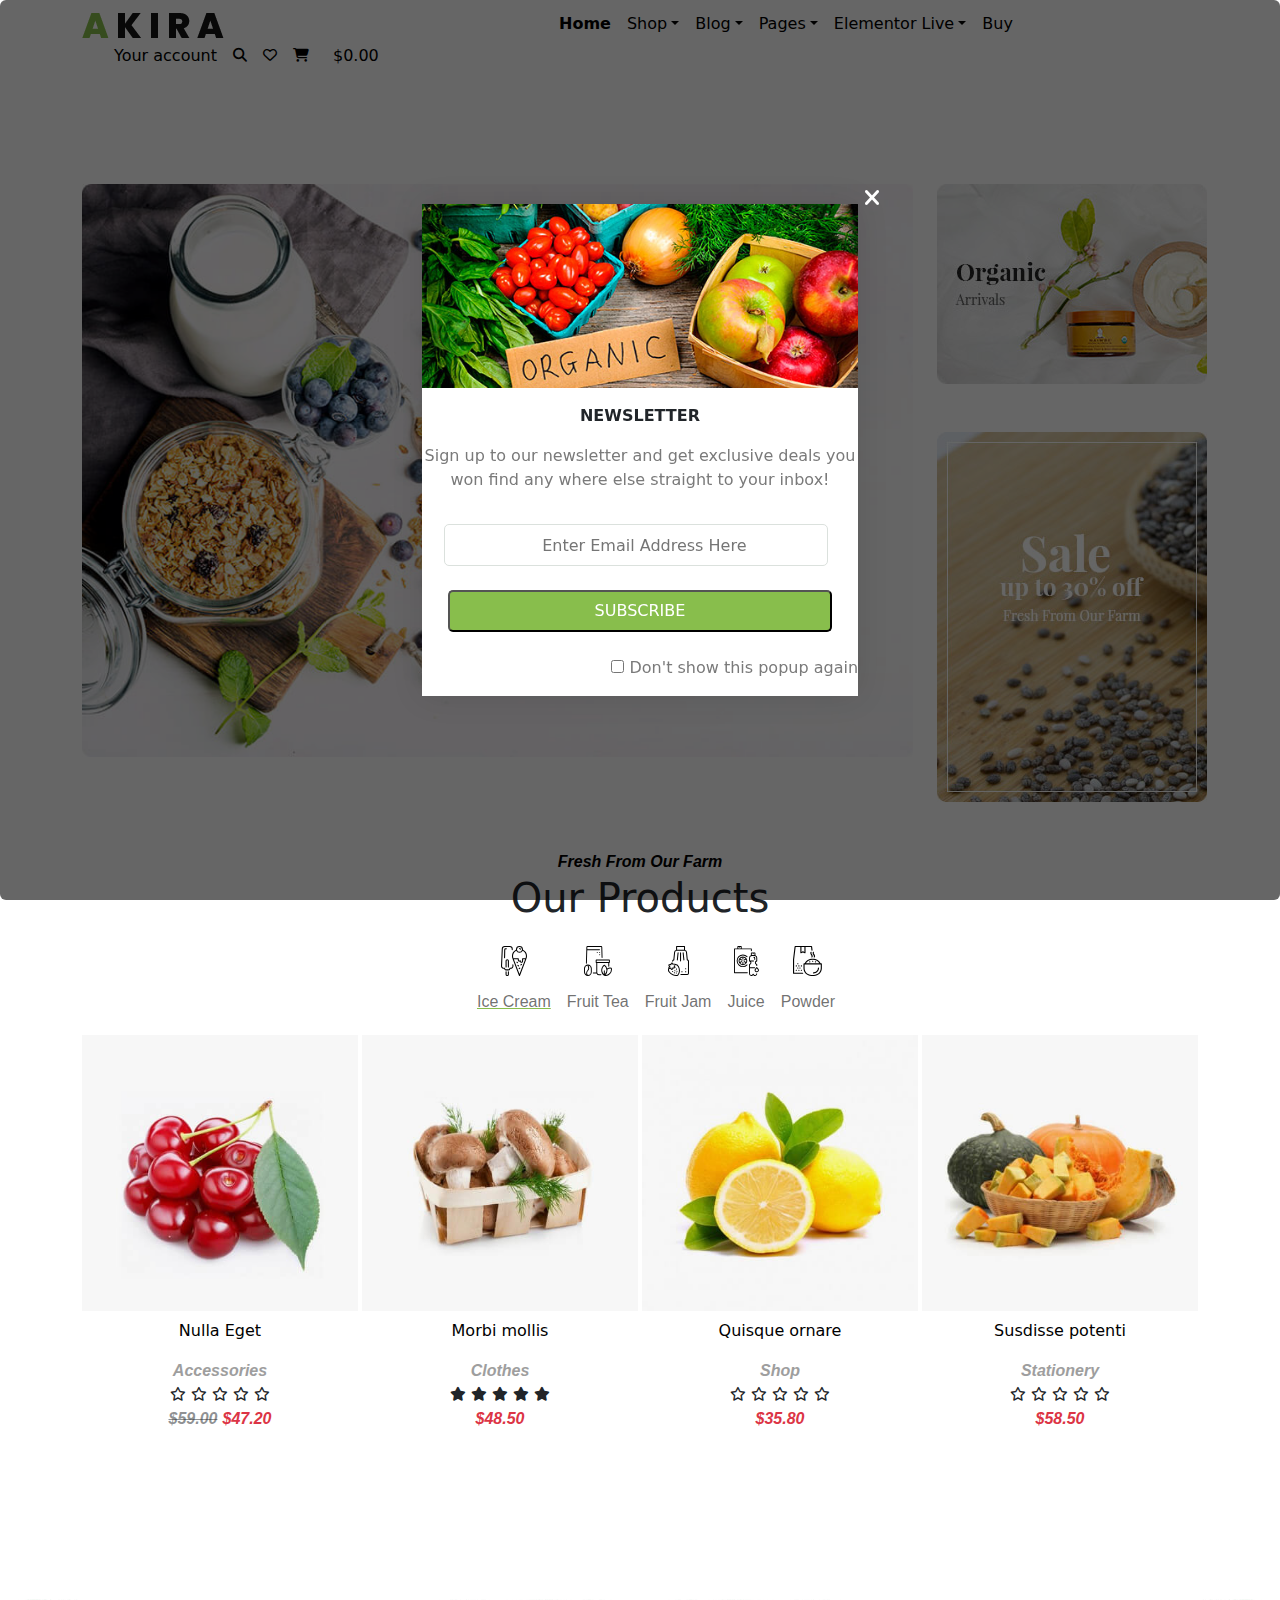
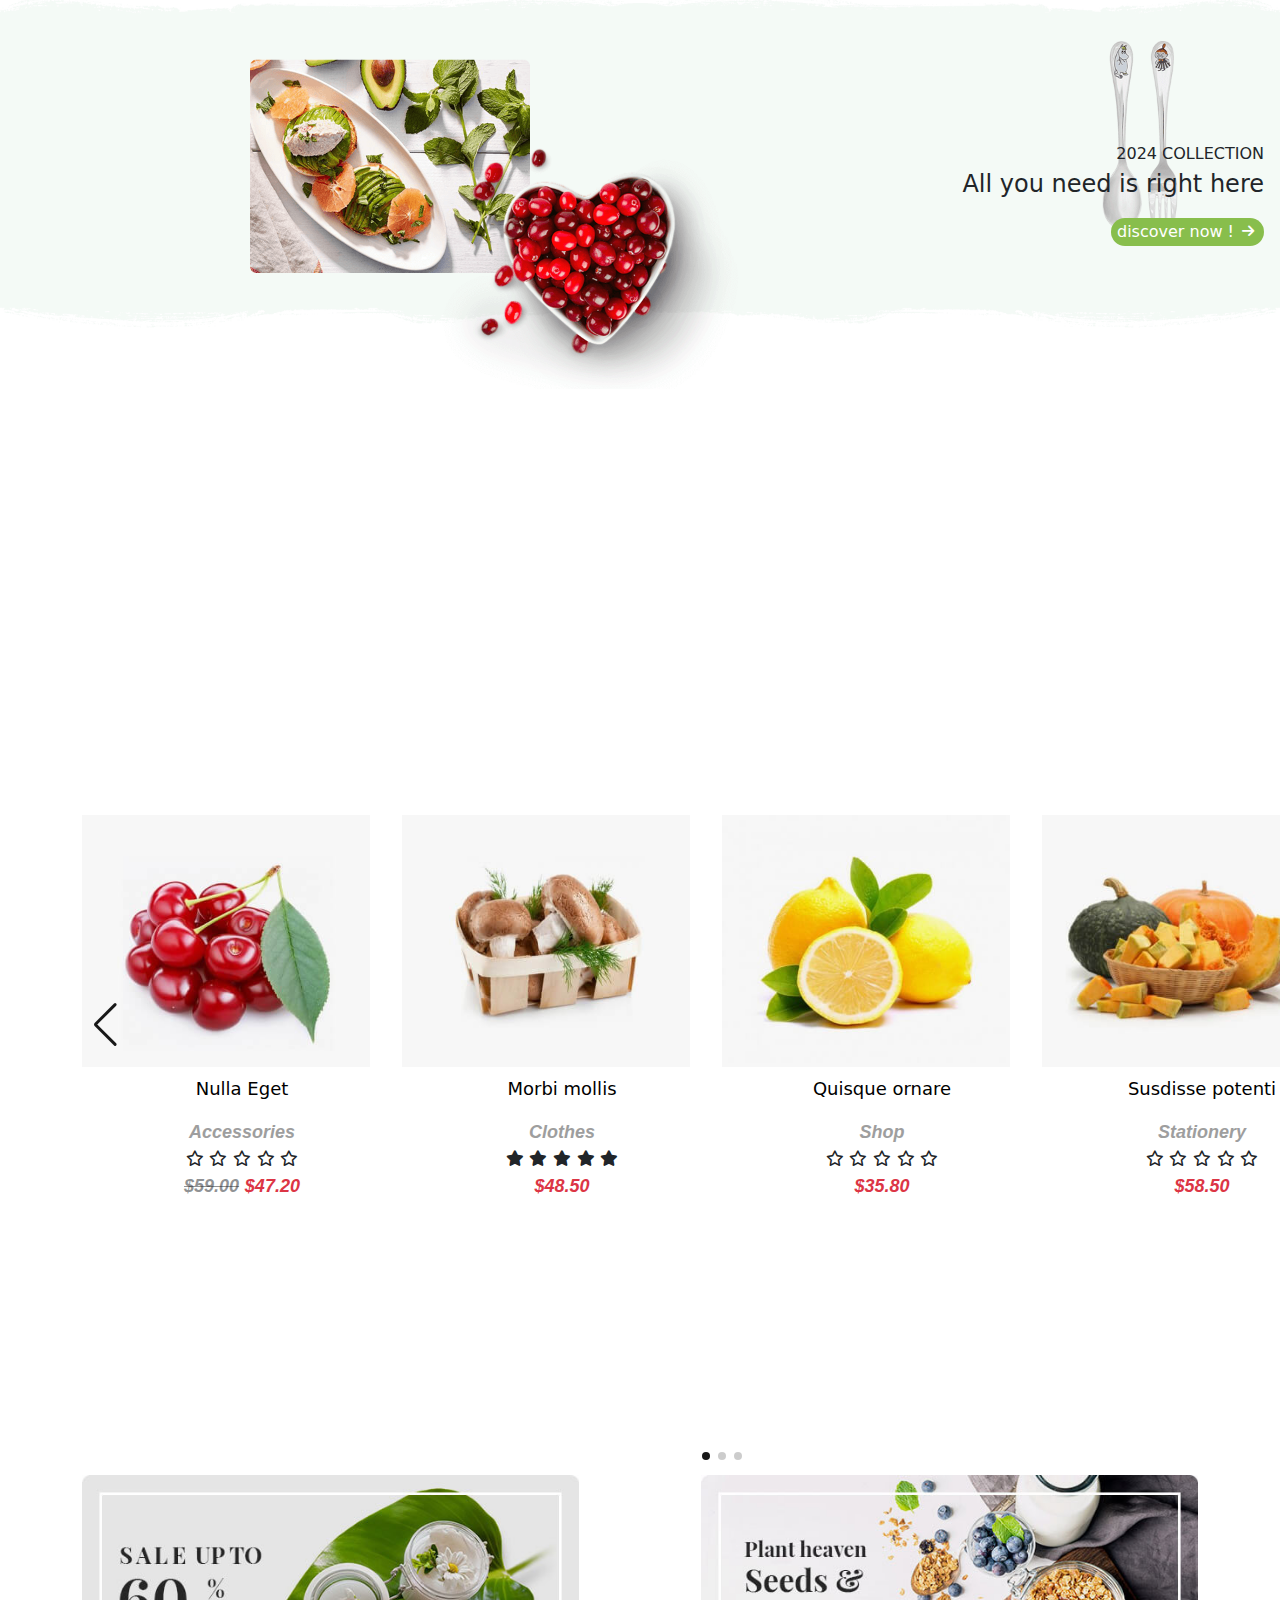
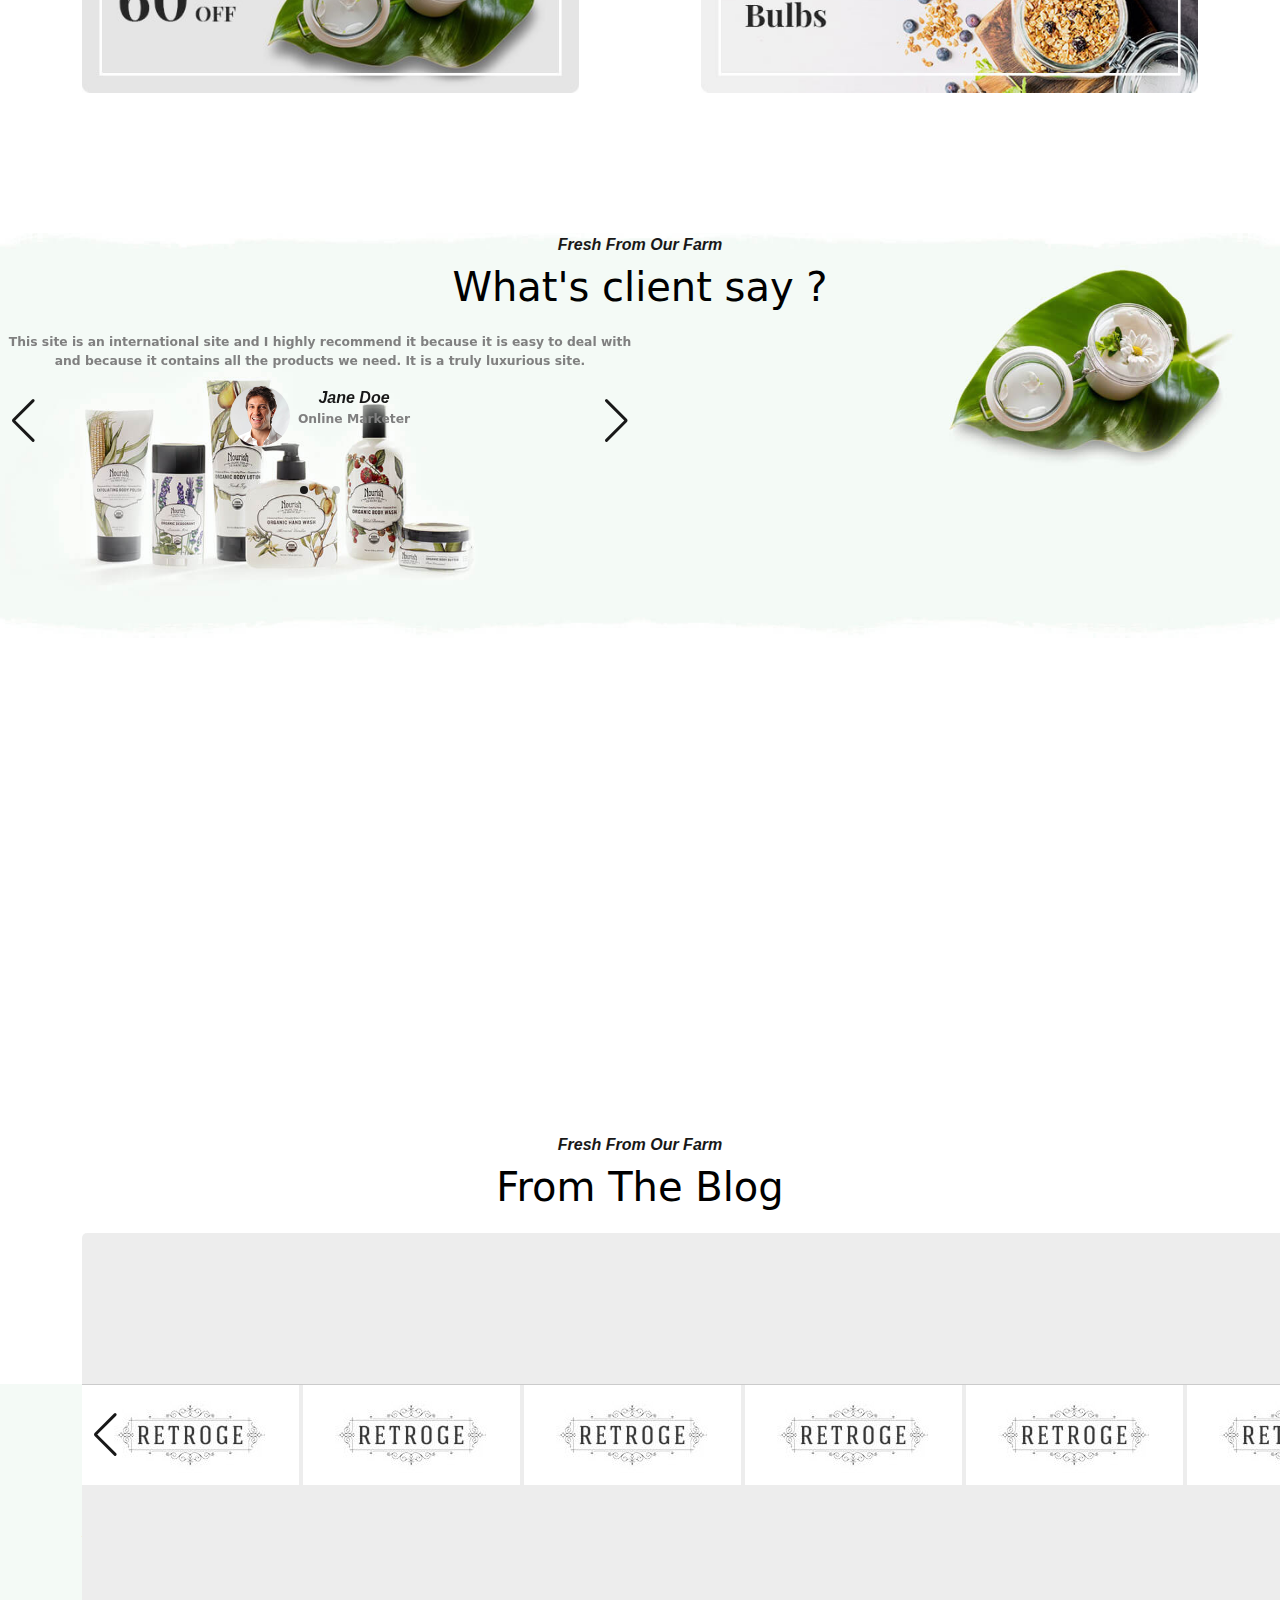
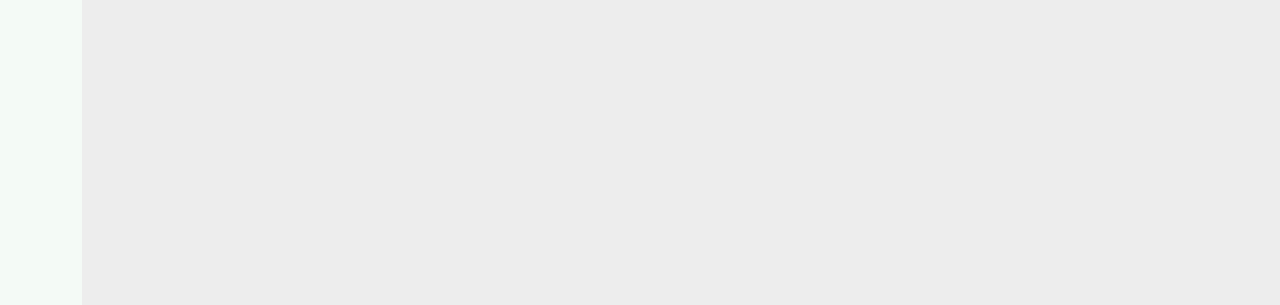
==== commit 284129a2: "create AKIRA-Project" ====
--- a/index.html
+++ b/index.html
@@ -12,7 +12,7 @@
     <link rel="stylesheet" href="./assets/css/main.css" />
 </head>
 <body>
-<nav class="navbar  navbar-expand-lg py-1">
+<nav class="navbar flex-wrap  navbar-expand-lg py-1">
         <div class="container ">
            
             <div class="logo">
@@ -25,17 +25,17 @@
               <p>Megamenu</p>
               <hr />
               <ul>
-                <li><a>Home</a></li>
+                <li><a><strong>Home</strong></a></li>
                 <hr />
-                <li><a>Shop</a></li>
+                <li><a href="./shop.html">Shop</a></li>
                 <hr />
-                <li><a>Blog</a></li>
+                <li><a href="./blog.html" >Blog</a></li>
                 <hr />
-                <li><a>Pages</a></li>
+                <li><a href="index.html" >Pages</a></li>
                 <hr/>
-                <li><a>Elementor</a></li>
-                <hr />
-                <li><a>Buy</a></li>
+                <li><a href="index.html"  >Elementor</a></li>
+                <hr /> 
+                <li><a href="index.html"  >Buy</a></li>
                 <hr/>
 
 
--- a/assets/css/main.css
+++ b/assets/css/main.css
@@ -55,15 +55,12 @@
   }
 }
 
- @media screen and (max-width:992px){
+ @media screen and (max-width:995px){
     
     .cart::after{
         content: '0';
         display:none;
       }
-     
-
-
  }
  @media screen and (max-width:543px){
     .navbar .nav-icons{
@@ -678,6 +675,7 @@
     .account .sign-in{
         width:37%;
     }
+}
 @media screen and (max-width:500px){
 .account .sign-in{
     width:60%;
@@ -701,13 +699,17 @@
     animation: mov-list 0.25s ease-in-out;
    
 }
-.list .list-content p{
+.list .list-content  p{
     color:var(--mainColor);
     font-size: 20px;
-}
-.list .list-content li:hover{
+    margin-top: 15px;
+}
+.list .list-content ul li a{
+    color:#181818;
+}
+.list .list-content ul li a :hover{
     color:var(--mainColor);
-    cursor: pointer;
+   
 }
 @keyframes  mov-list {
     0% {
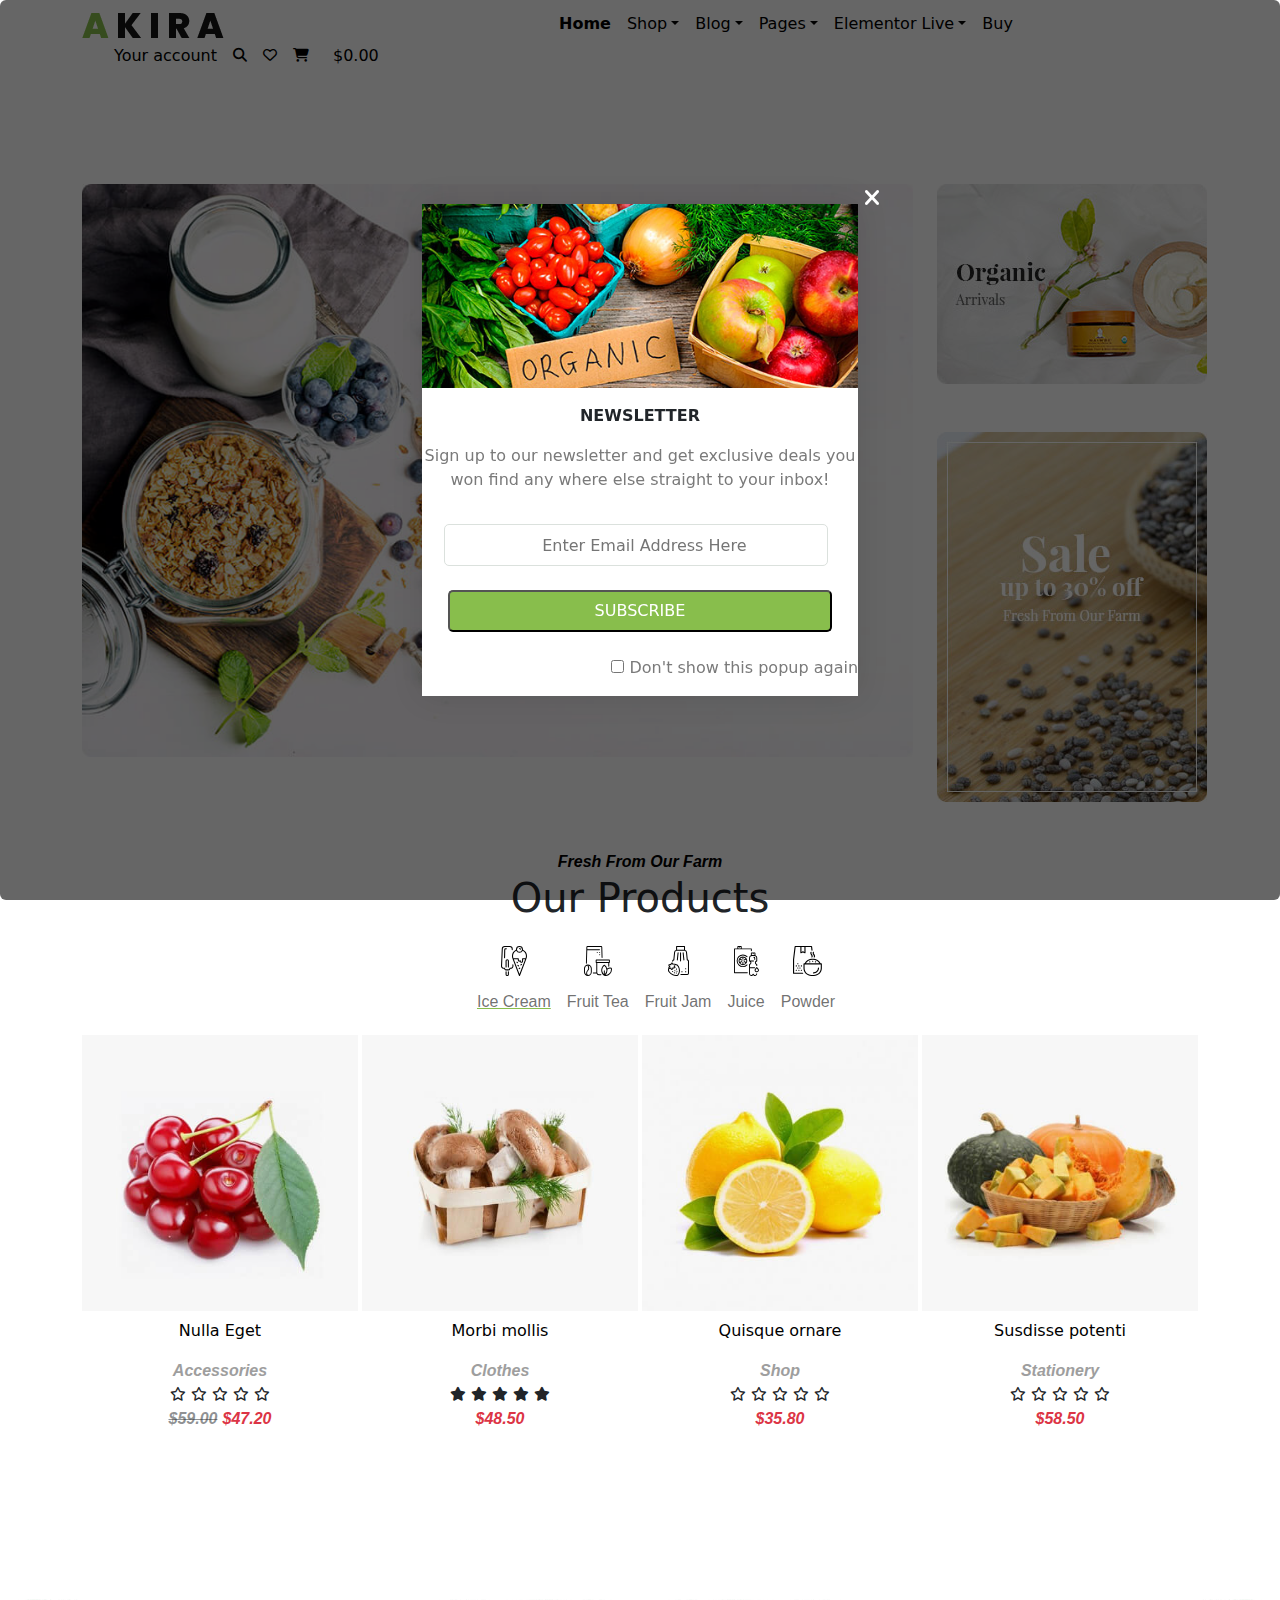
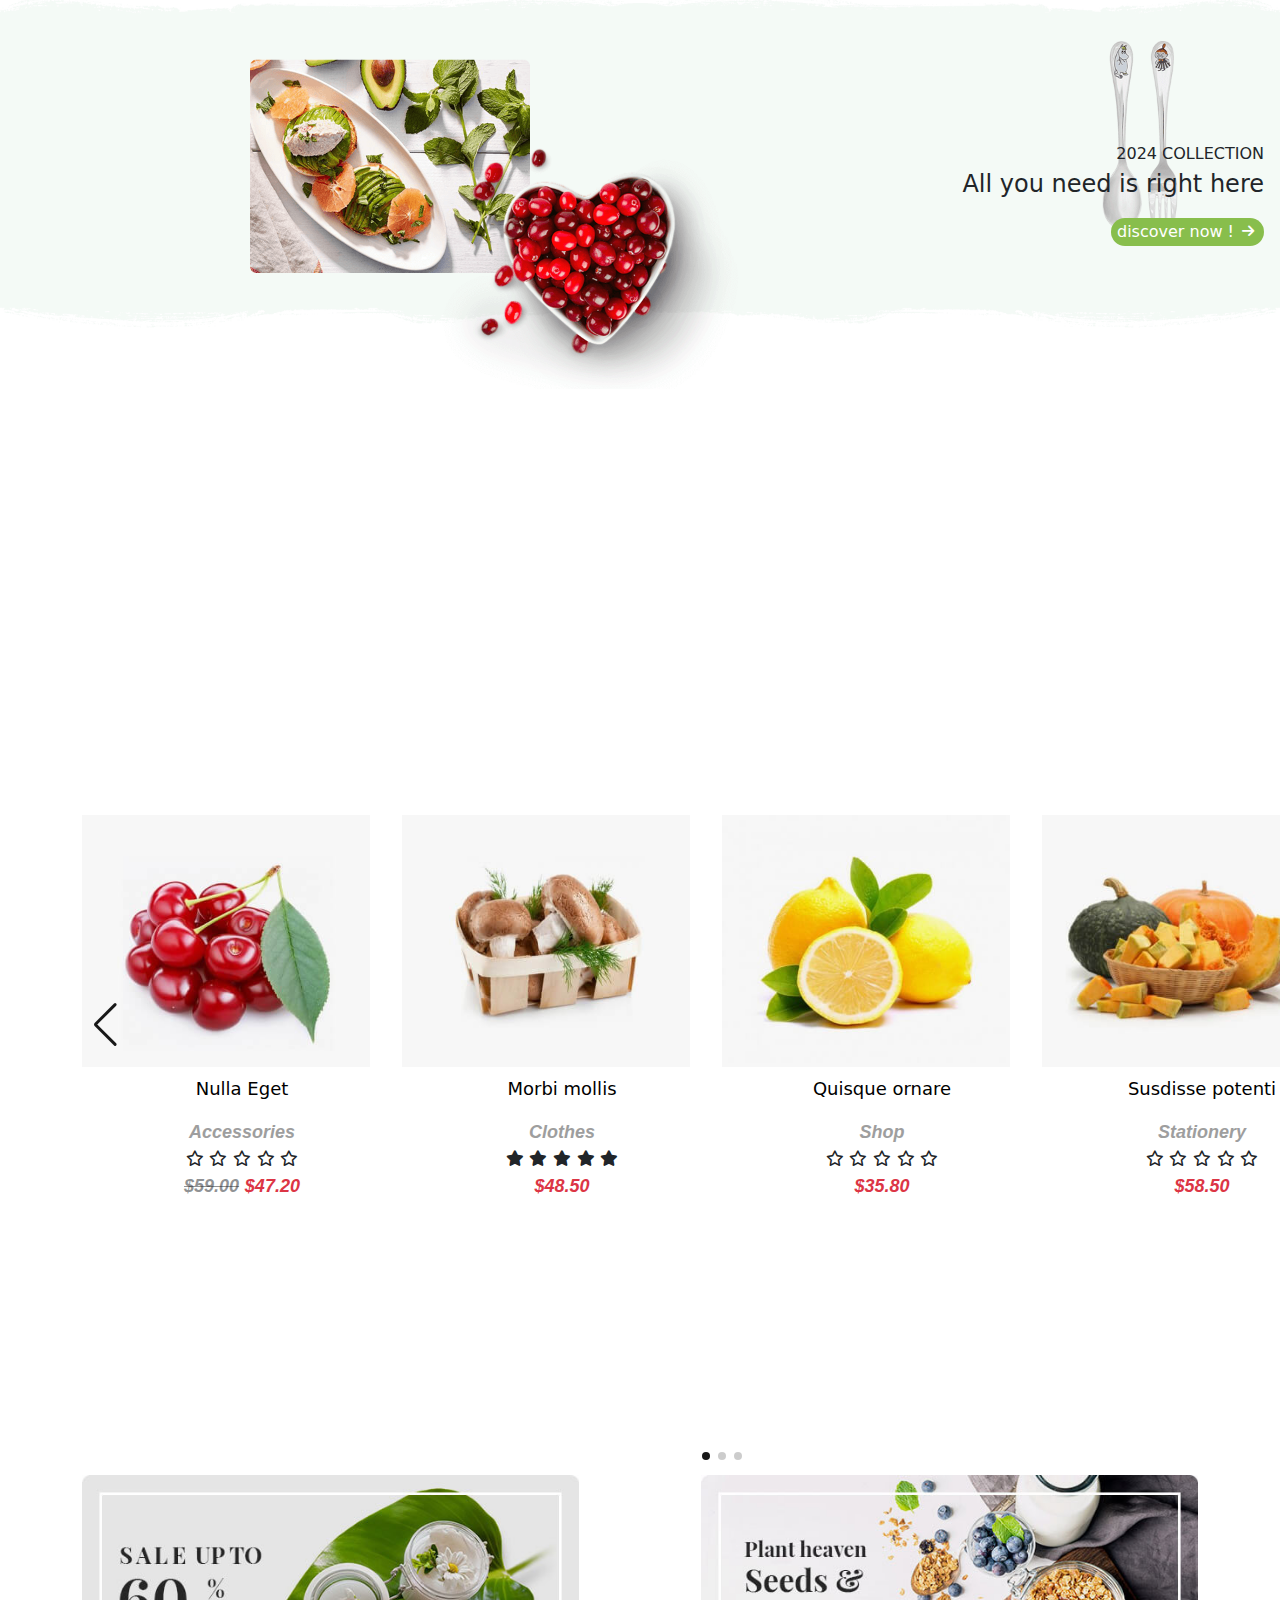
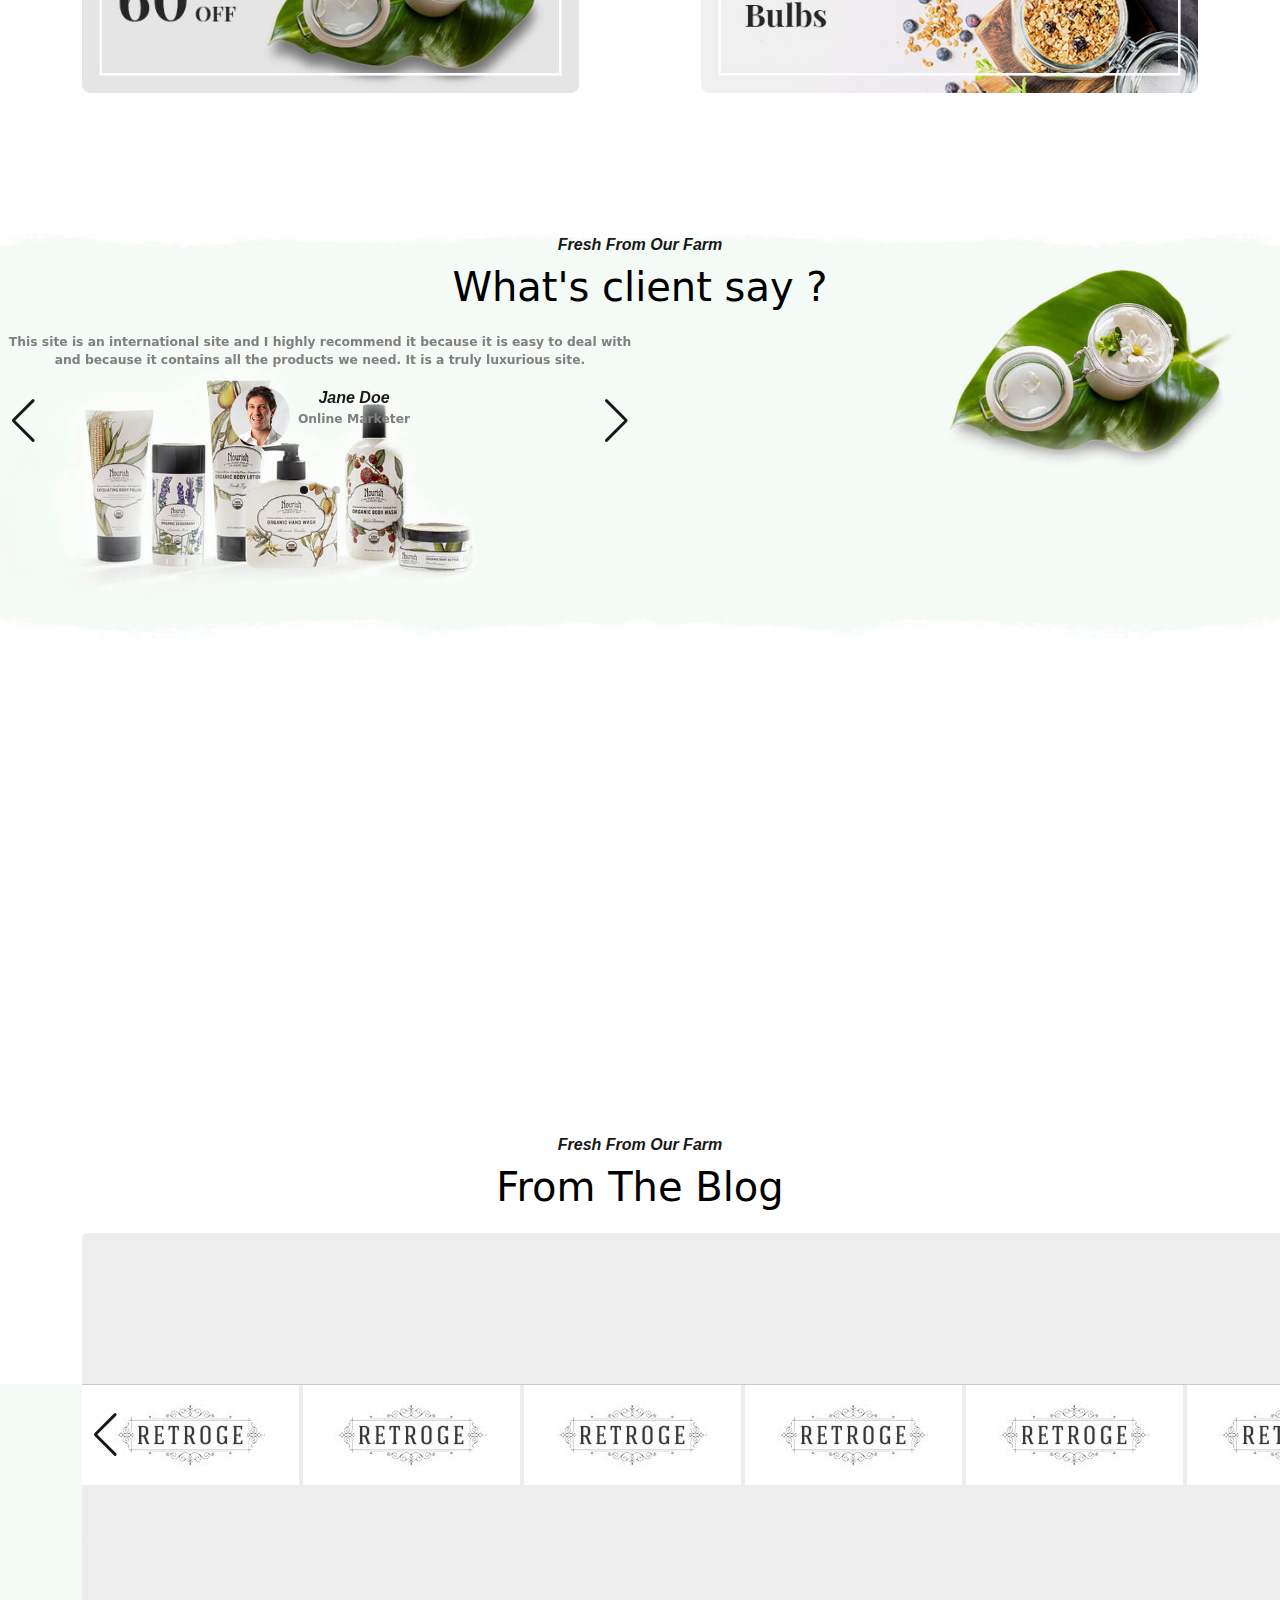
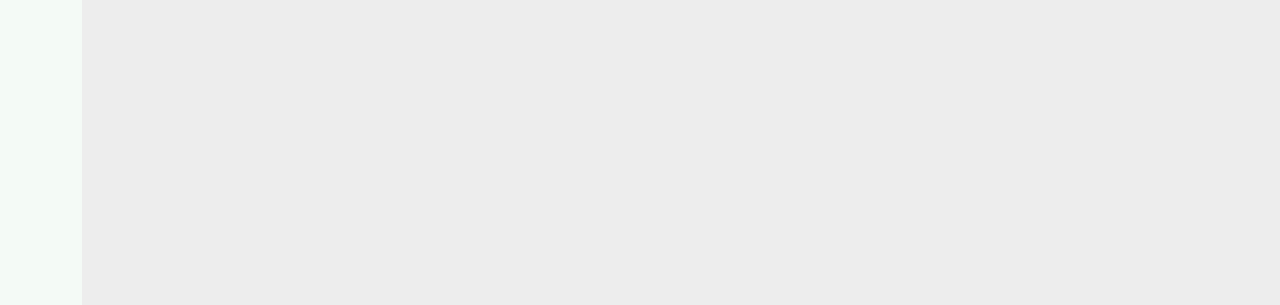
==== commit f8f18c9f: "AKIRA-Project" ====
--- a/index.html
+++ b/index.html
@@ -1,561 +1,597 @@
 <!DOCTYPE html>
 <html lang="en">
+
 <head>
-    <meta charset="UTF-8">
-    <meta name="viewport" content="width=device-width, initial-scale=1, minimum-scale=1, maximum-scale=1" />
-    <title>Document</title>
-    <link rel="stylesheet" href="https://cdnjs.cloudflare.com/ajax/libs/font-awesome/6.7.2/css/all.min.css" integrity="sha512-Evv84Mr4kqVGRNSgIGL/F/aIDqQb7xQ2vcrdIwxfjThSH8CSR7PBEakCr51Ck+w+/U6swU2Im1vVX0SVk9ABhg==" crossorigin="anonymous" referrerpolicy="no-referrer" />
-    <link href="https://unpkg.com/aos@2.3.1/dist/aos.css" rel="stylesheet">
-    <link href="https://cdn.jsdelivr.net/npm/bootstrap@5.3.3/dist/css/bootstrap.min.css" rel="stylesheet" integrity="sha384-QWTKZyjpPEjISv5WaRU9OFeRpok6YctnYmDr5pNlyT2bRjXh0JMhjY6hW+ALEwIH" crossorigin="anonymous">
-    <link rel="stylesheet" href="https://cdn.jsdelivr.net/npm/swiper@11/swiper-bundle.min.css" />
-
-    <link rel="stylesheet" href="./assets/css/main.css" />
+  <meta charset="UTF-8">
+  <meta name="viewport" content="width=device-width, initial-scale=1, minimum-scale=1, maximum-scale=1" />
+  <title>Thamer Draidi</title>
+  <link rel="stylesheet" href="https://cdnjs.cloudflare.com/ajax/libs/font-awesome/6.7.2/css/all.min.css"
+    integrity="sha512-Evv84Mr4kqVGRNSgIGL/F/aIDqQb7xQ2vcrdIwxfjThSH8CSR7PBEakCr51Ck+w+/U6swU2Im1vVX0SVk9ABhg=="
+    crossorigin="anonymous" referrerpolicy="no-referrer" />
+  <link href="https://unpkg.com/aos@2.3.1/dist/aos.css" rel="stylesheet">
+  <link href="https://cdn.jsdelivr.net/npm/bootstrap@5.3.3/dist/css/bootstrap.min.css" rel="stylesheet"
+    integrity="sha384-QWTKZyjpPEjISv5WaRU9OFeRpok6YctnYmDr5pNlyT2bRjXh0JMhjY6hW+ALEwIH" crossorigin="anonymous">
+  <link rel="stylesheet" href="https://cdn.jsdelivr.net/npm/swiper@11/swiper-bundle.min.css" />
+
+  <link rel="stylesheet" href="./assets/css/main.css" />
 </head>
+
 <body>
-<nav class="navbar flex-wrap  navbar-expand-lg py-1">
-        <div class="container ">
-           
-            <div class="logo">
-          <a class="navbar-brand" href="#"><img src="./assets/img/navbar/AKIRA.png" alt="akira-img"></a>
-          <button class="navbar-toggler list-bt" type="button" data-bs-toggle="collapse" data-bs-target="#navbarNavDropdown" aria-controls="navbarNavDropdown" aria-expanded="false" aria-label="Toggle navigation">
-            <span class="navbar-toggler-icon"></span>
-          </button>
-          <div class="list d-none" >
-            <div class="list-content h-100">
-              <p>Megamenu</p>
+  <nav class="navbar flex-wrap  navbar-expand-lg py-1">
+    <div class="container ">
+
+      <div class="logo">
+        <a class="navbar-brand" href="#"><img src="./assets/img/navbar/AKIRA.png" alt="akira-img"></a>
+        <button class="navbar-toggler list-bt" type="button" data-bs-toggle="collapse"
+          data-bs-target="#navbarNavDropdown" aria-controls="navbarNavDropdown" aria-expanded="false"
+          aria-label="Toggle navigation">
+          <span class="navbar-toggler-icon"></span>
+        </button>
+        <div class="list d-none">
+          <div class="list-content h-100">
+            <p>Megamenu</p>
+            <hr />
+            <ul>
+              <li><a><strong>Home</strong></a></li>
               <hr />
-              <ul>
-                <li><a><strong>Home</strong></a></li>
-                <hr />
-                <li><a href="./shop.html">Shop</a></li>
-                <hr />
-                <li><a href="./blog.html" >Blog</a></li>
-                <hr />
-                <li><a href="index.html" >Pages</a></li>
-                <hr/>
-                <li><a href="index.html"  >Elementor</a></li>
-                <hr /> 
-                <li><a href="index.html"  >Buy</a></li>
-                <hr/>
-
-
-
-
-
-              </ul>
-              <i class="fa-solid fa-xmark fa-sm close "></i>
-
-            </div>
-          </div>
-        </div>
-          <div class="collapse navbar-collapse nav-items" id="navbarNavDropdown">
-            <ul class="navbar-nav ">
-                <li class="nav-item dropdown">
-                    <a class="nav-link  home" href="#" role="button" data-bs-toggle="dropdown" aria-expanded="false"><strong>Home</strong></a>
-                  
-                  </li>
-                  
-                  <li class="nav-item dropdown">
-                    <a class="nav-link dropdown-toggle shop" href="#" role="button" data-bs-toggle="dropdown" aria-expanded="false">Shop</a>
-
-                    <ul class="dropdown-menu">
-                      <li><a class="dropdown-item" href="shop.html">Shop1</a></li>
-                      <li><a class="dropdown-item" href="shop.html">Shop2</a></li>
-                      <li><a class="dropdown-item" href="shop.html">Shop3</a></li>
-                    </ul>
-                  </li>
-                  
-                  <li class="nav-item dropdown">
-                    <a class="nav-link dropdown-toggle" href="#" role="button" data-bs-toggle="dropdown" aria-expanded="false">Blog</a>
-
-                    <ul class="dropdown-menu">
-                      <li><a class="dropdown-item" href="blog.html">Blog1</a></li>
-                      <li><a class="dropdown-item" href="blog.html">Blog2</a></li>
-                      <li><a class="dropdown-item" href="blog.html">Blog3</a></li>
-                    </ul>
-                  </li>
-                  
-                  <li class="nav-item dropdown">
-                    <a class="nav-link dropdown-toggle" href="#" role="button" data-bs-toggle="dropdown" aria-expanded="false">Pages</a>
-
-                    <ul class="dropdown-menu">
-                      <li><a class="dropdown-item" href="#">Page1</a></li>
-                      <li><a class="dropdown-item" href="#">Page2</a></li>
-                      <li><a class="dropdown-item" href="#">Page3</a></li>
-                    </ul>
-                  </li>
-                  
-                  <li class="nav-item dropdown">
-                    <a class="nav-link dropdown-toggle" href="#" role="button" data-bs-toggle="dropdown" aria-expanded="false">Elementor Live</a>
-
-                    <ul class="dropdown-menu">
-                      <li><a class="dropdown-item" href="#">Elementor1</a></li>
-                      <li><a class="dropdown-item" href="#">Elementor2</a></li>
-                      <li><a class="dropdown-item" href="#">Elementor3</a></li>
-                    </ul>
-                  </li>
-                  
-                  <li class="nav-item dropdown">
-                    <a class="nav-link " href="#" role="button"  aria-expanded="false">Buy</a>
-                  </li>
-             </ul>
-            </div>
-             <div class=" nav-icons">
-                <ul class="d-flex gap-3 ">
-                   <li>
-                    <a href="#" class="yourAccount"> Your account</a>  
-                   </li>
-                   <li>
-                    <a href="#" class="text-decoration-none"><i class="fa-solid fa-magnifying-glass fa-sm"></i> </a>
-                   </li>
-                   <li>
-                    <a href="#" class="text-decoration-none"><i class="fa-regular fa-heart fa-sm heart"></i> </a>
-                   </li>
-                   <li>
-                    <a href="#" class="text-decoration-none " ><i class="fa-solid fa-cart-shopping fa-sm cart me-4"></i><span class="position-relative  price">$0.00</span></a>
-                   </li>
-                </ul>
-                </div>
-            </div>
-</nav>
-<header class="header py-5 mt-5">
-        <div class="container ">
-            <div class="row ">
-                <div id="carouselExampleIndicators" class="carousel slide col-lg-9">
-                    <div class="carousel-indicators">
-                      <button type="button" data-bs-target="#carouselExampleIndicators" data-bs-slide-to="0" class="active fresh" aria-current="true" aria-label="fresh"></button>
-                      <button type="button" data-bs-target="#carouselExampleIndicators" data-bs-slide-to="1" aria-label="Store" class="Store"></button>
-                    </div>
-                    <div class="carousel-inner">
-                      <div class="carousel-item active position-relative">
-                        <img src="./assets/img/header/fresh.jpg" class="d-block w-70 img-fluid" alt="fresh-img">
-                        <div class="fresh-content" data-aos="fade-up"  data-aos-duration="3000" data-aos-anchor-placement="center-bottom">
-                          <p>Fresh. Heathy.</p>
-                          <span>Organic</span>
-                         <button>Shop Now</button>
-                        </div>
-                        
-                      </div>
-                      <div class="carousel-item position-relative">
-                        <img src="./assets/img/header/store.jpg" class="d-block w-70 img-fluid" alt="store-img">
-                        <div class="Store-content " data-aos="fade-up"  data-aos-duration="3000" data-aos-anchor-placement="center-bottom">
-                          <p>Organic</p>
-                          <span>Store</span>
-                         <button>Shop Now</button>
-                        </div>
-                      </div>
-                     
-                    </div>
-                   
-                  </div>
-                  <div class="organic-sale col-lg-3"> 
-                    <div>
-                        <img src="./assets/img/header/organic-arrivals.jpg" alt="organic-arrivals-img" class="elementor-animation-bob">
-                    </div>
-                    <div class="mt-5">
-                        <img src="./assets/img/header/sale.jpg" alt="sale-img">
-                    </div>
-                  </div>
-           
- 
-</div>
-
-        </div>
-        
-</header>
-<main>
-        <section class="products-view">
-          <div class="container">
-            <div class="products text-center">
-              <span class="fst-italic text-black fs-6">Fresh From Our Farm</span>
-              <h1 class="mb-4">Our Products</h1>
-              <div class="icons">
-                <ul class="  text-black d-flex  justify-content-center gap-3  text-center" id="myTab" role="tablist">
-                  <li class="nav-item" role="presentation">
-                    <button class="nav-link active" id="ice-tab" data-bs-toggle="tab" data-bs-target="#ice-tab-pane" type="button" role="tab" aria-controls="ice-tab-pane" aria-selected="true">
-                      <div class="item-content">
-                      
-                      <svg xmlns="./assets/img/products/ice.svg" width="26" height="30" viewBox="0 0 26 30">
-                        <defs>
-                          </defs>
-                          <path d="M772.715,3281.24a0.48,0.48,0,0,0-.451.48l-0.171,7.95a0.516,0.516,0,0,1-.526.49h-0.011a0.519,0.519,0,0,1-.517-0.51l0.171-7.95a1.513,1.513,0,0,1,1.5-1.47h0.624a0.512,0.512,0,0,1,.527.5,0.52,0.52,0,0,1-.527.51h-0.624Zm13.911-.18a0.2,0.2,0,0,1,.2.19,0.527,0.527,0,0,0,1.054,0,1.221,1.221,0,0,0-1.252-1.19A0.5,0.5,0,1,0,786.626,3281.06Zm-11.235,18.45a0.52,0.52,0,0,0,.527-0.51v-6.24a1.684,1.684,0,0,0-3.365,0V3299a0.527,0.527,0,0,0,1.054,0v-6.24a0.629,0.629,0,0,1,1.257,0V3299A0.52,0.52,0,0,0,775.391,3299.51Zm5.022-2.87a0.528,0.528,0,0,0-1.054.04l0.056,1.29a1.627,1.627,0,0,1-.5,1.23,2.04,2.04,0,0,1-1.414.57h-0.62a0.518,0.518,0,0,0-.527.49,1.078,1.078,0,0,1-.6,1.11h-3.025a1.078,1.078,0,0,1-.6-1.11,0.517,0.517,0,0,0-.526-0.49h-0.621a2.04,2.04,0,0,1-1.414-.57,1.627,1.627,0,0,1-.5-1.23l0.743-17.12a1.917,1.917,0,0,1,1.915-1.84h5.043a1.917,1.917,0,0,1,1.915,1.84l0.036,0.82a0.528,0.528,0,0,0,1.053-.04l-0.036-.82a2.946,2.946,0,0,0-2.968-2.81h-5.043a2.953,2.953,0,0,0-2.968,2.81L768,3297.93a2.593,2.593,0,0,0,.793,1.96,3.079,3.079,0,0,0,2.175.89h0.15a1.8,1.8,0,0,0,1.6,1.6h3.025a1.794,1.794,0,0,0,1.6-1.6h0.15a3.079,3.079,0,0,0,2.175-.89,2.6,2.6,0,0,0,.794-1.96Zm-5.022,6.6a0.52,0.52,0,0,0-.527.51v2.64a0.616,0.616,0,0,1-.628.6,0.61,0.61,0,0,1-.629-0.6v-2.64a0.527,0.527,0,0,0-1.054,0v2.64a1.684,1.684,0,0,0,3.365,0v-2.64A0.52,0.52,0,0,0,775.391,3303.24Zm11.027-3.48-0.61.59a0.487,0.487,0,0,0,0,.71,0.567,0.567,0,0,0,.746,0l0.609-.59a0.485,0.485,0,0,0,0-.71A0.558,0.558,0,0,0,786.418,3299.76Zm1.718-3.82-0.609.58a0.485,0.485,0,0,0,0,.71,0.538,0.538,0,0,0,.745,0l0.61-.58a0.485,0.485,0,0,0,0-.71A0.539,0.539,0,0,0,788.136,3295.94Zm-3.223-.82a0.487,0.487,0,0,0,0-.71l-0.609-.58a0.539,0.539,0,0,0-.746,0,0.485,0.485,0,0,0,0,.71l0.609,0.58A0.539,0.539,0,0,0,784.913,3295.12Zm9.087-7.08a6.824,6.824,0,0,1-.6,2.8,0.3,0.3,0,0,1-.044.08l-6.377,16.75a0.537,0.537,0,0,1-.991,0l-6.376-16.75a0.335,0.335,0,0,1-.045-0.08,6.839,6.839,0,0,1-.6-2.8,7.163,7.163,0,0,1,3.979-6.33c-0.01-.11-0.016-0.21-0.016-0.32a3.554,3.554,0,0,1,7.1,0,3.117,3.117,0,0,1-.016.32A7.164,7.164,0,0,1,794,3288.04Zm-10.011-6.65a2.264,2.264,0,0,0,.054.49,0.146,0.146,0,0,1,0,.02,2.524,2.524,0,0,0,4.876,0,0.142,0.142,0,0,1,0-.02,2.264,2.264,0,0,0,.054-0.49A2.5,2.5,0,0,0,783.989,3281.39Zm8.161,9.76h-2.028v2.09a1.646,1.646,0,0,1-1.683,1.6,1.67,1.67,0,0,1-1.639-1.24,1.744,1.744,0,0,1-.324.03,1.648,1.648,0,0,1-1.683-1.61v-0.87h-3.971l5.664,14.87Zm0.8-3.11a6.15,6.15,0,0,0-3.2-5.32,3.624,3.624,0,0,1-6.529,0,6.151,6.151,0,0,0-3.2,5.32,5.855,5.855,0,0,0,.387,2.1h4.907a0.518,0.518,0,0,1,.527.5v1.38a0.616,0.616,0,0,0,.629.6,0.644,0.644,0,0,0,.439-0.17,0.556,0.556,0,0,1,.369-0.14,0.485,0.485,0,0,1,.2.04,0.5,0.5,0,0,1,.323.46v0.43a0.629,0.629,0,0,0,1.257,0v-2.6a0.518,0.518,0,0,1,.527-0.5h2.964A5.855,5.855,0,0,0,792.946,3288.04Zm-7.038,9.57-0.61-.58a0.538,0.538,0,0,0-.745,0,0.485,0.485,0,0,0,0,.71l0.609,0.58a0.539,0.539,0,0,0,.746,0A0.485,0.485,0,0,0,785.908,3297.61Z" transform="translate(-768 -3278)"></path>
-                        </svg>
-                        <h2 class="mt-3 ice">Ice Cream</h2>
-                      </div>
-                    </button>
-                  </li>
-                  <li class="nav-item" role="presentation">
-                    <button class="nav-link" id="FruitTea-tab" data-bs-toggle="tab" data-bs-target="#FruitTea-tab-pane" type="button" role="tab" aria-controls="FruitTea-tab-pane" aria-selected="false">
-                      <div class="item-content">
-                      <svg xmlns="http://www.w3.org/2000/svg" width="27.943" height="29.992" viewBox="0 0 191 205">
-                        <defs>
-                          </defs>
-                          <path d="M894.859,3235.68a3.309,3.309,0,0,1-3.271,3.34h-0.981a3.341,3.341,0,0,1,0-6.68h0.981A3.3,3.3,0,0,1,894.859,3235.68Zm8.7,152.17a3.3,3.3,0,0,1-3.271,3.34h-12.4a19.844,19.844,0,0,1-18.409-12.77H847.421a3.341,3.341,0,0,1,0-6.68H868.1c-0.008-.25-0.013-0.5-0.013-0.76v-63.52h-0.851a3.3,3.3,0,0,1-3.271-3.33v-16.76a3.3,3.3,0,0,1,3.271-3.34H957.5a3.3,3.3,0,0,1,3.271,3.34v16.76a3.3,3.3,0,0,1-3.271,3.33h-0.851v21.58a3.272,3.272,0,1,1-6.542,0v-21.58h-75.48v63.52a20.821,20.821,0,0,0,.543,3.84,13.316,13.316,0,0,0,12.713,9.69h12.4A3.308,3.308,0,0,1,903.557,3387.85Zm50.676-87.06v-10.08H870.508v10.08h83.725Zm-62.645-53.07h-0.981a3.341,3.341,0,0,0,0,6.68h0.981A3.341,3.341,0,0,0,891.588,3247.72Zm-91.244,64.83a0.314,0.314,0,0,0,.1.01,3.31,3.31,0,0,0,3.268-3.25l2.508-89.04h83.827a3.341,3.341,0,0,0,0-6.68H806.405l0.406-14.4a1.475,1.475,0,0,1,1.386-1.52h92.7a1.477,1.477,0,0,1,1.386,1.52l1.988,70.55a3.271,3.271,0,1,0,6.538-.19l-1.987-70.56A8.038,8.038,0,0,0,900.9,3191H808.2a8.034,8.034,0,0,0-7.925,7.99l-3.1,110.13A3.3,3.3,0,0,0,800.344,3312.55Zm37,32.33v23.89c0,15.01-11.964,27.22-26.672,27.22S784,3383.78,784,3368.77v-23.89c0-15.02,11.965-27.23,26.671-27.23h0C825.379,3317.65,837.344,3329.86,837.344,3344.88Zm-35.663,42.27a29.462,29.462,0,0,1,6.991-32.68c6.65-7.71,4.536-17.21-1.4-29.85a20.466,20.466,0,0,0-16.734,20.26v23.89A20.611,20.611,0,0,0,801.681,3387.15Zm29.122-42.27a20.486,20.486,0,0,0-16.263-20.17c5.043,11.42,8.138,23.81-1.107,34.34a3.1,3.1,0,0,1-.253.26,22.632,22.632,0,0,0-2.765,30,2.2,2.2,0,0,0,.257.01,20.367,20.367,0,0,0,20.131-20.55v-23.89h0Zm131.278,37.94a43.354,43.354,0,0,1-39.673,12.33,2.135,2.135,0,0,1-.248-0.05,3.374,3.374,0,0,1-1.034-.5,45.536,45.536,0,0,1,.064-74.71,3.239,3.239,0,0,1,3.648,0,44.943,44.943,0,0,1,17.585,24.15,43.646,43.646,0,0,1,29.158-4.38,3.3,3.3,0,0,1,2.58,2.63A45.577,45.577,0,0,1,962.081,3382.82Zm-24.257-25.55a38.56,38.56,0,0,0-14.811-30.5,38.843,38.843,0,0,0-3.27,58.14v-24.07a3.272,3.272,0,1,1,6.542,0v24.07A38.644,38.644,0,0,0,937.824,3357.27Zm30.285-11.43a37.16,37.16,0,0,0-24.194,5,46,46,0,0,1,.451,6.43,45.4,45.4,0,0,1-13.137,32.05,37.131,37.131,0,0,0,26.226-11.22A38.79,38.79,0,0,0,968.109,3345.84Zm-94.154-113.5a3.341,3.341,0,0,0,0,6.68h0.982a3.341,3.341,0,0,0,0-6.68h-0.982Z" transform="translate(-784 -3191)"></path>
-                        </svg>
-                        <h2 class="mt-3">Fruit Tea</h2>
-                      </div>
-                    </button>
-                  </li>
-                  <li class="nav-item" role="presentation">
-                    <button class="nav-link" id="FruitJam-tab" data-bs-toggle="tab" data-bs-target="#FruitJam-tab-pane" type="button" role="tab" aria-controls="FruitJam-tab-pane" aria-selected="false">
-                      <div class="item-content">
-                      <svg xmlns="http://www.w3.org/2000/svg" width="21" height="30" viewBox="0 0 21 30">
-                        <defs>
-                          </defs>
-                          <path d="M972.426,3302a0.48,0.48,0,0,1-.153.68,0.466,0.466,0,0,1-.275.08,0.525,0.525,0,0,1-.43-0.22l-0.078-.12a0.494,0.494,0,0,1,.154-0.69,0.518,0.518,0,0,1,.705.15Zm-1.351-1.59a0.51,0.51,0,0,0,.43.23,0.551,0.551,0,0,0,.275-0.08,0.493,0.493,0,0,0,.153-0.69l-0.077-.12a0.529,0.529,0,0,0-.706-0.15,0.493,0.493,0,0,0-.152.69Zm0.647,3.25a0.518,0.518,0,0,0-.7-0.15,0.493,0.493,0,0,0-.153.69l0.077,0.12a0.51,0.51,0,0,0,.43.23,0.551,0.551,0,0,0,.275-0.08,0.493,0.493,0,0,0,.153-0.69Zm-1.922-.18a0.518,0.518,0,0,0-.7-0.15,0.494,0.494,0,0,0-.153.69l0.078,0.12a0.524,0.524,0,0,0,.429.22,0.469,0.469,0,0,0,.276-0.08,0.48,0.48,0,0,0,.153-0.68Zm0.475-2.02a0.528,0.528,0,0,0-.7-0.15,0.494,0.494,0,0,0-.154.69l0.078,0.12a0.509,0.509,0,0,0,.43.23,0.553,0.553,0,0,0,.275-0.08,0.493,0.493,0,0,0,.153-0.69Zm-2.251.7a0.518,0.518,0,0,0-.705-0.15,0.494,0.494,0,0,0-.153.69l0.077,0.12a0.526,0.526,0,0,0,.43.22,0.539,0.539,0,0,0,.275-0.07,0.494,0.494,0,0,0,.154-0.69Zm8.986,1.15a0.5,0.5,0,1,0,0-.99h-0.146a0.5,0.5,0,1,0,0,.99h0.146Zm1.881-11.78h0.052a0.5,0.5,0,0,0,.457-0.54l-0.739-7.21a0.51,0.51,0,0,0-1.015.1l0.738,7.2A0.5,0.5,0,0,0,978.891,3291.53Zm1.691,11.78h0.146a0.5,0.5,0,1,0,0-.99h-0.146A0.5,0.5,0,1,0,980.582,3303.31Zm0-2.96h0.146a0.509,0.509,0,0,0,.51-0.5,0.5,0.5,0,0,0-.51-0.5h-0.146a0.5,0.5,0,0,0-.51.5A0.509,0.509,0,0,0,980.582,3300.35Zm3.409,2.62v1.32a1.679,1.679,0,0,1-1.7,1.66H975.98a0.5,0.5,0,1,1,0-.99h6.312a0.675,0.675,0,0,0,.679-0.67v-1.34a0.418,0.418,0,0,1,0-.05,1.053,1.053,0,0,0,0-.21,0.418,0.418,0,0,1,0-.05V3292.2a0.675,0.675,0,0,0-.679-0.67,0.5,0.5,0,0,1-.507-0.45l-0.793-7.73a1.553,1.553,0,0,0-1.473-1.49H971.6a1.554,1.554,0,0,0-1.473,1.49l-0.792,7.73a0.5,0.5,0,0,1-.508.45,0.674,0.674,0,0,0-.678.67,0.511,0.511,0,0,1-1.021,0,1.672,1.672,0,0,1,1.231-1.6l0.753-7.35a2.573,2.573,0,0,1,1.978-2.33v-3.42a0.5,0.5,0,0,1,.51-0.5h7.923a0.5,0.5,0,0,1,.51.5v3.42a2.574,2.574,0,0,1,1.979,2.33l0.753,7.35a1.672,1.672,0,0,1,1.23,1.6v10.42A1.859,1.859,0,0,1,983.991,3302.97ZM979.009,3278h-6.9v2.87h6.9V3278Zm-6.668,13.53a0.5,0.5,0,0,0,.507-0.45l0.739-7.2a0.511,0.511,0,0,0-1.016-.1l-0.738,7.21a0.5,0.5,0,0,0,.457.54h0.051Zm3.727,0.48v-8.18a0.511,0.511,0,0,0-1.021,0v8.18A0.511,0.511,0,0,0,976.068,3292.01Zm-2.269,5.12a8.776,8.776,0,0,1,1.165,4.67,7.476,7.476,0,0,1-1.747,4.79,0.417,0.417,0,0,1-.242.15,6.488,6.488,0,0,1-1.879.26,8.623,8.623,0,0,1-3.311-.69,9.117,9.117,0,0,1-3.873-2.98,3.651,3.651,0,0,1-.577-3.88,0.467,0.467,0,0,1-.057-0.23,2.524,2.524,0,0,1,.7-1.68,2.045,2.045,0,0,1-.635-1.58,0.5,0.5,0,0,1,.229-0.4,2.933,2.933,0,0,1,1.912-.45,2.8,2.8,0,0,1,1.214-1.51,0.515,0.515,0,0,1,.467-0.04,2.121,2.121,0,0,1,1.207,1.22,2.7,2.7,0,0,1,1.86.08,0.423,0.423,0,0,1,.191.15A3.819,3.819,0,0,1,973.8,3297.13Zm-8.711.78a1.751,1.751,0,0,0-.738.96,1.809,1.809,0,0,0,1.2-.25,0.521,0.521,0,0,1,.269-0.08,0.452,0.452,0,0,1,.248.07,0.481,0.481,0,0,1,.262.43,1.052,1.052,0,0,0,.468.89,1.6,1.6,0,0,0,.612-1.14,0.473,0.473,0,0,1,.234-0.39,0.521,0.521,0,0,1,.469-0.05,1.678,1.678,0,0,0,1.313-.07,1.055,1.055,0,0,0-.635-0.78,0.515,0.515,0,0,1-.3-0.42,0.489,0.489,0,0,1,.226-0.45,0.651,0.651,0,1,0-.466-0.71,0.5,0.5,0,0,1-.516.01,0.482,0.482,0,0,1-.263-0.43,1.05,1.05,0,0,0-.468-0.89,1.594,1.594,0,0,0-.612,1.13,0.477,0.477,0,0,1-.234.4,0.521,0.521,0,0,1-.469.05,1.678,1.678,0,0,0-1.313.07,1.056,1.056,0,0,0,.636.78,0.516,0.516,0,0,1,.3.42A0.487,0.487,0,0,1,965.088,3297.91Zm7.834-.27a2.934,2.934,0,0,0-2.5-1.64,2.671,2.671,0,0,1-.588,1,2.052,2.052,0,0,1,.635,1.58,0.5,0.5,0,0,1-.229.4,2.933,2.933,0,0,1-1.912.45,2.8,2.8,0,0,1-1.215,1.51,0.545,0.545,0,0,1-.466.04,2.121,2.121,0,0,1-1.207-1.22,2.936,2.936,0,0,1-1.173.11,2.8,2.8,0,0,0,.485,2.9c1.478,2.08,4.853,3.81,7.791,3.06C974.463,3303.53,974.247,3299.81,972.922,3297.64Z" transform="translate(-963 -3277)"></path>
-                        </svg>
-                        <h2 class="mt-3">Fruit Jam</h2>
-                      </div>
-                    </button>
-                  </li>
-                  <li class="nav-item" role="presentation">
-                    <button class="nav-link" id="Juice-tab" data-bs-toggle="tab" data-bs-target="#Juice-tab-pane" type="button" role="tab" aria-controls="Juice-tab-pane" aria-selected="false">
-                      <div class="item-content">
-                      <svg xmlns="http://www.w3.org/2000/svg" width="24.928" height="29.99" viewBox="0 0 118.03 142">
-                        <defs>
-                          </defs>
-                          <path d="M1068.26,3273.1a2.206,2.206,0,0,1-3.14-.02,24.974,24.974,0,0,0-17.92-7.53,25.471,25.471,0,0,0,0,50.94,24.974,24.974,0,0,0,17.92-7.53,2.2,2.2,0,0,1,3.14-.01,2.236,2.236,0,0,1,.01,3.15,29.362,29.362,0,0,1-21.07,8.86,29.941,29.941,0,0,1,0-59.88,29.393,29.393,0,0,1,21.07,8.85A2.261,2.261,0,0,1,1068.26,3273.1Zm46.82,79.02a10.755,10.755,0,0,1-19.35,6.59,10.755,10.755,0,0,1-19.35-6.59V3308.7a2.238,2.238,0,0,1,1.71-2.18,6.414,6.414,0,0,0,.04-12.46,2.23,2.23,0,0,1-.79-0.34v-0.01h0a2,2,0,0,1-.38-0.33,2.269,2.269,0,0,1-.58-1.47h0v-0.01h0v-0.01h0v-0.01h0v-14.87a13.534,13.534,0,0,1,8.57-12.61v-10.79a2.23,2.23,0,0,1,2.21-2.24h17.13a2.232,2.232,0,0,1,2.22,2.24v10.79a13.525,13.525,0,0,1,8.56,12.61v14.86a2.229,2.229,0,0,1-1.7,2.18,6.414,6.414,0,0,0,0,12.47,2.229,2.229,0,0,1,1.7,2.18v5.39a2.215,2.215,0,1,1-4.43,0v-3.78a10.907,10.907,0,0,1,0-20.05v-13.25a9.016,9.016,0,0,0-8.96-9.05h-11.9a9.016,9.016,0,0,0-8.96,9.05v12.63h17.14a2.235,2.235,0,0,1,0,4.47h-12.47a10.863,10.863,0,0,1,1.94,6.18,10.985,10.985,0,0,1-6.61,10.02v11.04h22.22a2.235,2.235,0,0,1,0,4.47h-22.22v26.3a6.341,6.341,0,0,0,12.46,1.73,2.212,2.212,0,0,1,2.13-1.63h0.64a2.212,2.212,0,0,1,2.13,1.63,6.341,6.341,0,0,0,12.46-1.73A2.22,2.22,0,1,1,1115.08,3352.12Zm-25.7-88.62c0.13-.01.27-0.01,0.4-0.01h11.9c0.13,0,.27,0,0.4.01v-7.65h-4.13v1.6a2.22,2.22,0,1,1-4.44,0v-1.6h-4.13v7.65h0Zm-18.76,83.99a2.226,2.226,0,0,1-2.22,2.24h-61.18a2.226,2.226,0,0,1-2.22-2.24V3234.55a2.232,2.232,0,0,1,2.22-2.24h13.77v-9.08a2.23,2.23,0,0,1,2.22-2.23h16a2.221,2.221,0,0,1,2.21,2.23v9.08h45.77a2.239,2.239,0,0,1,2.22,2.24v8.56a2.22,2.22,0,1,1-4.44,0v-6.33h-75.54v108.48h58.97A2.224,2.224,0,0,1,1070.62,3347.49Zm-45.19-115.18h11.56v-6.84h-3.57v1.35a2.215,2.215,0,1,1-4.43,0v-1.35h-3.56v6.84Zm22.08,56.47h-0.61a2.235,2.235,0,0,0,0,4.47h0.61A2.235,2.235,0,0,0,1047.51,3288.78Zm55.8-1.5a2.224,2.224,0,0,0,2.22-2.23v-6.01a6.762,6.762,0,0,0-6.73-6.78,2.235,2.235,0,0,0,0,4.47,2.309,2.309,0,0,1,2.3,2.31v6.01A2.221,2.221,0,0,0,1103.31,3287.28Zm18.64,52.59a10.168,10.168,0,0,1-18,.34c-3.37-6.06.63-10.75,4.16-14.89,1.02-1.19,2.07-2.42,2.94-3.66a2.213,2.213,0,0,1,3.62,0c0.87,1.24,1.92,2.47,2.93,3.66C1121.05,3329.36,1124.96,3333.94,1121.95,3339.87Zm-7.71-11.63c-0.46-.54-0.92-1.09-1.38-1.64-0.46.56-.93,1.1-1.39,1.64-3.52,4.13-5.42,6.61-3.66,9.79a5.764,5.764,0,0,0,10.2-.2C1119.58,3334.73,1117.7,3332.29,1114.24,3328.24Zm-49.3-47.39a20.7,20.7,0,0,1,0,20.34l-0.06.12a1.48,1.48,0,0,1-.08.13,20.305,20.305,0,0,1-35.19,0,0.567,0.567,0,0,1-.08-0.13c-0.02-.04-0.05-0.08-0.07-0.12a20.7,20.7,0,0,1,0-20.34c0.02-.04.05-0.08,0.07-0.12a0.567,0.567,0,0,1,.08-0.13,20.305,20.305,0,0,1,35.19,0,1.48,1.48,0,0,1,.08.13Zm-1.76,10.17a15.929,15.929,0,0,0-1.17-6.04l-7.4,4.3a2.191,2.191,0,0,1-3.02-.81,2.246,2.246,0,0,1,.81-3.06l7.39-4.3a15.92,15.92,0,0,0-10.37-6.05v8.62a2.215,2.215,0,1,1-4.43,0v-8.62a15.966,15.966,0,0,0-10.38,6.05l7.4,4.3a2.255,2.255,0,0,1,.81,3.06,2.2,2.2,0,0,1-3.03.81l-7.4-4.3a16.3,16.3,0,0,0,0,12.08l7.4-4.3a2.2,2.2,0,0,1,3.03.81,2.255,2.255,0,0,1-.81,3.06l-7.4,4.3a15.966,15.966,0,0,0,10.38,6.05v-8.62a2.215,2.215,0,1,1,4.43,0v8.62a15.92,15.92,0,0,0,10.37-6.05l-7.39-4.3a2.246,2.246,0,0,1-.81-3.06,2.191,2.191,0,0,1,3.02-.81l7.4,4.3A15.929,15.929,0,0,0,1063.18,3291.02Z" transform="translate(-1005 -3221)"></path>
-                        </svg>
-                      <h2 class="mt-3">Juice</h2>
-                    </div>
-                    </button>
-                   
-                  </li>
-                  <li class="nav-item" role="presentation">
-                    <button class="nav-link" id="Powder-tab" data-bs-toggle="tab" data-bs-target="#Powder-tab-pane" type="button" role="tab" aria-controls="Powder-tab-pane" aria-selected="false" >
-                      <div class="item-content" >
-                      <svg xmlns="http://www.w3.org/2000/svg" width="28.888" height="29.992" viewBox="0 0 157 163">
-                        <defs>
-                          </defs>
-                          <path d="M1113.32,3342.48a3.016,3.016,0,0,1-3.06,2.97h-0.92a2.976,2.976,0,1,1,0-5.95h0.92A3.018,3.018,0,0,1,1113.32,3342.48Zm-3.06-26.24h-0.92a2.976,2.976,0,1,0,0,5.95h0.92A2.976,2.976,0,1,0,1110.26,3316.24Zm-20.48,17.58h0.92a2.976,2.976,0,1,0,0-5.95h-0.92A2.976,2.976,0,1,0,1089.78,3333.82Zm5.74-11.63h0.92a2.976,2.976,0,1,0,0-5.95h-0.92A2.976,2.976,0,1,0,1095.52,3322.19Zm-4.82-17.58h-0.92a2.976,2.976,0,1,0,0,5.95h0.92A2.976,2.976,0,1,0,1090.7,3304.61Zm28.95,54.23a3.016,3.016,0,0,1-3.06,2.97h-49.53a3.016,3.016,0,0,1-3.06-2.97V3284.7c0-.12.01-0.23,0.02-0.35l8.65-70.73a3.023,3.023,0,0,1,3.03-2.62h89.11a3.024,3.024,0,0,1,3.04,2.62l2.38,19.31a2.988,2.988,0,0,1-2.68,3.3,3.025,3.025,0,0,1-3.39-2.59l-2.06-16.69h-29.95v30.79a2.958,2.958,0,0,1-1.44,2.52,3.147,3.147,0,0,1-2.95.16l-9.74-4.57-9.73,4.57a3.169,3.169,0,0,1-2.96-.16,2.958,2.958,0,0,1-1.43-2.52v-30.79h-25.48l-8.3,67.92v71h46.47A3.016,3.016,0,0,1,1119.65,3358.84Zm-9.63-115.83,6.68-3.14a3.147,3.147,0,0,1,2.65,0l6.68,3.14v-26.06h-16.01v26.06Zm66.91,26.39a2.935,2.935,0,0,0,.97,4.1,3.132,3.132,0,0,0,4.22-.94c4.26-6.63.5-12.16-2.25-16.19-2.85-4.18-4.24-6.52-2.16-9.75a2.937,2.937,0,0,0-.97-4.1,3.12,3.12,0,0,0-4.22.95c-4.27,6.63-.5,12.15,2.25,16.19C1177.62,3263.84,1179.01,3266.17,1176.93,3269.4Zm-11.78,4.1a3.132,3.132,0,0,0,4.22-.94c4.27-6.63.5-12.16-2.25-16.19-2.85-4.18-4.24-6.52-2.16-9.75a2.937,2.937,0,0,0-.97-4.1,3.12,3.12,0,0,0-4.22.95c-4.27,6.63-.5,12.15,2.25,16.19,2.85,4.18,4.24,6.51,2.16,9.74A2.935,2.935,0,0,0,1165.15,3273.5Zm21.81,20.79h-0.92a2.971,2.971,0,1,0,0,5.94h0.92A2.971,2.971,0,1,0,1186.96,3294.29Zm-15.56-3.48h-0.92a2.971,2.971,0,1,0,0,5.94h0.92A2.971,2.971,0,1,0,1171.4,3290.81Zm31.24,37.34a3.014,3.014,0,0,0-3.05,2.97c0,12.74-10.65,23.09-23.75,23.09a2.976,2.976,0,1,0,0,5.95c16.47,0,29.86-13.02,29.86-29.04A3.016,3.016,0,0,0,1202.64,3328.15Zm18.36-19.9v24.13c0,22.95-19.2,41.62-42.79,41.62h-14.53c-23.59,0-42.79-18.67-42.79-41.62v-24.13a3.016,3.016,0,0,1,3.06-2.97h3.92c5.25-14.95,22.91-25.58,43.07-25.58s37.83,10.63,43.08,25.58h3.92A3.016,3.016,0,0,1,1221,3308.25Zm-86.58-2.97h73.04c-5.21-11.57-19.84-19.63-36.52-19.63S1139.64,3293.71,1134.42,3305.28Zm80.46,5.94h-87.87v21.16c0,19.67,16.45,35.67,36.67,35.67h14.53c20.22,0,36.67-16,36.67-35.67v-21.16h0Zm-119.36,34.23h0.92a2.976,2.976,0,1,0,0-5.95h-0.92A2.976,2.976,0,1,0,1095.52,3345.45Zm60.33-51.16h-0.92a2.971,2.971,0,1,0,0,5.94h0.92A2.971,2.971,0,1,0,1155.85,3294.29Zm-53.67,39.53a2.976,2.976,0,1,0,0-5.95h-0.92a2.976,2.976,0,1,0,0,5.95h0.92Zm-19.56-17.58h-0.92a2.976,2.976,0,1,0,0,5.95h0.92A2.976,2.976,0,1,0,1082.62,3316.24Zm0,23.26h-0.92a2.976,2.976,0,1,0,0,5.95h0.92A2.976,2.976,0,1,0,1082.62,3339.5Z" transform="translate(-1064 -3211)"></path>
-                        </svg>
-                      <h2 class="mt-3">Powder</h2>
-                    </div>
-                    </button>
-                   
-                  </li>
-                </ul>
-                <div class="tab-content" id="myTabContent">
-                  <div class="tab-pane fade show active " id="ice-tab-pane" role="tabpanel" aria-labelledby="ice-tab" tabindex="0">
-                    <div class="ice-items d-flex gap-1">
-                    <div class="item">
-                      <img src="./assets/img/products/ice/nulla-eget.jpg" class="img-fluid" alt="ice">
-                      <p class="mt-2">Nulla Eget</p>
-                      <span class="type">Accessories</span>
-                      <div class="stars">
-                        <i class="fa-regular fa-star fa-sm "></i>
-                        <i class="fa-regular fa-star fa-sm"></i>
-                        <i class="fa-regular fa-star fa-sm"></i>
-                        <i class="fa-regular fa-star fa-sm"></i>
-                        <i class="fa-regular fa-star fa-sm"></i>
-                      </div>
-                      <span class="text-decoration-line-through text-body-tertiary">$59.00</span>
-                      <span class="text-danger">$47.20</span>
-          
-                    </div>
-                    <div class="item">
-                      <img src="./assets/img/products/ice/Morbi mollis.jpg" class="img-fluid" alt="ice">
-                      <p class="mt-2">Morbi mollis</p>
-                      <span class="type">Clothes</span>
-                      <div class="stars">
-                        <i class="fa-solid fa-star fa-sm"></i>
-                        <i class="fa-solid fa-star fa-sm"></i>
-                        <i class="fa-solid fa-star fa-sm"></i>
-                        <i class="fa-solid fa-star fa-sm"></i>
-                        <i class="fa-solid fa-star fa-sm"></i>
-                      </div>
-                      
-                      <span class="text-danger">$48.50</span>
-          
-                    </div>
-                    <div class="item">
-                      <img src="./assets/img/products/ice/quisque-ornare.jpg" class="img-fluid" alt="ice">
-                      <p class="mt-2">Quisque ornare</p>
-                      <span class="type">Shop</span>
-                      <div class="stars">
-                        <i class="fa-regular fa-star fa-sm "></i>
-                        <i class="fa-regular fa-star fa-sm"></i>
-                        <i class="fa-regular fa-star fa-sm"></i>
-                        <i class="fa-regular fa-star fa-sm"></i>
-                        <i class="fa-regular fa-star fa-sm"></i>
-                      </div>
-                   
-                      <span class="text-danger">$35.80</span>
-          
-                    </div>
-                    <div class="item">
-                      <img src="./assets/img/products/ice/susdisse-potenti.jpg" class="img-fluid" alt="ice">
-                      <p class="mt-2">Susdisse potenti</p>
-                      <span class="type">Stationery</span>
-                      <div class="stars">
-                        <i class="fa-regular fa-star fa-sm "></i>
-                        <i class="fa-regular fa-star fa-sm"></i>
-                        <i class="fa-regular fa-star fa-sm"></i>
-                        <i class="fa-regular fa-star fa-sm"></i>
-                        <i class="fa-regular fa-star fa-sm"></i>
-                      </div>
-                      <span class="text-danger">$58.50</span>
-                    </div>
-                    </div>
-                  </div>
-                  <div class="tab-pane fade" id="FruitTea-tab-pane" role="tabpanel" aria-labelledby="FruitTea-tab" tabindex="0">
-                    <div class= "FruitTea-items d-flex gap-1">
-                      <div class="item">
-                        <img src="./assets/img/products/fruit-tea/donec-magna-mi.jpg" class="img-fluid" alt="tea">
-                        <p class="mt-2">Donec Magna Mi</p>
-                        <span class="type">Art</span>
-                        <div class="stars">
-                          <i class="fa-regular fa-star fa-sm "></i>
-                          <i class="fa-regular fa-star fa-sm"></i>
-                          <i class="fa-regular fa-star fa-sm"></i>
-                          <i class="fa-regular fa-star fa-sm"></i>
-                          <i class="fa-regular fa-star fa-sm"></i>
-                        </div>
-                        <span class="text-decoration-line-through text-body-tertiary">$60.00</span>
-                        <span class="text-danger">$57.20</span>
-            
-                      </div>
-                      <div class="item">
-                        <img src="./assets/img/products/fruit-tea/ut-lobortis-massa.jpg" class="img-fluid" alt="tea">
-                        <p class="mt-2">Ut Lobortis Massa</p>
-                        <span class="type">Stationery</span>
-                        <div class="stars">
-                          <i class="fa-regular fa-star fa-sm "></i>
-                          <i class="fa-regular fa-star fa-sm"></i>
-                          <i class="fa-regular fa-star fa-sm"></i>
-                          <i class="fa-regular fa-star fa-sm"></i>
-                          <i class="fa-regular fa-star fa-sm"></i>
-                        </div>
-                        
-                        <span class="text-danger">$48.50</span>
-            
-                      </div>
-                      <div class="item">
-                        <img src="./assets/img/products/fruit-tea/vestibulum-ante.jpg" class="img-fluid" alt="tea">
-                        <p class="mt-2">vestibulum Ante</p>
-                        <span class="type">Accessories</span>
-                        <div class="stars">
-                          <i class="fa-regular fa-star fa-sm "></i>
-                          <i class="fa-regular fa-star fa-sm"></i>
-                          <i class="fa-regular fa-star fa-sm"></i>
-                          <i class="fa-regular fa-star fa-sm"></i>
-                          <i class="fa-regular fa-star fa-sm"></i>
-                        </div>
-                     
-                        <span class="text-danger">$35.80</span>
-            
-                      </div>
-                      <div class="item">
-                        <img src="./assets/img/products/fruit-tea/vestibulum-non-mi.jpg" class="img-fluid" alt="tea">
-                        <p class="mt-2">vestibulum Non Mi</p>
-                        <span class="type">Stationery</span>
-                        <div class="stars">
-                        <i class="fa-solid fa-star fa-sm"></i>
-                        <i class="fa-solid fa-star fa-sm"></i>
-                        <i class="fa-solid fa-star fa-sm"></i>
-                        <i class="fa-solid fa-star fa-sm"></i>
-                        <i class="fa-solid fa-star fa-sm"></i>
-                        </div>
-                        <span class="text-danger">$58.50</span>
-                      </div>
-                      </div>
-                  </div>
-                  <div class="tab-pane fade" id="FruitJam-tab-pane" role="tabpanel" aria-labelledby="FruitJam-tab" tabindex="0">
-                    <div class= "FruitJam-items d-flex gap-1">
-                      <div class="item">
-                        <img src="./assets/img/products/fruit-jam/tesque-nunc-leo.jpg" class="img-fluid" alt="jam">
-                        <p class="mt-2">Tesque Nunc Leo</p>
-                        <span class="type">Clothes</span>
-                        <div class="stars">
-                          <i class="fa-solid fa-star fa-sm"></i>
-                          <i class="fa-solid fa-star fa-sm"></i>
-                          <i class="fa-solid fa-star fa-sm"></i>
-                          <i class="fa-solid fa-star fa-sm"></i>
-                          <i class="fa-solid fa-star fa-sm"></i>
-                        </div>
-                        <span class="text-decoration-line-through text-body-tertiary">$59.00</span>
-                        <span class="text-danger">$47.20</span>
-            
-                      </div>
-                      <div class="item">
-                        <img src="./assets/img/products/fruit-jam/sellus-quam-augue.jpg" class="img-fluid" alt="jam">
-                        <p class="mt-2">Sellus Quam Augue</p>
-                        <span class="type">Clothes</span>
-                        <div class="stars">
-                          <i class="fa-regular fa-star fa-sm "></i>
-                          <i class="fa-regular fa-star fa-sm"></i>
-                          <i class="fa-regular fa-star fa-sm"></i>
-                          <i class="fa-regular fa-star fa-sm"></i>
-                          <i class="fa-regular fa-star fa-sm"></i>
-                        </div>
-                        
-                        <span class="text-danger">$48.50</span>
-            
-                      </div>
-                      <div class="item">
-                        <img src="./assets/img/products/fruit-jam/nullam-feugiat.jpg" class="img-fluid" alt="jam">
-                        <p class="mt-2">Nullam Feugiat</p>
-                        <span class="type">Home Accessories</span>
-                        <div class="stars">
-                          <i class="fa-regular fa-star fa-sm "></i>
-                          <i class="fa-regular fa-star fa-sm"></i>
-                          <i class="fa-regular fa-star fa-sm"></i>
-                          <i class="fa-regular fa-star fa-sm"></i>
-                          <i class="fa-regular fa-star fa-sm"></i>
-                        </div>
-                     
-                        <span class="text-danger">$35.80</span>
-            
-                      </div>
-                      <div class="item">
-                        <img src="./assets/img/products/fruit-jam/vivamus-nunc.jpg" class="img-fluid" alt="jam">
-                        <p class="mt-2">Vivamus Nunc</p>
-                        <span class="type">Stationery</span>
-                        <div class="stars">
-                          <i class="fa-regular fa-star fa-sm "></i>
-                          <i class="fa-regular fa-star fa-sm"></i>
-                          <i class="fa-regular fa-star fa-sm"></i>
-                          <i class="fa-regular fa-star fa-sm"></i>
-                          <i class="fa-regular fa-star fa-sm"></i>
-                        </div>
-                        <span class="text-danger">$58.50</span>
-                      </div>
-                      </div>
-                  </div>
-                  <div class="tab-pane fade" id="Juice-tab-pane" role="tabpanel" aria-labelledby="Juice-tab" tabindex="0">
-                    <div class= "Juice-items d-flex gap-1">
-                      <div class="item">
-                        <img src="./assets/img/products//juice/nullam-feugiat.jpg "class="img-fluid" alt="juice">
-                        <p class="mt-2">Nullam Feugiat</p>
-                        <span class="type">Home Accessories</span>
-                        <div class="stars">
-                          <i class="fa-regular fa-star fa-sm "></i>
-                          <i class="fa-regular fa-star fa-sm"></i>
-                          <i class="fa-regular fa-star fa-sm"></i>
-                          <i class="fa-regular fa-star fa-sm"></i>
-                          <i class="fa-regular fa-star fa-sm"></i>
-                        </div>
-                        <span class="text-decoration-line-through text-body-tertiary">$59.00</span>
-                        <span class="text-danger">$47.20</span>
-            
-                      </div>
-                      <div class="item">
-                        <img src="./assets/img/products/juice/lentesque-sem.jpg" class="img-fluid" alt="juice">
-                        <p class="mt-2">Lentesque Sem</p>
-                        <span class="type">Stationery</span>
-                        <div class="stars">
-                          <i class="fa-regular fa-star fa-sm "></i>
-                          <i class="fa-regular fa-star fa-sm"></i>
-                          <i class="fa-regular fa-star fa-sm"></i>
-                          <i class="fa-regular fa-star fa-sm"></i>
-                          <i class="fa-regular fa-star fa-sm"></i>
-                        </div>
-                        
-                        <span class="text-danger">$48.50</span>
-            
-                      </div>
-                      <div class="item">
-                        <img src="./assets/img/products/juice/ut-lobortis-massa.jpg" class="img-fluid" alt="juice">
-                        <p class="mt-2">Ut Lobortis Massa</p>
-                        <span class="type">Stationery</span>
-                        <div class="stars">
-                          <i class="fa-regular fa-star fa-sm "></i>
-                          <i class="fa-regular fa-star fa-sm"></i>
-                          <i class="fa-regular fa-star fa-sm"></i>
-                          <i class="fa-regular fa-star fa-sm"></i>
-                          <i class="fa-regular fa-star fa-sm"></i>
-                        </div>
-                     
-                        <span class="text-danger">$35.80</span>
-            
-                      </div>
-                      <div class="item">
-                        <img src="./assets/img/products/juice/susdisse-potenti.jpg" class="img-fluid" alt="juice">
-                        <p class="mt-2">Susdisse potenti</p>
-                        <span class="type">Stationery</span>
-                        <div class="stars">
-                          <i class="fa-solid fa-star fa-sm"></i>
-                          <i class="fa-solid fa-star fa-sm"></i>
-                          <i class="fa-solid fa-star fa-sm"></i>
-                          <i class="fa-solid fa-star fa-sm"></i>
-                          <i class="fa-solid fa-star fa-sm"></i>
-                        </div>
-                        <span class="text-danger">$58.50</span>
-                      </div>
-                      </div>
-                  </div>
-                  <div class="tab-pane fade" id="Powder-tab-pane" role="tabpanel" aria-labelledby="Powder-tab" tabindex="0">
-                    <div class= "Powder-items d-flex gap-1">
-                      <div class="item">
-                        <img src="./assets/img/products/powder/convallis-imperdiet.jpg" class="img-fluid" alt="powder">
-                        <p class="mt-2">Convallis Imperdiet</p>
-                        <span class="type">Clothes</span>
-                        <div class="stars">
-                          <i class="fa-regular fa-star fa-sm "></i>
-                          <i class="fa-regular fa-star fa-sm"></i>
-                          <i class="fa-regular fa-star fa-sm"></i>
-                          <i class="fa-regular fa-star fa-sm"></i>
-                          <i class="fa-regular fa-star fa-sm"></i>
-                        </div>
-                        <span class="text-decoration-line-through text-body-tertiary">$59.00</span>
-                        <span class="text-danger">$47.20</span>
-            
-                      </div>
-                      <div class="item">
-                        <img src="./assets/img/products/powder/cras-sit-amet.jpg" class="img-fluid" alt="powder">
-                        <p class="mt-2">Cras Sit Amet</p>
-                        <span class="type">Clothes</span>
-                        <div class="stars">
-                          <i class="fa-regular fa-star fa-sm "></i>
-                          <i class="fa-regular fa-star fa-sm"></i>
-                          <i class="fa-regular fa-star fa-sm"></i>
-                          <i class="fa-regular fa-star fa-sm"></i>
-                          <i class="fa-regular fa-star fa-sm"></i>
-                        </div>
-                        
-                        <span class="text-danger">$48.50</span>
-            
-                      </div>
-                      <div class="item">
-                        <img src="./assets/img/products/powder/interdum-et-males.jpg" class="img-fluid" alt="powder">
-                        <p class="mt-2">Interdum Et Males</p>
-                        <span class="type">Clothes</span>
-                        <div class="stars">
-                        <i class="fa-solid fa-star fa-sm"></i>
-                        <i class="fa-solid fa-star fa-sm"></i>
-                        <i class="fa-solid fa-star fa-sm"></i>
-                        <i class="fa-solid fa-star fa-sm"></i>
-                        <i class="fa-solid fa-star fa-sm"></i>
-                        </div>
-                     
-                        <span class="text-danger">$35.80</span>
-            
-                      </div>
-                      <div class="item">
-                        <img src="./assets/img/products/powder/maecenas-pretium.jpg" class="img-fluid" alt="powder">
-                        <p class="mt-2">Maecenas Pretium</p>
-                        <span class="type">Stationery</span>
-                        <div class="stars">
-                          <i class="fa-regular fa-star fa-sm "></i>
-                          <i class="fa-regular fa-star fa-sm"></i>
-                          <i class="fa-regular fa-star fa-sm"></i>
-                          <i class="fa-regular fa-star fa-sm"></i>
-                          <i class="fa-regular fa-star fa-sm"></i>
-                        </div>
-                        <span class="text-danger">$58.50</span>
-                      </div>
-                      </div>
-                  </div>
-
-                  
-                </div>
-           
-              </div>
-            </div>
-          </div>
-          
-        </section>
-        <section class="collection py-5 ">
+              <li><a href="./shop.html">Shop</a></li>
+              <hr />
+              <li><a href="./blog.html">Blog</a></li>
+              <hr />
+              <li><a href="index.html">Pages</a></li>
+              <hr />
+              <li><a href="index.html">Elementor</a></li>
+              <hr />
+              <li><a href="index.html">Buy</a></li>
+              <hr />
+
+
+
+
+
+            </ul>
+            <i class="fa-solid fa-xmark fa-sm close "></i>
+
+          </div>
+        </div>
+      </div>
+      <div class="collapse navbar-collapse nav-items" id="navbarNavDropdown">
+        <ul class="navbar-nav ">
+          <li class="nav-item dropdown">
+            <a class="nav-link  home" href="#" role="button" data-bs-toggle="dropdown"
+              aria-expanded="false"><strong>Home</strong></a>
+
+          </li>
+
+          <li class="nav-item dropdown">
+            <a class="nav-link dropdown-toggle shop" href="#" role="button" data-bs-toggle="dropdown"
+              aria-expanded="false">Shop</a>
+
+            <ul class="dropdown-menu">
+              <li><a class="dropdown-item" href="shop.html">Shop1</a></li>
+              <li><a class="dropdown-item" href="shop.html">Shop2</a></li>
+              <li><a class="dropdown-item" href="shop.html">Shop3</a></li>
+            </ul>
+          </li>
+
+          <li class="nav-item dropdown">
+            <a class="nav-link dropdown-toggle" href="#" role="button" data-bs-toggle="dropdown"
+              aria-expanded="false">Blog</a>
+
+            <ul class="dropdown-menu">
+              <li><a class="dropdown-item" href="blog.html">Blog1</a></li>
+              <li><a class="dropdown-item" href="blog.html">Blog2</a></li>
+              <li><a class="dropdown-item" href="blog.html">Blog3</a></li>
+            </ul>
+          </li>
+
+          <li class="nav-item dropdown">
+            <a class="nav-link dropdown-toggle" href="#" role="button" data-bs-toggle="dropdown"
+              aria-expanded="false">Pages</a>
+
+            <ul class="dropdown-menu">
+              <li><a class="dropdown-item" href="#">Page1</a></li>
+              <li><a class="dropdown-item" href="#">Page2</a></li>
+              <li><a class="dropdown-item" href="#">Page3</a></li>
+            </ul>
+          </li>
+
+          <li class="nav-item dropdown">
+            <a class="nav-link dropdown-toggle" href="#" role="button" data-bs-toggle="dropdown"
+              aria-expanded="false">Elementor Live</a>
+
+            <ul class="dropdown-menu">
+              <li><a class="dropdown-item" href="#">Elementor1</a></li>
+              <li><a class="dropdown-item" href="#">Elementor2</a></li>
+              <li><a class="dropdown-item" href="#">Elementor3</a></li>
+            </ul>
+          </li>
+
+          <li class="nav-item dropdown">
+            <a class="nav-link " href="#" role="button" aria-expanded="false">Buy</a>
+          </li>
+        </ul>
+      </div>
+      <div class=" nav-icons">
+        <ul class="d-flex gap-3 ">
+          <li>
+            <a href="#" class="yourAccount"> Your account</a>
+          </li>
+          <li>
+            <a href="#" class="text-decoration-none"><i class="fa-solid fa-magnifying-glass fa-sm"></i> </a>
+          </li>
+          <li>
+            <a href="#" class="text-decoration-none"><i class="fa-regular fa-heart fa-sm heart"></i> </a>
+          </li>
+          <li>
+            <a href="#" class="text-decoration-none "><i class="fa-solid fa-cart-shopping fa-sm cart me-4"></i><span
+                class="position-relative  price">$0.00</span></a>
+          </li>
+        </ul>
+      </div>
+    </div>
+  </nav>
+  <header class="header py-5 mt-5">
+    <div class="container ">
+      <div class="row ">
+        <div id="carouselExampleIndicators" class="carousel slide col-lg-9">
+          <div class="carousel-indicators">
+            <button type="button" data-bs-target="#carouselExampleIndicators" data-bs-slide-to="0" class="active fresh"
+              aria-current="true" aria-label="fresh"></button>
+            <button type="button" data-bs-target="#carouselExampleIndicators" data-bs-slide-to="1" aria-label="Store"
+              class="Store"></button>
+          </div>
+          <div class="carousel-inner">
+            <div class="carousel-item active position-relative">
+              <img src="./assets/img/header/fresh.jpg" class="d-block w-70 img-fluid" alt="fresh-img">
+              <div class="fresh-content" data-aos="fade-up" data-aos-duration="3000"
+                data-aos-anchor-placement="center-bottom">
+                <p>Fresh. Heathy.</p>
+                <span>Organic</span>
+                <button>Shop Now</button>
+              </div>
+
+            </div>
+            <div class="carousel-item position-relative">
+              <img src="./assets/img/header/store.jpg" class="d-block w-70 img-fluid" alt="store-img">
+              <div class="Store-content " data-aos="fade-up" data-aos-duration="3000"
+                data-aos-anchor-placement="center-bottom">
+                <p>Organic</p>
+                <span>Store</span>
+                <button>Shop Now</button>
+              </div>
+            </div>
+
+          </div>
+
+        </div>
+        <div class="organic-sale col-lg-3">
+          <div>
+            <img src="./assets/img/header/organic-arrivals.jpg" alt="organic-arrivals-img"
+              class="elementor-animation-bob">
+          </div>
+          <div class="mt-5">
+            <img src="./assets/img/header/sale.jpg" alt="sale-img">
+          </div>
+        </div>
+
+
+      </div>
+
+    </div>
+
+  </header>
+  <main>
+    <section class="products-view">
+      <div class="container">
+        <div class="products text-center">
+          <span class="fst-italic text-black fs-6">Fresh From Our Farm</span>
+          <h1 class="mb-4">Our Products</h1>
+          <div class="icons">
+            <ul class="  text-black d-flex  justify-content-center gap-3  text-center" id="myTab" role="tablist">
+              <li class="nav-item" role="presentation">
+                <button class="nav-link active" id="ice-tab" data-bs-toggle="tab" data-bs-target="#ice-tab-pane"
+                  type="button" role="tab" aria-controls="ice-tab-pane" aria-selected="true">
+                  <div class="item-content">
+
+                    <svg xmlns="./assets/img/products/ice.svg" width="26" height="30" viewBox="0 0 26 30">
+                      <defs>
+                      </defs>
+                      <path
+                        d="M772.715,3281.24a0.48,0.48,0,0,0-.451.48l-0.171,7.95a0.516,0.516,0,0,1-.526.49h-0.011a0.519,0.519,0,0,1-.517-0.51l0.171-7.95a1.513,1.513,0,0,1,1.5-1.47h0.624a0.512,0.512,0,0,1,.527.5,0.52,0.52,0,0,1-.527.51h-0.624Zm13.911-.18a0.2,0.2,0,0,1,.2.19,0.527,0.527,0,0,0,1.054,0,1.221,1.221,0,0,0-1.252-1.19A0.5,0.5,0,1,0,786.626,3281.06Zm-11.235,18.45a0.52,0.52,0,0,0,.527-0.51v-6.24a1.684,1.684,0,0,0-3.365,0V3299a0.527,0.527,0,0,0,1.054,0v-6.24a0.629,0.629,0,0,1,1.257,0V3299A0.52,0.52,0,0,0,775.391,3299.51Zm5.022-2.87a0.528,0.528,0,0,0-1.054.04l0.056,1.29a1.627,1.627,0,0,1-.5,1.23,2.04,2.04,0,0,1-1.414.57h-0.62a0.518,0.518,0,0,0-.527.49,1.078,1.078,0,0,1-.6,1.11h-3.025a1.078,1.078,0,0,1-.6-1.11,0.517,0.517,0,0,0-.526-0.49h-0.621a2.04,2.04,0,0,1-1.414-.57,1.627,1.627,0,0,1-.5-1.23l0.743-17.12a1.917,1.917,0,0,1,1.915-1.84h5.043a1.917,1.917,0,0,1,1.915,1.84l0.036,0.82a0.528,0.528,0,0,0,1.053-.04l-0.036-.82a2.946,2.946,0,0,0-2.968-2.81h-5.043a2.953,2.953,0,0,0-2.968,2.81L768,3297.93a2.593,2.593,0,0,0,.793,1.96,3.079,3.079,0,0,0,2.175.89h0.15a1.8,1.8,0,0,0,1.6,1.6h3.025a1.794,1.794,0,0,0,1.6-1.6h0.15a3.079,3.079,0,0,0,2.175-.89,2.6,2.6,0,0,0,.794-1.96Zm-5.022,6.6a0.52,0.52,0,0,0-.527.51v2.64a0.616,0.616,0,0,1-.628.6,0.61,0.61,0,0,1-.629-0.6v-2.64a0.527,0.527,0,0,0-1.054,0v2.64a1.684,1.684,0,0,0,3.365,0v-2.64A0.52,0.52,0,0,0,775.391,3303.24Zm11.027-3.48-0.61.59a0.487,0.487,0,0,0,0,.71,0.567,0.567,0,0,0,.746,0l0.609-.59a0.485,0.485,0,0,0,0-.71A0.558,0.558,0,0,0,786.418,3299.76Zm1.718-3.82-0.609.58a0.485,0.485,0,0,0,0,.71,0.538,0.538,0,0,0,.745,0l0.61-.58a0.485,0.485,0,0,0,0-.71A0.539,0.539,0,0,0,788.136,3295.94Zm-3.223-.82a0.487,0.487,0,0,0,0-.71l-0.609-.58a0.539,0.539,0,0,0-.746,0,0.485,0.485,0,0,0,0,.71l0.609,0.58A0.539,0.539,0,0,0,784.913,3295.12Zm9.087-7.08a6.824,6.824,0,0,1-.6,2.8,0.3,0.3,0,0,1-.044.08l-6.377,16.75a0.537,0.537,0,0,1-.991,0l-6.376-16.75a0.335,0.335,0,0,1-.045-0.08,6.839,6.839,0,0,1-.6-2.8,7.163,7.163,0,0,1,3.979-6.33c-0.01-.11-0.016-0.21-0.016-0.32a3.554,3.554,0,0,1,7.1,0,3.117,3.117,0,0,1-.016.32A7.164,7.164,0,0,1,794,3288.04Zm-10.011-6.65a2.264,2.264,0,0,0,.054.49,0.146,0.146,0,0,1,0,.02,2.524,2.524,0,0,0,4.876,0,0.142,0.142,0,0,1,0-.02,2.264,2.264,0,0,0,.054-0.49A2.5,2.5,0,0,0,783.989,3281.39Zm8.161,9.76h-2.028v2.09a1.646,1.646,0,0,1-1.683,1.6,1.67,1.67,0,0,1-1.639-1.24,1.744,1.744,0,0,1-.324.03,1.648,1.648,0,0,1-1.683-1.61v-0.87h-3.971l5.664,14.87Zm0.8-3.11a6.15,6.15,0,0,0-3.2-5.32,3.624,3.624,0,0,1-6.529,0,6.151,6.151,0,0,0-3.2,5.32,5.855,5.855,0,0,0,.387,2.1h4.907a0.518,0.518,0,0,1,.527.5v1.38a0.616,0.616,0,0,0,.629.6,0.644,0.644,0,0,0,.439-0.17,0.556,0.556,0,0,1,.369-0.14,0.485,0.485,0,0,1,.2.04,0.5,0.5,0,0,1,.323.46v0.43a0.629,0.629,0,0,0,1.257,0v-2.6a0.518,0.518,0,0,1,.527-0.5h2.964A5.855,5.855,0,0,0,792.946,3288.04Zm-7.038,9.57-0.61-.58a0.538,0.538,0,0,0-.745,0,0.485,0.485,0,0,0,0,.71l0.609,0.58a0.539,0.539,0,0,0,.746,0A0.485,0.485,0,0,0,785.908,3297.61Z"
+                        transform="translate(-768 -3278)"></path>
+                    </svg>
+                    <h2 class="mt-3 ice">Ice Cream</h2>
+                  </div>
+                </button>
+              </li>
+              <li class="nav-item" role="presentation">
+                <button class="nav-link" id="FruitTea-tab" data-bs-toggle="tab" data-bs-target="#FruitTea-tab-pane"
+                  type="button" role="tab" aria-controls="FruitTea-tab-pane" aria-selected="false">
+                  <div class="item-content">
+                    <svg xmlns="http://www.w3.org/2000/svg" width="27.943" height="29.992" viewBox="0 0 191 205">
+                      <defs>
+                      </defs>
+                      <path
+                        d="M894.859,3235.68a3.309,3.309,0,0,1-3.271,3.34h-0.981a3.341,3.341,0,0,1,0-6.68h0.981A3.3,3.3,0,0,1,894.859,3235.68Zm8.7,152.17a3.3,3.3,0,0,1-3.271,3.34h-12.4a19.844,19.844,0,0,1-18.409-12.77H847.421a3.341,3.341,0,0,1,0-6.68H868.1c-0.008-.25-0.013-0.5-0.013-0.76v-63.52h-0.851a3.3,3.3,0,0,1-3.271-3.33v-16.76a3.3,3.3,0,0,1,3.271-3.34H957.5a3.3,3.3,0,0,1,3.271,3.34v16.76a3.3,3.3,0,0,1-3.271,3.33h-0.851v21.58a3.272,3.272,0,1,1-6.542,0v-21.58h-75.48v63.52a20.821,20.821,0,0,0,.543,3.84,13.316,13.316,0,0,0,12.713,9.69h12.4A3.308,3.308,0,0,1,903.557,3387.85Zm50.676-87.06v-10.08H870.508v10.08h83.725Zm-62.645-53.07h-0.981a3.341,3.341,0,0,0,0,6.68h0.981A3.341,3.341,0,0,0,891.588,3247.72Zm-91.244,64.83a0.314,0.314,0,0,0,.1.01,3.31,3.31,0,0,0,3.268-3.25l2.508-89.04h83.827a3.341,3.341,0,0,0,0-6.68H806.405l0.406-14.4a1.475,1.475,0,0,1,1.386-1.52h92.7a1.477,1.477,0,0,1,1.386,1.52l1.988,70.55a3.271,3.271,0,1,0,6.538-.19l-1.987-70.56A8.038,8.038,0,0,0,900.9,3191H808.2a8.034,8.034,0,0,0-7.925,7.99l-3.1,110.13A3.3,3.3,0,0,0,800.344,3312.55Zm37,32.33v23.89c0,15.01-11.964,27.22-26.672,27.22S784,3383.78,784,3368.77v-23.89c0-15.02,11.965-27.23,26.671-27.23h0C825.379,3317.65,837.344,3329.86,837.344,3344.88Zm-35.663,42.27a29.462,29.462,0,0,1,6.991-32.68c6.65-7.71,4.536-17.21-1.4-29.85a20.466,20.466,0,0,0-16.734,20.26v23.89A20.611,20.611,0,0,0,801.681,3387.15Zm29.122-42.27a20.486,20.486,0,0,0-16.263-20.17c5.043,11.42,8.138,23.81-1.107,34.34a3.1,3.1,0,0,1-.253.26,22.632,22.632,0,0,0-2.765,30,2.2,2.2,0,0,0,.257.01,20.367,20.367,0,0,0,20.131-20.55v-23.89h0Zm131.278,37.94a43.354,43.354,0,0,1-39.673,12.33,2.135,2.135,0,0,1-.248-0.05,3.374,3.374,0,0,1-1.034-.5,45.536,45.536,0,0,1,.064-74.71,3.239,3.239,0,0,1,3.648,0,44.943,44.943,0,0,1,17.585,24.15,43.646,43.646,0,0,1,29.158-4.38,3.3,3.3,0,0,1,2.58,2.63A45.577,45.577,0,0,1,962.081,3382.82Zm-24.257-25.55a38.56,38.56,0,0,0-14.811-30.5,38.843,38.843,0,0,0-3.27,58.14v-24.07a3.272,3.272,0,1,1,6.542,0v24.07A38.644,38.644,0,0,0,937.824,3357.27Zm30.285-11.43a37.16,37.16,0,0,0-24.194,5,46,46,0,0,1,.451,6.43,45.4,45.4,0,0,1-13.137,32.05,37.131,37.131,0,0,0,26.226-11.22A38.79,38.79,0,0,0,968.109,3345.84Zm-94.154-113.5a3.341,3.341,0,0,0,0,6.68h0.982a3.341,3.341,0,0,0,0-6.68h-0.982Z"
+                        transform="translate(-784 -3191)"></path>
+                    </svg>
+                    <h2 class="mt-3">Fruit Tea</h2>
+                  </div>
+                </button>
+              </li>
+              <li class="nav-item" role="presentation">
+                <button class="nav-link" id="FruitJam-tab" data-bs-toggle="tab" data-bs-target="#FruitJam-tab-pane"
+                  type="button" role="tab" aria-controls="FruitJam-tab-pane" aria-selected="false">
+                  <div class="item-content">
+                    <svg xmlns="http://www.w3.org/2000/svg" width="21" height="30" viewBox="0 0 21 30">
+                      <defs>
+                      </defs>
+                      <path
+                        d="M972.426,3302a0.48,0.48,0,0,1-.153.68,0.466,0.466,0,0,1-.275.08,0.525,0.525,0,0,1-.43-0.22l-0.078-.12a0.494,0.494,0,0,1,.154-0.69,0.518,0.518,0,0,1,.705.15Zm-1.351-1.59a0.51,0.51,0,0,0,.43.23,0.551,0.551,0,0,0,.275-0.08,0.493,0.493,0,0,0,.153-0.69l-0.077-.12a0.529,0.529,0,0,0-.706-0.15,0.493,0.493,0,0,0-.152.69Zm0.647,3.25a0.518,0.518,0,0,0-.7-0.15,0.493,0.493,0,0,0-.153.69l0.077,0.12a0.51,0.51,0,0,0,.43.23,0.551,0.551,0,0,0,.275-0.08,0.493,0.493,0,0,0,.153-0.69Zm-1.922-.18a0.518,0.518,0,0,0-.7-0.15,0.494,0.494,0,0,0-.153.69l0.078,0.12a0.524,0.524,0,0,0,.429.22,0.469,0.469,0,0,0,.276-0.08,0.48,0.48,0,0,0,.153-0.68Zm0.475-2.02a0.528,0.528,0,0,0-.7-0.15,0.494,0.494,0,0,0-.154.69l0.078,0.12a0.509,0.509,0,0,0,.43.23,0.553,0.553,0,0,0,.275-0.08,0.493,0.493,0,0,0,.153-0.69Zm-2.251.7a0.518,0.518,0,0,0-.705-0.15,0.494,0.494,0,0,0-.153.69l0.077,0.12a0.526,0.526,0,0,0,.43.22,0.539,0.539,0,0,0,.275-0.07,0.494,0.494,0,0,0,.154-0.69Zm8.986,1.15a0.5,0.5,0,1,0,0-.99h-0.146a0.5,0.5,0,1,0,0,.99h0.146Zm1.881-11.78h0.052a0.5,0.5,0,0,0,.457-0.54l-0.739-7.21a0.51,0.51,0,0,0-1.015.1l0.738,7.2A0.5,0.5,0,0,0,978.891,3291.53Zm1.691,11.78h0.146a0.5,0.5,0,1,0,0-.99h-0.146A0.5,0.5,0,1,0,980.582,3303.31Zm0-2.96h0.146a0.509,0.509,0,0,0,.51-0.5,0.5,0.5,0,0,0-.51-0.5h-0.146a0.5,0.5,0,0,0-.51.5A0.509,0.509,0,0,0,980.582,3300.35Zm3.409,2.62v1.32a1.679,1.679,0,0,1-1.7,1.66H975.98a0.5,0.5,0,1,1,0-.99h6.312a0.675,0.675,0,0,0,.679-0.67v-1.34a0.418,0.418,0,0,1,0-.05,1.053,1.053,0,0,0,0-.21,0.418,0.418,0,0,1,0-.05V3292.2a0.675,0.675,0,0,0-.679-0.67,0.5,0.5,0,0,1-.507-0.45l-0.793-7.73a1.553,1.553,0,0,0-1.473-1.49H971.6a1.554,1.554,0,0,0-1.473,1.49l-0.792,7.73a0.5,0.5,0,0,1-.508.45,0.674,0.674,0,0,0-.678.67,0.511,0.511,0,0,1-1.021,0,1.672,1.672,0,0,1,1.231-1.6l0.753-7.35a2.573,2.573,0,0,1,1.978-2.33v-3.42a0.5,0.5,0,0,1,.51-0.5h7.923a0.5,0.5,0,0,1,.51.5v3.42a2.574,2.574,0,0,1,1.979,2.33l0.753,7.35a1.672,1.672,0,0,1,1.23,1.6v10.42A1.859,1.859,0,0,1,983.991,3302.97ZM979.009,3278h-6.9v2.87h6.9V3278Zm-6.668,13.53a0.5,0.5,0,0,0,.507-0.45l0.739-7.2a0.511,0.511,0,0,0-1.016-.1l-0.738,7.21a0.5,0.5,0,0,0,.457.54h0.051Zm3.727,0.48v-8.18a0.511,0.511,0,0,0-1.021,0v8.18A0.511,0.511,0,0,0,976.068,3292.01Zm-2.269,5.12a8.776,8.776,0,0,1,1.165,4.67,7.476,7.476,0,0,1-1.747,4.79,0.417,0.417,0,0,1-.242.15,6.488,6.488,0,0,1-1.879.26,8.623,8.623,0,0,1-3.311-.69,9.117,9.117,0,0,1-3.873-2.98,3.651,3.651,0,0,1-.577-3.88,0.467,0.467,0,0,1-.057-0.23,2.524,2.524,0,0,1,.7-1.68,2.045,2.045,0,0,1-.635-1.58,0.5,0.5,0,0,1,.229-0.4,2.933,2.933,0,0,1,1.912-.45,2.8,2.8,0,0,1,1.214-1.51,0.515,0.515,0,0,1,.467-0.04,2.121,2.121,0,0,1,1.207,1.22,2.7,2.7,0,0,1,1.86.08,0.423,0.423,0,0,1,.191.15A3.819,3.819,0,0,1,973.8,3297.13Zm-8.711.78a1.751,1.751,0,0,0-.738.96,1.809,1.809,0,0,0,1.2-.25,0.521,0.521,0,0,1,.269-0.08,0.452,0.452,0,0,1,.248.07,0.481,0.481,0,0,1,.262.43,1.052,1.052,0,0,0,.468.89,1.6,1.6,0,0,0,.612-1.14,0.473,0.473,0,0,1,.234-0.39,0.521,0.521,0,0,1,.469-0.05,1.678,1.678,0,0,0,1.313-.07,1.055,1.055,0,0,0-.635-0.78,0.515,0.515,0,0,1-.3-0.42,0.489,0.489,0,0,1,.226-0.45,0.651,0.651,0,1,0-.466-0.71,0.5,0.5,0,0,1-.516.01,0.482,0.482,0,0,1-.263-0.43,1.05,1.05,0,0,0-.468-0.89,1.594,1.594,0,0,0-.612,1.13,0.477,0.477,0,0,1-.234.4,0.521,0.521,0,0,1-.469.05,1.678,1.678,0,0,0-1.313.07,1.056,1.056,0,0,0,.636.78,0.516,0.516,0,0,1,.3.42A0.487,0.487,0,0,1,965.088,3297.91Zm7.834-.27a2.934,2.934,0,0,0-2.5-1.64,2.671,2.671,0,0,1-.588,1,2.052,2.052,0,0,1,.635,1.58,0.5,0.5,0,0,1-.229.4,2.933,2.933,0,0,1-1.912.45,2.8,2.8,0,0,1-1.215,1.51,0.545,0.545,0,0,1-.466.04,2.121,2.121,0,0,1-1.207-1.22,2.936,2.936,0,0,1-1.173.11,2.8,2.8,0,0,0,.485,2.9c1.478,2.08,4.853,3.81,7.791,3.06C974.463,3303.53,974.247,3299.81,972.922,3297.64Z"
+                        transform="translate(-963 -3277)"></path>
+                    </svg>
+                    <h2 class="mt-3">Fruit Jam</h2>
+                  </div>
+                </button>
+              </li>
+              <li class="nav-item" role="presentation">
+                <button class="nav-link" id="Juice-tab" data-bs-toggle="tab" data-bs-target="#Juice-tab-pane"
+                  type="button" role="tab" aria-controls="Juice-tab-pane" aria-selected="false">
+                  <div class="item-content">
+                    <svg xmlns="http://www.w3.org/2000/svg" width="24.928" height="29.99" viewBox="0 0 118.03 142">
+                      <defs>
+                      </defs>
+                      <path
+                        d="M1068.26,3273.1a2.206,2.206,0,0,1-3.14-.02,24.974,24.974,0,0,0-17.92-7.53,25.471,25.471,0,0,0,0,50.94,24.974,24.974,0,0,0,17.92-7.53,2.2,2.2,0,0,1,3.14-.01,2.236,2.236,0,0,1,.01,3.15,29.362,29.362,0,0,1-21.07,8.86,29.941,29.941,0,0,1,0-59.88,29.393,29.393,0,0,1,21.07,8.85A2.261,2.261,0,0,1,1068.26,3273.1Zm46.82,79.02a10.755,10.755,0,0,1-19.35,6.59,10.755,10.755,0,0,1-19.35-6.59V3308.7a2.238,2.238,0,0,1,1.71-2.18,6.414,6.414,0,0,0,.04-12.46,2.23,2.23,0,0,1-.79-0.34v-0.01h0a2,2,0,0,1-.38-0.33,2.269,2.269,0,0,1-.58-1.47h0v-0.01h0v-0.01h0v-0.01h0v-14.87a13.534,13.534,0,0,1,8.57-12.61v-10.79a2.23,2.23,0,0,1,2.21-2.24h17.13a2.232,2.232,0,0,1,2.22,2.24v10.79a13.525,13.525,0,0,1,8.56,12.61v14.86a2.229,2.229,0,0,1-1.7,2.18,6.414,6.414,0,0,0,0,12.47,2.229,2.229,0,0,1,1.7,2.18v5.39a2.215,2.215,0,1,1-4.43,0v-3.78a10.907,10.907,0,0,1,0-20.05v-13.25a9.016,9.016,0,0,0-8.96-9.05h-11.9a9.016,9.016,0,0,0-8.96,9.05v12.63h17.14a2.235,2.235,0,0,1,0,4.47h-12.47a10.863,10.863,0,0,1,1.94,6.18,10.985,10.985,0,0,1-6.61,10.02v11.04h22.22a2.235,2.235,0,0,1,0,4.47h-22.22v26.3a6.341,6.341,0,0,0,12.46,1.73,2.212,2.212,0,0,1,2.13-1.63h0.64a2.212,2.212,0,0,1,2.13,1.63,6.341,6.341,0,0,0,12.46-1.73A2.22,2.22,0,1,1,1115.08,3352.12Zm-25.7-88.62c0.13-.01.27-0.01,0.4-0.01h11.9c0.13,0,.27,0,0.4.01v-7.65h-4.13v1.6a2.22,2.22,0,1,1-4.44,0v-1.6h-4.13v7.65h0Zm-18.76,83.99a2.226,2.226,0,0,1-2.22,2.24h-61.18a2.226,2.226,0,0,1-2.22-2.24V3234.55a2.232,2.232,0,0,1,2.22-2.24h13.77v-9.08a2.23,2.23,0,0,1,2.22-2.23h16a2.221,2.221,0,0,1,2.21,2.23v9.08h45.77a2.239,2.239,0,0,1,2.22,2.24v8.56a2.22,2.22,0,1,1-4.44,0v-6.33h-75.54v108.48h58.97A2.224,2.224,0,0,1,1070.62,3347.49Zm-45.19-115.18h11.56v-6.84h-3.57v1.35a2.215,2.215,0,1,1-4.43,0v-1.35h-3.56v6.84Zm22.08,56.47h-0.61a2.235,2.235,0,0,0,0,4.47h0.61A2.235,2.235,0,0,0,1047.51,3288.78Zm55.8-1.5a2.224,2.224,0,0,0,2.22-2.23v-6.01a6.762,6.762,0,0,0-6.73-6.78,2.235,2.235,0,0,0,0,4.47,2.309,2.309,0,0,1,2.3,2.31v6.01A2.221,2.221,0,0,0,1103.31,3287.28Zm18.64,52.59a10.168,10.168,0,0,1-18,.34c-3.37-6.06.63-10.75,4.16-14.89,1.02-1.19,2.07-2.42,2.94-3.66a2.213,2.213,0,0,1,3.62,0c0.87,1.24,1.92,2.47,2.93,3.66C1121.05,3329.36,1124.96,3333.94,1121.95,3339.87Zm-7.71-11.63c-0.46-.54-0.92-1.09-1.38-1.64-0.46.56-.93,1.1-1.39,1.64-3.52,4.13-5.42,6.61-3.66,9.79a5.764,5.764,0,0,0,10.2-.2C1119.58,3334.73,1117.7,3332.29,1114.24,3328.24Zm-49.3-47.39a20.7,20.7,0,0,1,0,20.34l-0.06.12a1.48,1.48,0,0,1-.08.13,20.305,20.305,0,0,1-35.19,0,0.567,0.567,0,0,1-.08-0.13c-0.02-.04-0.05-0.08-0.07-0.12a20.7,20.7,0,0,1,0-20.34c0.02-.04.05-0.08,0.07-0.12a0.567,0.567,0,0,1,.08-0.13,20.305,20.305,0,0,1,35.19,0,1.48,1.48,0,0,1,.08.13Zm-1.76,10.17a15.929,15.929,0,0,0-1.17-6.04l-7.4,4.3a2.191,2.191,0,0,1-3.02-.81,2.246,2.246,0,0,1,.81-3.06l7.39-4.3a15.92,15.92,0,0,0-10.37-6.05v8.62a2.215,2.215,0,1,1-4.43,0v-8.62a15.966,15.966,0,0,0-10.38,6.05l7.4,4.3a2.255,2.255,0,0,1,.81,3.06,2.2,2.2,0,0,1-3.03.81l-7.4-4.3a16.3,16.3,0,0,0,0,12.08l7.4-4.3a2.2,2.2,0,0,1,3.03.81,2.255,2.255,0,0,1-.81,3.06l-7.4,4.3a15.966,15.966,0,0,0,10.38,6.05v-8.62a2.215,2.215,0,1,1,4.43,0v8.62a15.92,15.92,0,0,0,10.37-6.05l-7.39-4.3a2.246,2.246,0,0,1-.81-3.06,2.191,2.191,0,0,1,3.02-.81l7.4,4.3A15.929,15.929,0,0,0,1063.18,3291.02Z"
+                        transform="translate(-1005 -3221)"></path>
+                    </svg>
+                    <h2 class="mt-3">Juice</h2>
+                  </div>
+                </button>
+
+              </li>
+              <li class="nav-item" role="presentation">
+                <button class="nav-link" id="Powder-tab" data-bs-toggle="tab" data-bs-target="#Powder-tab-pane"
+                  type="button" role="tab" aria-controls="Powder-tab-pane" aria-selected="false">
+                  <div class="item-content">
+                    <svg xmlns="http://www.w3.org/2000/svg" width="28.888" height="29.992" viewBox="0 0 157 163">
+                      <defs>
+                      </defs>
+                      <path
+                        d="M1113.32,3342.48a3.016,3.016,0,0,1-3.06,2.97h-0.92a2.976,2.976,0,1,1,0-5.95h0.92A3.018,3.018,0,0,1,1113.32,3342.48Zm-3.06-26.24h-0.92a2.976,2.976,0,1,0,0,5.95h0.92A2.976,2.976,0,1,0,1110.26,3316.24Zm-20.48,17.58h0.92a2.976,2.976,0,1,0,0-5.95h-0.92A2.976,2.976,0,1,0,1089.78,3333.82Zm5.74-11.63h0.92a2.976,2.976,0,1,0,0-5.95h-0.92A2.976,2.976,0,1,0,1095.52,3322.19Zm-4.82-17.58h-0.92a2.976,2.976,0,1,0,0,5.95h0.92A2.976,2.976,0,1,0,1090.7,3304.61Zm28.95,54.23a3.016,3.016,0,0,1-3.06,2.97h-49.53a3.016,3.016,0,0,1-3.06-2.97V3284.7c0-.12.01-0.23,0.02-0.35l8.65-70.73a3.023,3.023,0,0,1,3.03-2.62h89.11a3.024,3.024,0,0,1,3.04,2.62l2.38,19.31a2.988,2.988,0,0,1-2.68,3.3,3.025,3.025,0,0,1-3.39-2.59l-2.06-16.69h-29.95v30.79a2.958,2.958,0,0,1-1.44,2.52,3.147,3.147,0,0,1-2.95.16l-9.74-4.57-9.73,4.57a3.169,3.169,0,0,1-2.96-.16,2.958,2.958,0,0,1-1.43-2.52v-30.79h-25.48l-8.3,67.92v71h46.47A3.016,3.016,0,0,1,1119.65,3358.84Zm-9.63-115.83,6.68-3.14a3.147,3.147,0,0,1,2.65,0l6.68,3.14v-26.06h-16.01v26.06Zm66.91,26.39a2.935,2.935,0,0,0,.97,4.1,3.132,3.132,0,0,0,4.22-.94c4.26-6.63.5-12.16-2.25-16.19-2.85-4.18-4.24-6.52-2.16-9.75a2.937,2.937,0,0,0-.97-4.1,3.12,3.12,0,0,0-4.22.95c-4.27,6.63-.5,12.15,2.25,16.19C1177.62,3263.84,1179.01,3266.17,1176.93,3269.4Zm-11.78,4.1a3.132,3.132,0,0,0,4.22-.94c4.27-6.63.5-12.16-2.25-16.19-2.85-4.18-4.24-6.52-2.16-9.75a2.937,2.937,0,0,0-.97-4.1,3.12,3.12,0,0,0-4.22.95c-4.27,6.63-.5,12.15,2.25,16.19,2.85,4.18,4.24,6.51,2.16,9.74A2.935,2.935,0,0,0,1165.15,3273.5Zm21.81,20.79h-0.92a2.971,2.971,0,1,0,0,5.94h0.92A2.971,2.971,0,1,0,1186.96,3294.29Zm-15.56-3.48h-0.92a2.971,2.971,0,1,0,0,5.94h0.92A2.971,2.971,0,1,0,1171.4,3290.81Zm31.24,37.34a3.014,3.014,0,0,0-3.05,2.97c0,12.74-10.65,23.09-23.75,23.09a2.976,2.976,0,1,0,0,5.95c16.47,0,29.86-13.02,29.86-29.04A3.016,3.016,0,0,0,1202.64,3328.15Zm18.36-19.9v24.13c0,22.95-19.2,41.62-42.79,41.62h-14.53c-23.59,0-42.79-18.67-42.79-41.62v-24.13a3.016,3.016,0,0,1,3.06-2.97h3.92c5.25-14.95,22.91-25.58,43.07-25.58s37.83,10.63,43.08,25.58h3.92A3.016,3.016,0,0,1,1221,3308.25Zm-86.58-2.97h73.04c-5.21-11.57-19.84-19.63-36.52-19.63S1139.64,3293.71,1134.42,3305.28Zm80.46,5.94h-87.87v21.16c0,19.67,16.45,35.67,36.67,35.67h14.53c20.22,0,36.67-16,36.67-35.67v-21.16h0Zm-119.36,34.23h0.92a2.976,2.976,0,1,0,0-5.95h-0.92A2.976,2.976,0,1,0,1095.52,3345.45Zm60.33-51.16h-0.92a2.971,2.971,0,1,0,0,5.94h0.92A2.971,2.971,0,1,0,1155.85,3294.29Zm-53.67,39.53a2.976,2.976,0,1,0,0-5.95h-0.92a2.976,2.976,0,1,0,0,5.95h0.92Zm-19.56-17.58h-0.92a2.976,2.976,0,1,0,0,5.95h0.92A2.976,2.976,0,1,0,1082.62,3316.24Zm0,23.26h-0.92a2.976,2.976,0,1,0,0,5.95h0.92A2.976,2.976,0,1,0,1082.62,3339.5Z"
+                        transform="translate(-1064 -3211)"></path>
+                    </svg>
+                    <h2 class="mt-3">Powder</h2>
+                  </div>
+                </button>
+
+              </li>
+            </ul>
+            <div class="tab-content" id="myTabContent">
+              <div class="tab-pane fade show active " id="ice-tab-pane" role="tabpanel" aria-labelledby="ice-tab"
+                tabindex="0">
+                <div class="ice-items d-flex gap-1">
+                  <div class="item">
+                    <img src="./assets/img/products/ice/nulla-eget.jpg" class="img-fluid" alt="ice">
+                    <p class="mt-2">Nulla Eget</p>
+                    <span class="type">Accessories</span>
+                    <div class="stars">
+                      <i class="fa-regular fa-star fa-sm "></i>
+                      <i class="fa-regular fa-star fa-sm"></i>
+                      <i class="fa-regular fa-star fa-sm"></i>
+                      <i class="fa-regular fa-star fa-sm"></i>
+                      <i class="fa-regular fa-star fa-sm"></i>
+                    </div>
+                    <span class="text-decoration-line-through text-body-tertiary">$59.00</span>
+                    <span class="text-danger">$47.20</span>
+
+                  </div>
+                  <div class="item">
+                    <img src="./assets/img/products/ice/Morbi mollis.jpg" class="img-fluid" alt="ice">
+                    <p class="mt-2">Morbi mollis</p>
+                    <span class="type">Clothes</span>
+                    <div class="stars">
+                      <i class="fa-solid fa-star fa-sm"></i>
+                      <i class="fa-solid fa-star fa-sm"></i>
+                      <i class="fa-solid fa-star fa-sm"></i>
+                      <i class="fa-solid fa-star fa-sm"></i>
+                      <i class="fa-solid fa-star fa-sm"></i>
+                    </div>
+
+                    <span class="text-danger">$48.50</span>
+
+                  </div>
+                  <div class="item">
+                    <img src="./assets/img/products/ice/quisque-ornare.jpg" class="img-fluid" alt="ice">
+                    <p class="mt-2">Quisque ornare</p>
+                    <span class="type">Shop</span>
+                    <div class="stars">
+                      <i class="fa-regular fa-star fa-sm "></i>
+                      <i class="fa-regular fa-star fa-sm"></i>
+                      <i class="fa-regular fa-star fa-sm"></i>
+                      <i class="fa-regular fa-star fa-sm"></i>
+                      <i class="fa-regular fa-star fa-sm"></i>
+                    </div>
+
+                    <span class="text-danger">$35.80</span>
+
+                  </div>
+                  <div class="item">
+                    <img src="./assets/img/products/ice/susdisse-potenti.jpg" class="img-fluid" alt="ice">
+                    <p class="mt-2">Susdisse potenti</p>
+                    <span class="type">Stationery</span>
+                    <div class="stars">
+                      <i class="fa-regular fa-star fa-sm "></i>
+                      <i class="fa-regular fa-star fa-sm"></i>
+                      <i class="fa-regular fa-star fa-sm"></i>
+                      <i class="fa-regular fa-star fa-sm"></i>
+                      <i class="fa-regular fa-star fa-sm"></i>
+                    </div>
+                    <span class="text-danger">$58.50</span>
+                  </div>
+                </div>
+              </div>
+              <div class="tab-pane fade" id="FruitTea-tab-pane" role="tabpanel" aria-labelledby="FruitTea-tab"
+                tabindex="0">
+                <div class="FruitTea-items d-flex gap-1">
+                  <div class="item">
+                    <img src="./assets/img/products/fruit-tea/donec-magna-mi.jpg" class="img-fluid" alt="tea">
+                    <p class="mt-2">Donec Magna Mi</p>
+                    <span class="type">Art</span>
+                    <div class="stars">
+                      <i class="fa-regular fa-star fa-sm "></i>
+                      <i class="fa-regular fa-star fa-sm"></i>
+                      <i class="fa-regular fa-star fa-sm"></i>
+                      <i class="fa-regular fa-star fa-sm"></i>
+                      <i class="fa-regular fa-star fa-sm"></i>
+                    </div>
+                    <span class="text-decoration-line-through text-body-tertiary">$60.00</span>
+                    <span class="text-danger">$57.20</span>
+
+                  </div>
+                  <div class="item">
+                    <img src="./assets/img/products/fruit-tea/ut-lobortis-massa.jpg" class="img-fluid" alt="tea">
+                    <p class="mt-2">Ut Lobortis Massa</p>
+                    <span class="type">Stationery</span>
+                    <div class="stars">
+                      <i class="fa-regular fa-star fa-sm "></i>
+                      <i class="fa-regular fa-star fa-sm"></i>
+                      <i class="fa-regular fa-star fa-sm"></i>
+                      <i class="fa-regular fa-star fa-sm"></i>
+                      <i class="fa-regular fa-star fa-sm"></i>
+                    </div>
+
+                    <span class="text-danger">$48.50</span>
+
+                  </div>
+                  <div class="item">
+                    <img src="./assets/img/products/fruit-tea/vestibulum-ante.jpg" class="img-fluid" alt="tea">
+                    <p class="mt-2">vestibulum Ante</p>
+                    <span class="type">Accessories</span>
+                    <div class="stars">
+                      <i class="fa-regular fa-star fa-sm "></i>
+                      <i class="fa-regular fa-star fa-sm"></i>
+                      <i class="fa-regular fa-star fa-sm"></i>
+                      <i class="fa-regular fa-star fa-sm"></i>
+                      <i class="fa-regular fa-star fa-sm"></i>
+                    </div>
+
+                    <span class="text-danger">$35.80</span>
+
+                  </div>
+                  <div class="item">
+                    <img src="./assets/img/products/fruit-tea/vestibulum-non-mi.jpg" class="img-fluid" alt="tea">
+                    <p class="mt-2">vestibulum Non Mi</p>
+                    <span class="type">Stationery</span>
+                    <div class="stars">
+                      <i class="fa-solid fa-star fa-sm"></i>
+                      <i class="fa-solid fa-star fa-sm"></i>
+                      <i class="fa-solid fa-star fa-sm"></i>
+                      <i class="fa-solid fa-star fa-sm"></i>
+                      <i class="fa-solid fa-star fa-sm"></i>
+                    </div>
+                    <span class="text-danger">$58.50</span>
+                  </div>
+                </div>
+              </div>
+              <div class="tab-pane fade" id="FruitJam-tab-pane" role="tabpanel" aria-labelledby="FruitJam-tab"
+                tabindex="0">
+                <div class="FruitJam-items d-flex gap-1">
+                  <div class="item">
+                    <img src="./assets/img/products/fruit-jam/tesque-nunc-leo.jpg" class="img-fluid" alt="jam">
+                    <p class="mt-2">Tesque Nunc Leo</p>
+                    <span class="type">Clothes</span>
+                    <div class="stars">
+                      <i class="fa-solid fa-star fa-sm"></i>
+                      <i class="fa-solid fa-star fa-sm"></i>
+                      <i class="fa-solid fa-star fa-sm"></i>
+                      <i class="fa-solid fa-star fa-sm"></i>
+                      <i class="fa-solid fa-star fa-sm"></i>
+                    </div>
+                    <span class="text-decoration-line-through text-body-tertiary">$59.00</span>
+                    <span class="text-danger">$47.20</span>
+
+                  </div>
+                  <div class="item">
+                    <img src="./assets/img/products/fruit-jam/sellus-quam-augue.jpg" class="img-fluid" alt="jam">
+                    <p class="mt-2">Sellus Quam Augue</p>
+                    <span class="type">Clothes</span>
+                    <div class="stars">
+                      <i class="fa-regular fa-star fa-sm "></i>
+                      <i class="fa-regular fa-star fa-sm"></i>
+                      <i class="fa-regular fa-star fa-sm"></i>
+                      <i class="fa-regular fa-star fa-sm"></i>
+                      <i class="fa-regular fa-star fa-sm"></i>
+                    </div>
+
+                    <span class="text-danger">$48.50</span>
+
+                  </div>
+                  <div class="item">
+                    <img src="./assets/img/products/fruit-jam/nullam-feugiat.jpg" class="img-fluid" alt="jam">
+                    <p class="mt-2">Nullam Feugiat</p>
+                    <span class="type">Home Accessories</span>
+                    <div class="stars">
+                      <i class="fa-regular fa-star fa-sm "></i>
+                      <i class="fa-regular fa-star fa-sm"></i>
+                      <i class="fa-regular fa-star fa-sm"></i>
+                      <i class="fa-regular fa-star fa-sm"></i>
+                      <i class="fa-regular fa-star fa-sm"></i>
+                    </div>
+
+                    <span class="text-danger">$35.80</span>
+
+                  </div>
+                  <div class="item">
+                    <img src="./assets/img/products/fruit-jam/vivamus-nunc.jpg" class="img-fluid" alt="jam">
+                    <p class="mt-2">Vivamus Nunc</p>
+                    <span class="type">Stationery</span>
+                    <div class="stars">
+                      <i class="fa-regular fa-star fa-sm "></i>
+                      <i class="fa-regular fa-star fa-sm"></i>
+                      <i class="fa-regular fa-star fa-sm"></i>
+                      <i class="fa-regular fa-star fa-sm"></i>
+                      <i class="fa-regular fa-star fa-sm"></i>
+                    </div>
+                    <span class="text-danger">$58.50</span>
+                  </div>
+                </div>
+              </div>
+              <div class="tab-pane fade" id="Juice-tab-pane" role="tabpanel" aria-labelledby="Juice-tab" tabindex="0">
+                <div class="Juice-items d-flex gap-1">
+                  <div class="item">
+                    <img src="./assets/img/products//juice/nullam-feugiat.jpg " class="img-fluid" alt="juice">
+                    <p class="mt-2">Nullam Feugiat</p>
+                    <span class="type">Home Accessories</span>
+                    <div class="stars">
+                      <i class="fa-regular fa-star fa-sm "></i>
+                      <i class="fa-regular fa-star fa-sm"></i>
+                      <i class="fa-regular fa-star fa-sm"></i>
+                      <i class="fa-regular fa-star fa-sm"></i>
+                      <i class="fa-regular fa-star fa-sm"></i>
+                    </div>
+                    <span class="text-decoration-line-through text-body-tertiary">$59.00</span>
+                    <span class="text-danger">$47.20</span>
+
+                  </div>
+                  <div class="item">
+                    <img src="./assets/img/products/juice/lentesque-sem.jpg" class="img-fluid" alt="juice">
+                    <p class="mt-2">Lentesque Sem</p>
+                    <span class="type">Stationery</span>
+                    <div class="stars">
+                      <i class="fa-regular fa-star fa-sm "></i>
+                      <i class="fa-regular fa-star fa-sm"></i>
+                      <i class="fa-regular fa-star fa-sm"></i>
+                      <i class="fa-regular fa-star fa-sm"></i>
+                      <i class="fa-regular fa-star fa-sm"></i>
+                    </div>
+
+                    <span class="text-danger">$48.50</span>
+
+                  </div>
+                  <div class="item">
+                    <img src="./assets/img/products/juice/ut-lobortis-massa.jpg" class="img-fluid" alt="juice">
+                    <p class="mt-2">Ut Lobortis Massa</p>
+                    <span class="type">Stationery</span>
+                    <div class="stars">
+                      <i class="fa-regular fa-star fa-sm "></i>
+                      <i class="fa-regular fa-star fa-sm"></i>
+                      <i class="fa-regular fa-star fa-sm"></i>
+                      <i class="fa-regular fa-star fa-sm"></i>
+                      <i class="fa-regular fa-star fa-sm"></i>
+                    </div>
+
+                    <span class="text-danger">$35.80</span>
+
+                  </div>
+                  <div class="item">
+                    <img src="./assets/img/products/juice/susdisse-potenti.jpg" class="img-fluid" alt="juice">
+                    <p class="mt-2">Susdisse potenti</p>
+                    <span class="type">Stationery</span>
+                    <div class="stars">
+                      <i class="fa-solid fa-star fa-sm"></i>
+                      <i class="fa-solid fa-star fa-sm"></i>
+                      <i class="fa-solid fa-star fa-sm"></i>
+                      <i class="fa-solid fa-star fa-sm"></i>
+                      <i class="fa-solid fa-star fa-sm"></i>
+                    </div>
+                    <span class="text-danger">$58.50</span>
+                  </div>
+                </div>
+              </div>
+              <div class="tab-pane fade" id="Powder-tab-pane" role="tabpanel" aria-labelledby="Powder-tab" tabindex="0">
+                <div class="Powder-items d-flex gap-1">
+                  <div class="item">
+                    <img src="./assets/img/products/powder/convallis-imperdiet.jpg" class="img-fluid" alt="powder">
+                    <p class="mt-2">Convallis Imperdiet</p>
+                    <span class="type">Clothes</span>
+                    <div class="stars">
+                      <i class="fa-regular fa-star fa-sm "></i>
+                      <i class="fa-regular fa-star fa-sm"></i>
+                      <i class="fa-regular fa-star fa-sm"></i>
+                      <i class="fa-regular fa-star fa-sm"></i>
+                      <i class="fa-regular fa-star fa-sm"></i>
+                    </div>
+                    <span class="text-decoration-line-through text-body-tertiary">$59.00</span>
+                    <span class="text-danger">$47.20</span>
+
+                  </div>
+                  <div class="item">
+                    <img src="./assets/img/products/powder/cras-sit-amet.jpg" class="img-fluid" alt="powder">
+                    <p class="mt-2">Cras Sit Amet</p>
+                    <span class="type">Clothes</span>
+                    <div class="stars">
+                      <i class="fa-regular fa-star fa-sm "></i>
+                      <i class="fa-regular fa-star fa-sm"></i>
+                      <i class="fa-regular fa-star fa-sm"></i>
+                      <i class="fa-regular fa-star fa-sm"></i>
+                      <i class="fa-regular fa-star fa-sm"></i>
+                    </div>
+
+                    <span class="text-danger">$48.50</span>
+
+                  </div>
+                  <div class="item">
+                    <img src="./assets/img/products/powder/interdum-et-males.jpg" class="img-fluid" alt="powder">
+                    <p class="mt-2">Interdum Et Males</p>
+                    <span class="type">Clothes</span>
+                    <div class="stars">
+                      <i class="fa-solid fa-star fa-sm"></i>
+                      <i class="fa-solid fa-star fa-sm"></i>
+                      <i class="fa-solid fa-star fa-sm"></i>
+                      <i class="fa-solid fa-star fa-sm"></i>
+                      <i class="fa-solid fa-star fa-sm"></i>
+                    </div>
+
+                    <span class="text-danger">$35.80</span>
+
+                  </div>
+                  <div class="item">
+                    <img src="./assets/img/products/powder/maecenas-pretium.jpg" class="img-fluid" alt="powder">
+                    <p class="mt-2">Maecenas Pretium</p>
+                    <span class="type">Stationery</span>
+                    <div class="stars">
+                      <i class="fa-regular fa-star fa-sm "></i>
+                      <i class="fa-regular fa-star fa-sm"></i>
+                      <i class="fa-regular fa-star fa-sm"></i>
+                      <i class="fa-regular fa-star fa-sm"></i>
+                      <i class="fa-regular fa-star fa-sm"></i>
+                    </div>
+                    <span class="text-danger">$58.50</span>
+                  </div>
+                </div>
+              </div>
+
+
+            </div>
+
+          </div>
+        </div>
+      </div>
+
+    </section>
+    <section class="collection py-5 ">
       <div class="card collection-content">
         <img src="./assets/img/collection/collection.png" class="card-img" alt="collection-img">
         <div class="card-img-overlay d-flex flex-column justify-content-center align-items-end ">
@@ -564,482 +600,485 @@
           <button w-50>discover now !<span class="px-2"><i class="fa-solid fa-arrow-right fa-sm  "></i></span></button>
         </div>
       </div>
-        
-    
-        </section>
-
-        <section class="arrivals vh-100 mt-5 mb-5 ">
-          <div class="container h-100 text-center d-flex flex-column gap-1">
-            <div class="arrivals-content">
-            <span class="fs-6">Fresh From Our Farm</span>
-            <p class="fs-1 text-black">New Arrivals</p>
-          </div>
-              <!-- Swiper -->
-  <div class=" arrivals-swiper swiper mySwiper h-100">
-    <div class="swiper-wrapper h-100">
-     
-
-      <div class="swiper-slide">
-        <div class="ice-items d-flex ">
-          <div class="item position-relative">
-           
-            <img src="./assets/img/products/ice/nulla-eget.jpg" class="img-fluid" alt="ice">
-            <p class="mt-2">Nulla Eget</p>
-            <span class="type">Accessories</span>
-            <div class="stars">
-              <i class="fa-regular fa-star fa-sm "></i>
-              <i class="fa-regular fa-star fa-sm"></i>
-              <i class="fa-regular fa-star fa-sm"></i>
-              <i class="fa-regular fa-star fa-sm"></i>
-              <i class="fa-regular fa-star fa-sm"></i>
-            </div>
-            <span class="text-decoration-line-through text-body-tertiary">$59.00</span>
-            <span class="text-danger">$47.20</span>
-          
-           
-              
-          </div>
-          <div class="item">
-            <img src="./assets/img/products/ice/Morbi mollis.jpg" class="img-fluid" alt="ice">
-            <p class="mt-2">Morbi mollis</p>
-            <span class="type">Clothes</span>
-            <div class="stars">
-              <i class="fa-solid fa-star fa-sm"></i>
-              <i class="fa-solid fa-star fa-sm"></i>
-              <i class="fa-solid fa-star fa-sm"></i>
-              <i class="fa-solid fa-star fa-sm"></i>
-              <i class="fa-solid fa-star fa-sm"></i>
-            </div>
-            
-            <span class="text-danger">$48.50</span>
-
-          </div>
-          <div class="item">
-            <img src="./assets/img/products/ice/quisque-ornare.jpg" class="img-fluid" alt="ice">
-            <p class="mt-2">Quisque ornare</p>
-            <span class="type">Shop</span>
-            <div class="stars">
-              <i class="fa-regular fa-star fa-sm "></i>
-              <i class="fa-regular fa-star fa-sm"></i>
-              <i class="fa-regular fa-star fa-sm"></i>
-              <i class="fa-regular fa-star fa-sm"></i>
-              <i class="fa-regular fa-star fa-sm"></i>
-            </div>
-         
-            <span class="text-danger">$35.80</span>
-
-          </div>
-          <div class="item">
-            <img src="./assets/img/products/ice/susdisse-potenti.jpg" class="img-fluid" alt="ice">
-            <p class="mt-2">Susdisse potenti</p>
-            <span class="type">Stationery</span>
-            <div class="stars">
-              <i class="fa-regular fa-star fa-sm "></i>
-              <i class="fa-regular fa-star fa-sm"></i>
-              <i class="fa-regular fa-star fa-sm"></i>
-              <i class="fa-regular fa-star fa-sm"></i>
-              <i class="fa-regular fa-star fa-sm"></i>
-            </div>
-            <span class="text-danger">$58.50</span>
-          </div>
-          </div>
-        </div>
-      
-      <div class="swiper-slide">
-        <div class= "FruitTea-items d-flex gap-1">
-          <div class="item">
-            <img src="./assets/img/products/fruit-tea/donec-magna-mi.jpg" class="img-fluid" alt="tea">
-            <p class="mt-2">Donec Magna Mi</p>
-            <span class="type">Art</span>
-            <div class="stars">
-              <i class="fa-regular fa-star fa-sm "></i>
-              <i class="fa-regular fa-star fa-sm"></i>
-              <i class="fa-regular fa-star fa-sm"></i>
-              <i class="fa-regular fa-star fa-sm"></i>
-              <i class="fa-regular fa-star fa-sm"></i>
-            </div>
-            <span class="text-decoration-line-through text-body-tertiary">$60.00</span>
-            <span class="text-danger">$57.20</span>
-
-          </div>
-          <div class="item">
-            <img src="./assets/img/products/fruit-tea/ut-lobortis-massa.jpg" class="img-fluid" alt="tea">
-            <p class="mt-2">Ut Lobortis Massa</p>
-            <span class="type">Stationery</span>
-            <div class="stars">
-              <i class="fa-regular fa-star fa-sm "></i>
-              <i class="fa-regular fa-star fa-sm"></i>
-              <i class="fa-regular fa-star fa-sm"></i>
-              <i class="fa-regular fa-star fa-sm"></i>
-              <i class="fa-regular fa-star fa-sm"></i>
-            </div>
-            
-            <span class="text-danger">$48.50</span>
-
-          </div>
-          <div class="item">
-            <img src="./assets/img/products/fruit-tea/vestibulum-ante.jpg" class="img-fluid" alt="tea">
-            <p class="mt-2">vestibulum Ante</p>
-            <span class="type">Accessories</span>
-            <div class="stars">
-              <i class="fa-regular fa-star fa-sm "></i>
-              <i class="fa-regular fa-star fa-sm"></i>
-              <i class="fa-regular fa-star fa-sm"></i>
-              <i class="fa-regular fa-star fa-sm"></i>
-              <i class="fa-regular fa-star fa-sm"></i>
-            </div>
-         
-            <span class="text-danger">$35.80</span>
-
-          </div>
-          <div class="item">
-            <img src="./assets/img/products/fruit-tea/vestibulum-non-mi.jpg" class="img-fluid" alt="tea">
-            <p class="mt-2">vestibulum Non Mi</p>
-            <span class="type">Stationery</span>
-            <div class="stars">
-            <i class="fa-solid fa-star fa-sm"></i>
-            <i class="fa-solid fa-star fa-sm"></i>
-            <i class="fa-solid fa-star fa-sm"></i>
-            <i class="fa-solid fa-star fa-sm"></i>
-            <i class="fa-solid fa-star fa-sm"></i>
-            </div>
-            <span class="text-danger">$58.50</span>
-          </div>
-          </div>
-      </div>
-      <div class="swiper-slide">
-        <div class= "FruitJam-items d-flex gap-1">
-          <div class="item">
-            <img src="./assets/img/products/fruit-jam/tesque-nunc-leo.jpg" class="img-fluid" alt="jam">
-            <p class="mt-2">Tesque Nunc Leo</p>
-            <span class="type">Clothes</span>
-            <div class="stars">
-              <i class="fa-solid fa-star fa-sm"></i>
-              <i class="fa-solid fa-star fa-sm"></i>
-              <i class="fa-solid fa-star fa-sm"></i>
-              <i class="fa-solid fa-star fa-sm"></i>
-              <i class="fa-solid fa-star fa-sm"></i>
-            </div>
-            <span class="text-decoration-line-through text-body-tertiary">$59.00</span>
-            <span class="text-danger">$47.20</span>
-
-          </div>
-          <div class="item">
-            <img src="./assets/img/products/fruit-jam/sellus-quam-augue.jpg" class="img-fluid" alt="jam">
-            <p class="mt-2">Sellus Quam Augue</p>
-            <span class="type">Clothes</span>
-            <div class="stars">
-              <i class="fa-regular fa-star fa-sm "></i>
-              <i class="fa-regular fa-star fa-sm"></i>
-              <i class="fa-regular fa-star fa-sm"></i>
-              <i class="fa-regular fa-star fa-sm"></i>
-              <i class="fa-regular fa-star fa-sm"></i>
-            </div>
-            
-            <span class="text-danger">$48.50</span>
-
-          </div>
-          <div class="item">
-            <img src="./assets/img/products/fruit-jam/nullam-feugiat.jpg" class="img-fluid" alt="jam">
-            <p class="mt-2">Nullam Feugiat</p>
-            <span class="type">Home Accessories</span>
-            <div class="stars">
-              <i class="fa-regular fa-star fa-sm "></i>
-              <i class="fa-regular fa-star fa-sm"></i>
-              <i class="fa-regular fa-star fa-sm"></i>
-              <i class="fa-regular fa-star fa-sm"></i>
-              <i class="fa-regular fa-star fa-sm"></i>
-            </div>
-         
-            <span class="text-danger">$35.80</span>
-
-          </div>
-          <div class="item">
-            <img src="./assets/img/products/fruit-jam/vivamus-nunc.jpg" class="img-fluid" alt="jam">
-            <p class="mt-2">Vivamus Nunc</p>
-            <span class="type">Stationery</span>
-            <div class="stars">
-              <i class="fa-regular fa-star fa-sm "></i>
-              <i class="fa-regular fa-star fa-sm"></i>
-              <i class="fa-regular fa-star fa-sm"></i>
-              <i class="fa-regular fa-star fa-sm"></i>
-              <i class="fa-regular fa-star fa-sm"></i>
-            </div>
-            <span class="text-danger">$58.50</span>
-          </div>
-          </div>
-      </div>
-    
-  </div>
-    <div class="swiper-button-next"></div>
-    <div class="swiper-button-prev"></div>
-    <div class="swiper-pagination"></div>
-  </div>
-          </div>
-
-        </section>
-        <section class="saleUp-plantHeaven ">
-          <div class="container ">
-            <div class="salePlant-content d-flex ">
-              <div class="saleUp">
-                <img src="./assets/img/saleUp-plantHeaven/saleUp.jpg" class='img-fluid' alt="saleUp">
-              </div>
-              <div class="plantHeaven">
-                <img src="./assets/img/saleUp-plantHeaven/plantHeaven.jpg" class='img-fluid' alt="plantHeaven">
-              </div>
-
-            </div>
-          </div>
-
-        </section>
-        <section class="clients vh-100 text-center">
-          <div class="clients-content ">
-            <span class="fs-6">Fresh From Our Farm</span>
-            <p class="fs-1 text-black">What's client say ?</p>
-          </div>
-          <div class=" clients-swiper swiper mySwiper">
-            <div class="swiper-wrapper">
-              <div class="swiper-slide">
-                <div class="about-client">
-                  <p>This site is an international site and I highly recommend it because it is easy to deal with and because it contains all the products we need. It is a truly luxurious site.</p>
-                  <div class="client d-flex justify-content-center gap-2 ">
-                    <img src="./assets/img/clients/Jane Doe.jpg"    alt="Jane Doe">
-                    <div class="client-info">
-                      <span>Jane Doe</span>
-                      <p>Online Marketer</p>
-                    </div>
-                  </div>
-                </div>
-              </div>
-              <div class="swiper-slide">
-                <div class="about-client">
-                  <p>This site is an international site and I highly recommend it because it is easy to deal with and because it contains all the products we need. It is a truly luxurious site.</p>
-                  <div class="client d-flex justify-content-center gap-2 ">
-                    <img src="./assets/img/clients/Thamer.jpg"    alt="Jane Doe">
-                    <div class="client-info">
-                      <span>Thamer</span>
-                      <p>Online Marketer</p>
-                    </div>
-                  </div>
-                </div>
-              </div>
-              <div class="swiper-slide">
-                <div class="about-client">
-                  <p>This site is an international site and I highly recommend it because it is easy to deal with and because it contains all the products we need. It is a truly luxurious site.</p>
-                  <div class="client d-flex justify-content-center gap-2 ">
-                    <img src="./assets/img/clients/Hamza.jpg"    alt="Jane Doe">
-                    <div class="client-info">
-                      <span>Hamza</span>
-                      <p>Online Marketer</p>
-                    </div>
-                  </div>
-                </div>
-              </div>
-            
-            </div>
-            <div class="swiper-button-next"></div>
-            <div class="swiper-button-prev"></div>
-            <div class="swiper-pagination"></div>
-          </div>
-        
-
-        </section>
-       
-        
-        <section class="blog text-center ">
-
-          <div class="container h-100">
-          <div class="blog-content">
-            <span class="fs-6">Fresh From Our Farm</span>
-            <p class="fs-1 text-black">From The Blog</p>
-          </div>
-          <div class="blog-swiper swiper mySwiper">
-            <div class="swiper-wrapper">
-              <div class="swiper-slide">
-                <div class="card-group d-flex gap-3">
-                  <div class="card">
-                    <img src="./assets/img/blog/CrasTempus.jpg"class="card-img-top img-fluid " alt="blog">
-                    <div class="card-body text-start">
-                      <a href="#" class="card-title fs-5">Cras tempus sem a</a>
-                      <p class="card-text">This product is one of the products that has a distinctive characteristic.</p>
-                      <div class="read">
-                     <a href="#">Read more</a> 
-                     <i class="fa-regular fa-circle-right"></i>
-                     </div>
-                    </div>
-                  </div>
-                  <div class="card card-second">
-                    <img src="./assets/img/blog/SedAFacilisis.jpg" class="card-img-top img-fluid " alt="blog">
-                    <div class="card-body text-start">
-                      <a href="#" class="card-title fs-5">Sed a facilisis turpis</a>
-                      <p class="card-text">This product is one of the products that has a distinctive characteristic.</p>
-                      <div class="read">
-                        <a href="#">Read more</a> 
-                        <i class="fa-regular fa-circle-right"></i>
-                        </div> 
-                      </div>             
-                  </div>
-                  <div class="card card-end">
-                    <img src="./assets/img/blog/IntegerSed.jpg" class="card-img-top img-fluid " alt="blog">
-                    <div class="card-body text-start ">
-                      <a href="#" class="card-title fs-5">Integer sed ex massa</a>
-                      <p class="card-text">This product is one of the products that has a distinctive characteristic.</p>
-                      <div class="read">
-                        <a href="#">Read more</a> 
-                        <i class="fa-regular fa-circle-right"></i>
-                        </div> 
-                      </div>                  
-                  </div>
-                </div>
-              </div>
-              <div class="swiper-slide">
-                <div class="card-group d-flex gap-3">
-                  <div class="card ">
-                    <img src="./assets/img/blog/SedAFacilisis.jpg" class="card-img-top img-fluid " alt="blog">
-                    <div class="card-body text-start">
-                      <a href="#" class="card-title fs-5">Sed a facilisis turpis</a>
-                      <p class="card-text">This product is one of the products that has a distinctive characteristic.</p>
-                      <div class="read">
-                        <a href="#">Read more</a> 
-                        <i class="fa-regular fa-circle-right"></i>
-                        </div> 
-                      </div>              
-                  </div>
-                  <div class="card card-second">
-                    <img src="./assets/img/blog/CrasSodales.jpg" class="card-img-top img-fluid " alt="blog">
-                    <div class="card-body text-start">
-                      <a href="#" class="card-title fs-5">Praesent ultrices volutpat est</a>
-                      <p class="card-text">This product is one of the products that has a distinctive characteristic.</p>
-                      <div class="read">
-                        <a href="#">Read more</a> 
-                        <i class="fa-regular fa-circle-right"></i>
-                        </div>
-                    </div>
-                  </div>
-                  <div class="card card-end ">
-                    <img src="./assets/img/blog/IntegerDolor.jpg" class="card-img-top img-fluid " alt="blog">
-                    <div class="card-body text-start">
-                      <a href="#" class="card-title fs-5">Integer dolor mauris ultricies</a>
-                      <p class="card-text">This product is one of the products that has a distinctive characteristic.</p>
-                      <div class="read">
-                        <a href="#">Read more</a> 
-                        <i class="fa-regular fa-circle-right"></i>
-                        </div> 
-                      </div>                  
-                  </div>
-                </div>
-              </div>
-              <div class="swiper-slide">
-                <div class="card-group d-flex gap-3">
-                  <div class="card ">
-                    <img src="./assets/img/blog/InSed.jpg" class="card-img-top img-fluid " alt="blog">
-                    <div class="card-body text-start">
-                      <a href="#" class="card-title fs-5">In sed nibh risus</a>
-                      <p class="card-text">This product is one of the products that has a distinctive characteristic.</p>
-                      <div class="read">
-                        <a href="#">Read more</a> 
-                        <i class="fa-regular fa-circle-right"></i>
-                        </div> 
-                      </div>                  
-                  </div>
-                  <div class="card card-second">
-                    <img src="./assets/img/blog/CrasTempus.jpg" class="card-img-top img-fluid " alt="blog">
-                    <div class="card-body text-start">
-                      <a href="#" class="card-title fs-5">Cras tempus sem a</a>
-                      <p class="card-text">This product is one of the products that has a distinctive characteristic.</p>
-                      <div class="read">
-                        <a href="#">Read more</a> 
-                        <i class="fa-regular fa-circle-right"></i>
-                        </div>  
-                      </div>                 
-                  </div>
-                  <div class="card card-end ">
-                    <img src="./assets/img/blog/IntegerSed.jpg" class="card-img-top img-fluid " alt="blog">
-                    <div class="card-body text-start">
-                      <a href="#" class="card-title fs-5">Integer sed ex massa</a>
-                      <p class="card-text">This product is one of the products that has a distinctive characteristic.</p>
-                      <div class="read">
-                        <a href="#">Read more</a> 
-                        <i class="fa-regular fa-circle-right"></i>
-                        </div>  
-                      </div>                 
-                  </div>
-                </div>
-              </div>
-     
-            </div>
-            <div class="swiper-button-next"></div>
-            <div class="swiper-button-prev"></div>
-            <div class="swiper-pagination"></div>
-          </div>
-        
-
-        </div>
-        </section>
-      
-       <section class="retroge vh-50  mb-5">
-        <div class="container">
-          <div class="retroge-swiper swiper mySwiper">
-            <div class="swiper-wrapper">
-              <div class="swiper-slide">
-                <div class="retroge-group d-flex gap-1 ">
-                  <div>
-                  <img src="./assets/img/retroge/retroge.jpg"class='img-fluid' alt="retroge">
-                </div>
+
+
+    </section>
+
+    <section class="arrivals vh-100 mt-5 mb-5 ">
+      <div class="container h-100 text-center d-flex flex-column gap-1">
+        <div class="arrivals-content">
+          <span class="fs-6">Fresh From Our Farm</span>
+          <p class="fs-1 text-black">New Arrivals</p>
+        </div>
+        <!-- Swiper -->
+        <div class=" arrivals-swiper swiper mySwiper h-100">
+          <div class="swiper-wrapper h-100">
+
+
+            <div class="swiper-slide">
+              <div class="ice-items d-flex ">
+                <div class="item position-relative">
+
+                  <img src="./assets/img/products/ice/nulla-eget.jpg" class="img-fluid" alt="ice">
+                  <p class="mt-2">Nulla Eget</p>
+                  <span class="type">Accessories</span>
+                  <div class="stars">
+                    <i class="fa-regular fa-star fa-sm "></i>
+                    <i class="fa-regular fa-star fa-sm"></i>
+                    <i class="fa-regular fa-star fa-sm"></i>
+                    <i class="fa-regular fa-star fa-sm"></i>
+                    <i class="fa-regular fa-star fa-sm"></i>
+                  </div>
+                  <span class="text-decoration-line-through text-body-tertiary">$59.00</span>
+                  <span class="text-danger">$47.20</span>
+
+
+
+                </div>
+                <div class="item">
+                  <img src="./assets/img/products/ice/Morbi mollis.jpg" class="img-fluid" alt="ice">
+                  <p class="mt-2">Morbi mollis</p>
+                  <span class="type">Clothes</span>
+                  <div class="stars">
+                    <i class="fa-solid fa-star fa-sm"></i>
+                    <i class="fa-solid fa-star fa-sm"></i>
+                    <i class="fa-solid fa-star fa-sm"></i>
+                    <i class="fa-solid fa-star fa-sm"></i>
+                    <i class="fa-solid fa-star fa-sm"></i>
+                  </div>
+
+                  <span class="text-danger">$48.50</span>
+
+                </div>
+                <div class="item">
+                  <img src="./assets/img/products/ice/quisque-ornare.jpg" class="img-fluid" alt="ice">
+                  <p class="mt-2">Quisque ornare</p>
+                  <span class="type">Shop</span>
+                  <div class="stars">
+                    <i class="fa-regular fa-star fa-sm "></i>
+                    <i class="fa-regular fa-star fa-sm"></i>
+                    <i class="fa-regular fa-star fa-sm"></i>
+                    <i class="fa-regular fa-star fa-sm"></i>
+                    <i class="fa-regular fa-star fa-sm"></i>
+                  </div>
+
+                  <span class="text-danger">$35.80</span>
+
+                </div>
+                <div class="item">
+                  <img src="./assets/img/products/ice/susdisse-potenti.jpg" class="img-fluid" alt="ice">
+                  <p class="mt-2">Susdisse potenti</p>
+                  <span class="type">Stationery</span>
+                  <div class="stars">
+                    <i class="fa-regular fa-star fa-sm "></i>
+                    <i class="fa-regular fa-star fa-sm"></i>
+                    <i class="fa-regular fa-star fa-sm"></i>
+                    <i class="fa-regular fa-star fa-sm"></i>
+                    <i class="fa-regular fa-star fa-sm"></i>
+                  </div>
+                  <span class="text-danger">$58.50</span>
+                </div>
+              </div>
+            </div>
+
+            <div class="swiper-slide">
+              <div class="FruitTea-items d-flex gap-1">
+                <div class="item">
+                  <img src="./assets/img/products/fruit-tea/donec-magna-mi.jpg" class="img-fluid" alt="tea">
+                  <p class="mt-2">Donec Magna Mi</p>
+                  <span class="type">Art</span>
+                  <div class="stars">
+                    <i class="fa-regular fa-star fa-sm "></i>
+                    <i class="fa-regular fa-star fa-sm"></i>
+                    <i class="fa-regular fa-star fa-sm"></i>
+                    <i class="fa-regular fa-star fa-sm"></i>
+                    <i class="fa-regular fa-star fa-sm"></i>
+                  </div>
+                  <span class="text-decoration-line-through text-body-tertiary">$60.00</span>
+                  <span class="text-danger">$57.20</span>
+
+                </div>
+                <div class="item">
+                  <img src="./assets/img/products/fruit-tea/ut-lobortis-massa.jpg" class="img-fluid" alt="tea">
+                  <p class="mt-2">Ut Lobortis Massa</p>
+                  <span class="type">Stationery</span>
+                  <div class="stars">
+                    <i class="fa-regular fa-star fa-sm "></i>
+                    <i class="fa-regular fa-star fa-sm"></i>
+                    <i class="fa-regular fa-star fa-sm"></i>
+                    <i class="fa-regular fa-star fa-sm"></i>
+                    <i class="fa-regular fa-star fa-sm"></i>
+                  </div>
+
+                  <span class="text-danger">$48.50</span>
+
+                </div>
+                <div class="item">
+                  <img src="./assets/img/products/fruit-tea/vestibulum-ante.jpg" class="img-fluid" alt="tea">
+                  <p class="mt-2">vestibulum Ante</p>
+                  <span class="type">Accessories</span>
+                  <div class="stars">
+                    <i class="fa-regular fa-star fa-sm "></i>
+                    <i class="fa-regular fa-star fa-sm"></i>
+                    <i class="fa-regular fa-star fa-sm"></i>
+                    <i class="fa-regular fa-star fa-sm"></i>
+                    <i class="fa-regular fa-star fa-sm"></i>
+                  </div>
+
+                  <span class="text-danger">$35.80</span>
+
+                </div>
+                <div class="item">
+                  <img src="./assets/img/products/fruit-tea/vestibulum-non-mi.jpg" class="img-fluid" alt="tea">
+                  <p class="mt-2">vestibulum Non Mi</p>
+                  <span class="type">Stationery</span>
+                  <div class="stars">
+                    <i class="fa-solid fa-star fa-sm"></i>
+                    <i class="fa-solid fa-star fa-sm"></i>
+                    <i class="fa-solid fa-star fa-sm"></i>
+                    <i class="fa-solid fa-star fa-sm"></i>
+                    <i class="fa-solid fa-star fa-sm"></i>
+                  </div>
+                  <span class="text-danger">$58.50</span>
+                </div>
+              </div>
+            </div>
+            <div class="swiper-slide">
+              <div class="FruitJam-items d-flex gap-1">
+                <div class="item">
+                  <img src="./assets/img/products/fruit-jam/tesque-nunc-leo.jpg" class="img-fluid" alt="jam">
+                  <p class="mt-2">Tesque Nunc Leo</p>
+                  <span class="type">Clothes</span>
+                  <div class="stars">
+                    <i class="fa-solid fa-star fa-sm"></i>
+                    <i class="fa-solid fa-star fa-sm"></i>
+                    <i class="fa-solid fa-star fa-sm"></i>
+                    <i class="fa-solid fa-star fa-sm"></i>
+                    <i class="fa-solid fa-star fa-sm"></i>
+                  </div>
+                  <span class="text-decoration-line-through text-body-tertiary">$59.00</span>
+                  <span class="text-danger">$47.20</span>
+
+                </div>
+                <div class="item">
+                  <img src="./assets/img/products/fruit-jam/sellus-quam-augue.jpg" class="img-fluid" alt="jam">
+                  <p class="mt-2">Sellus Quam Augue</p>
+                  <span class="type">Clothes</span>
+                  <div class="stars">
+                    <i class="fa-regular fa-star fa-sm "></i>
+                    <i class="fa-regular fa-star fa-sm"></i>
+                    <i class="fa-regular fa-star fa-sm"></i>
+                    <i class="fa-regular fa-star fa-sm"></i>
+                    <i class="fa-regular fa-star fa-sm"></i>
+                  </div>
+
+                  <span class="text-danger">$48.50</span>
+
+                </div>
+                <div class="item">
+                  <img src="./assets/img/products/fruit-jam/nullam-feugiat.jpg" class="img-fluid" alt="jam">
+                  <p class="mt-2">Nullam Feugiat</p>
+                  <span class="type">Home Accessories</span>
+                  <div class="stars">
+                    <i class="fa-regular fa-star fa-sm "></i>
+                    <i class="fa-regular fa-star fa-sm"></i>
+                    <i class="fa-regular fa-star fa-sm"></i>
+                    <i class="fa-regular fa-star fa-sm"></i>
+                    <i class="fa-regular fa-star fa-sm"></i>
+                  </div>
+
+                  <span class="text-danger">$35.80</span>
+
+                </div>
+                <div class="item">
+                  <img src="./assets/img/products/fruit-jam/vivamus-nunc.jpg" class="img-fluid" alt="jam">
+                  <p class="mt-2">Vivamus Nunc</p>
+                  <span class="type">Stationery</span>
+                  <div class="stars">
+                    <i class="fa-regular fa-star fa-sm "></i>
+                    <i class="fa-regular fa-star fa-sm"></i>
+                    <i class="fa-regular fa-star fa-sm"></i>
+                    <i class="fa-regular fa-star fa-sm"></i>
+                    <i class="fa-regular fa-star fa-sm"></i>
+                  </div>
+                  <span class="text-danger">$58.50</span>
+                </div>
+              </div>
+            </div>
+
+          </div>
+          <div class="swiper-button-next"></div>
+          <div class="swiper-button-prev"></div>
+          <div class="swiper-pagination"></div>
+        </div>
+      </div>
+
+    </section>
+    <section class="saleUp-plantHeaven ">
+      <div class="container ">
+        <div class="salePlant-content d-flex ">
+          <div class="saleUp">
+            <img src="./assets/img/saleUp-plantHeaven/saleUp.jpg" class='img-fluid' alt="saleUp">
+          </div>
+          <div class="plantHeaven">
+            <img src="./assets/img/saleUp-plantHeaven/plantHeaven.jpg" class='img-fluid' alt="plantHeaven">
+          </div>
+
+        </div>
+      </div>
+
+    </section>
+    <section class="clients vh-100 text-center">
+      <div class="clients-content ">
+        <span class="fs-6">Fresh From Our Farm</span>
+        <p class="fs-1 text-black">What's client say ?</p>
+      </div>
+      <div class=" clients-swiper swiper mySwiper">
+        <div class="swiper-wrapper">
+          <div class="swiper-slide">
+            <div class="about-client">
+              <p>This site is an international site and I highly recommend it because it is easy to deal with and
+                because it contains all the products we need. It is a truly luxurious site.</p>
+              <div class="client d-flex justify-content-center gap-2 ">
+                <img src="./assets/img/clients/Jane Doe.jpg" alt="Jane Doe">
+                <div class="client-info">
+                  <span>Jane Doe</span>
+                  <p>Online Marketer</p>
+                </div>
+              </div>
+            </div>
+          </div>
+          <div class="swiper-slide">
+            <div class="about-client">
+              <p>This site is an international site and I highly recommend it because it is easy to deal with and
+                because it contains all the products we need. It is a truly luxurious site.</p>
+              <div class="client d-flex justify-content-center gap-2 ">
+                <img src="./assets/img/clients/Thamer.jpg" alt="Jane Doe">
+                <div class="client-info">
+                  <span>Thamer</span>
+                  <p>Online Marketer</p>
+                </div>
+              </div>
+            </div>
+          </div>
+          <div class="swiper-slide">
+            <div class="about-client">
+              <p>This site is an international site and I highly recommend it because it is easy to deal with and
+                because it contains all the products we need. It is a truly luxurious site.</p>
+              <div class="client d-flex justify-content-center gap-2 ">
+                <img src="./assets/img/clients/Hamza.jpg" alt="Jane Doe">
+                <div class="client-info">
+                  <span>Hamza</span>
+                  <p>Online Marketer</p>
+                </div>
+              </div>
+            </div>
+          </div>
+
+        </div>
+        <div class="swiper-button-next"></div>
+        <div class="swiper-button-prev"></div>
+        <div class="swiper-pagination"></div>
+      </div>
+
+
+    </section>
+
+
+    <section class="blog text-center ">
+
+      <div class="container h-100">
+        <div class="blog-content">
+          <span class="fs-6">Fresh From Our Farm</span>
+          <p class="fs-1 text-black">From The Blog</p>
+        </div>
+        <div class="blog-swiper swiper mySwiper">
+          <div class="swiper-wrapper">
+            <div class="swiper-slide">
+              <div class="card-group d-flex gap-3">
+                <div class="card">
+                  <img src="./assets/img/blog/CrasTempus.jpg" class="card-img-top img-fluid " alt="blog">
+                  <div class="card-body text-start">
+                    <a href="#" class="card-title fs-5">Cras tempus sem a</a>
+                    <p class="card-text">This product is one of the products that has a distinctive characteristic.</p>
+                    <div class="read">
+                      <a href="#">Read more</a>
+                      <i class="fa-regular fa-circle-right"></i>
+                    </div>
+                  </div>
+                </div>
+                <div class="card card-second">
+                  <img src="./assets/img/blog/SedAFacilisis.jpg" class="card-img-top img-fluid " alt="blog">
+                  <div class="card-body text-start">
+                    <a href="#" class="card-title fs-5">Sed a facilisis turpis</a>
+                    <p class="card-text">This product is one of the products that has a distinctive characteristic.</p>
+                    <div class="read">
+                      <a href="#">Read more</a>
+                      <i class="fa-regular fa-circle-right"></i>
+                    </div>
+                  </div>
+                </div>
+                <div class="card card-end">
+                  <img src="./assets/img/blog/IntegerSed.jpg" class="card-img-top img-fluid " alt="blog">
+                  <div class="card-body text-start ">
+                    <a href="#" class="card-title fs-5">Integer sed ex massa</a>
+                    <p class="card-text">This product is one of the products that has a distinctive characteristic.</p>
+                    <div class="read">
+                      <a href="#">Read more</a>
+                      <i class="fa-regular fa-circle-right"></i>
+                    </div>
+                  </div>
+                </div>
+              </div>
+            </div>
+            <div class="swiper-slide">
+              <div class="card-group d-flex gap-3">
+                <div class="card ">
+                  <img src="./assets/img/blog/SedAFacilisis.jpg" class="card-img-top img-fluid " alt="blog">
+                  <div class="card-body text-start">
+                    <a href="#" class="card-title fs-5">Sed a facilisis turpis</a>
+                    <p class="card-text">This product is one of the products that has a distinctive characteristic.</p>
+                    <div class="read">
+                      <a href="#">Read more</a>
+                      <i class="fa-regular fa-circle-right"></i>
+                    </div>
+                  </div>
+                </div>
+                <div class="card card-second">
+                  <img src="./assets/img/blog/CrasSodales.jpg" class="card-img-top img-fluid " alt="blog">
+                  <div class="card-body text-start">
+                    <a href="#" class="card-title fs-5">Praesent ultrices volutpat est</a>
+                    <p class="card-text">This product is one of the products that has a distinctive characteristic.</p>
+                    <div class="read">
+                      <a href="#">Read more</a>
+                      <i class="fa-regular fa-circle-right"></i>
+                    </div>
+                  </div>
+                </div>
+                <div class="card card-end ">
+                  <img src="./assets/img/blog/IntegerDolor.jpg" class="card-img-top img-fluid " alt="blog">
+                  <div class="card-body text-start">
+                    <a href="#" class="card-title fs-5">Integer dolor mauris ultricies</a>
+                    <p class="card-text">This product is one of the products that has a distinctive characteristic.</p>
+                    <div class="read">
+                      <a href="#">Read more</a>
+                      <i class="fa-regular fa-circle-right"></i>
+                    </div>
+                  </div>
+                </div>
+              </div>
+            </div>
+            <div class="swiper-slide">
+              <div class="card-group d-flex gap-3">
+                <div class="card ">
+                  <img src="./assets/img/blog/InSed.jpg" class="card-img-top img-fluid " alt="blog">
+                  <div class="card-body text-start">
+                    <a href="#" class="card-title fs-5">In sed nibh risus</a>
+                    <p class="card-text">This product is one of the products that has a distinctive characteristic.</p>
+                    <div class="read">
+                      <a href="#">Read more</a>
+                      <i class="fa-regular fa-circle-right"></i>
+                    </div>
+                  </div>
+                </div>
+                <div class="card card-second">
+                  <img src="./assets/img/blog/CrasTempus.jpg" class="card-img-top img-fluid " alt="blog">
+                  <div class="card-body text-start">
+                    <a href="#" class="card-title fs-5">Cras tempus sem a</a>
+                    <p class="card-text">This product is one of the products that has a distinctive characteristic.</p>
+                    <div class="read">
+                      <a href="#">Read more</a>
+                      <i class="fa-regular fa-circle-right"></i>
+                    </div>
+                  </div>
+                </div>
+                <div class="card card-end ">
+                  <img src="./assets/img/blog/IntegerSed.jpg" class="card-img-top img-fluid " alt="blog">
+                  <div class="card-body text-start">
+                    <a href="#" class="card-title fs-5">Integer sed ex massa</a>
+                    <p class="card-text">This product is one of the products that has a distinctive characteristic.</p>
+                    <div class="read">
+                      <a href="#">Read more</a>
+                      <i class="fa-regular fa-circle-right"></i>
+                    </div>
+                  </div>
+                </div>
+              </div>
+            </div>
+
+          </div>
+          <div class="swiper-button-next"></div>
+          <div class="swiper-button-prev"></div>
+          <div class="swiper-pagination"></div>
+        </div>
+
+
+      </div>
+    </section>
+
+    <section class="retroge vh-50  mb-5">
+      <div class="container">
+        <div class="retroge-swiper swiper mySwiper">
+          <div class="swiper-wrapper">
+            <div class="swiper-slide">
+              <div class="retroge-group d-flex gap-1 ">
                 <div>
-                  <img src="./assets/img/retroge/retroge.jpg"class='img-fluid' alt="retroge">
+                  <img src="./assets/img/retroge/retroge.jpg" class='img-fluid' alt="retroge">
                 </div>
                 <div>
-                  <img src="./assets/img/retroge/retroge.jpg"class='img-fluid' alt="retroge">
+                  <img src="./assets/img/retroge/retroge.jpg" class='img-fluid' alt="retroge">
                 </div>
                 <div>
-                  <img src="./assets/img/retroge/retroge.jpg"class='img-fluid' alt="retroge">
+                  <img src="./assets/img/retroge/retroge.jpg" class='img-fluid' alt="retroge">
                 </div>
                 <div>
-                  <img src="./assets/img/retroge/retroge.jpg"class='img-fluid' alt="retroge">
+                  <img src="./assets/img/retroge/retroge.jpg" class='img-fluid' alt="retroge">
                 </div>
                 <div>
-                  <img src="./assets/img/retroge/retroge.jpg"class='img-fluid' alt="retroge">
+                  <img src="./assets/img/retroge/retroge.jpg" class='img-fluid' alt="retroge">
                 </div>
                 <div>
-                  <img src="./assets/img/retroge/retroge.jpg"class='img-fluid' alt="retroge">
-                </div>
-               
-              </div>
-              </div>
-              <div class="swiper-slide">
-                <div class="retroge-group d-flex gap-1 ">
-                  
-                  <img src="./assets/img/retroge/retroge.jpg"class='img-fluid' alt="retroge">
-                  <img src="./assets/img/retroge/retroge.jpg"class='img-fluid' alt="retroge">
-                  <img src="./assets/img/retroge/retroge.jpg"class='img-fluid' alt="retroge">
-                  <img src="./assets/img/retroge/retroge.jpg"class='img-fluid' alt="retroge">
-                  <img src="./assets/img/retroge/retroge.jpg"class='img-fluid' alt="retroge">
-                  <img src="./assets/img/retroge/retroge.jpg"class='img-fluid' alt="retroge">
-                  <img src="./assets/img/retroge/retroge.jpg"class='img-fluid' alt="retroge">
-               
-              </div>
-              </div>
-           
-             
-            </div>
-            <div class="swiper-button-next"></div>
-            <div class="swiper-button-prev"></div>
-           
-          </div>
-        
-        </div>
-       </section>
-     
-
-        
-        
-   
-</main>
-<footer class="info">
-        <div class="container">
-          <div class="row ">
-          <div class="contactUs d-flex flex-column  col-2">
+                  <img src="./assets/img/retroge/retroge.jpg" class='img-fluid' alt="retroge">
+                </div>
+                <div>
+                  <img src="./assets/img/retroge/retroge.jpg" class='img-fluid' alt="retroge">
+                </div>
+
+              </div>
+            </div>
+            <div class="swiper-slide">
+              <div class="retroge-group d-flex gap-1 ">
+
+                <img src="./assets/img/retroge/retroge.jpg" class='img-fluid' alt="retroge">
+                <img src="./assets/img/retroge/retroge.jpg" class='img-fluid' alt="retroge">
+                <img src="./assets/img/retroge/retroge.jpg" class='img-fluid' alt="retroge">
+                <img src="./assets/img/retroge/retroge.jpg" class='img-fluid' alt="retroge">
+                <img src="./assets/img/retroge/retroge.jpg" class='img-fluid' alt="retroge">
+                <img src="./assets/img/retroge/retroge.jpg" class='img-fluid' alt="retroge">
+                <img src="./assets/img/retroge/retroge.jpg" class='img-fluid' alt="retroge">
+
+              </div>
+            </div>
+
+
+          </div>
+          <div class="swiper-button-next"></div>
+          <div class="swiper-button-prev"></div>
+
+        </div>
+
+      </div>
+    </section>
+
+
+
+
+
+  </main>
+  <footer class="info">
+    <div class="container">
+      <div class="row ">
+        <div class="contactUs d-flex flex-column  col-2">
           <p><strong>Contact us</strong></p>
           <span>Contact us to help you and get everything you want</span>
           <p class="mt-4">Address: 123 Fake Street, New York</p>
@@ -1050,12 +1089,12 @@
         <div class="information  d-flex flex-column  col-2 ">
           <p><strong>Information</strong></p>
           <p><a>About us</a></p>
-         <p> <a>Legal Notice</a></p>
-           <p><a>Addresses</a></p>
-           <p><a>Order</a></p>
-            <p> <a>Payment</a></p>
-            <p><a>Suppliers</a></p>
-            <p><a>Forgot Password</a></p>
+          <p> <a>Legal Notice</a></p>
+          <p><a>Addresses</a></p>
+          <p><a>Order</a></p>
+          <p> <a>Payment</a></p>
+          <p><a>Suppliers</a></p>
+          <p><a>Forgot Password</a></p>
         </div>
         <div class="MyAccount  d-flex flex-column  col-2 ">
           <p> <strong>My Account</strong></p>
@@ -1063,129 +1102,133 @@
           <p><a>Legal Notice</a></p>
           <p><a>About us</a></p>
           <p><a>Prices drop</a></p>
-           <p><a>New products</a></p>
-            <p> <a>Best sales</a></p>
-           <p><a>Return Policy</a></p>
+          <p><a>New products</a></p>
+          <p> <a>Best sales</a></p>
+          <p><a>Return Policy</a></p>
         </div>
         <div class="Company  d-flex flex-column  col-2">
           <p> <strong>Company</strong></p>
           <p> <a>My account</a></p>
           <p><a>My Cart</a></p>
           <p><a>Identity</a></p>
-           <p><a>Order</a></p>
-           <p><a>Contact us</a></p>
-           <p><a>Addresses</a></p>
+          <p><a>Order</a></p>
+          <p><a>Contact us</a></p>
+          <p><a>Addresses</a></p>
           <p><a>My Orders</a></p>
         </div>
         <div class="instagram col-4 ">
           <p><strong>Instagram</strong></p>
-         
+
           <div class=" insta-imgs d-flex flex-wrap gap-2 text-center">
-              
-          <div class=" insta-img ">
-          <img src="./assets/img/footer/insta1.jpg"  alt="insta">
-        </div>
-        <div class=" insta-img ">
-          <img src="./assets/img/footer/insta2.jpg"  alt="insta">
-        </div>
-        <div class=" insta-img ">
-          <img src="./assets/img/footer/insta3.jpg"  alt="insta">
-        </div>
-        <div class=" insta-img ">
-          <img src="./assets/img/footer/insta4.jpg" alt="insta">
-        </div>
-        <div class=" insta-img ">
-          <img src="./assets/img/footer/insta5.jpg"  alt="insta">
-        </div>
-        <div class="insta-img ">
-          <img src="./assets/img/footer/insta6.jpg" alt="insta">
-        </div>
-        </div>
-        </div>
-        
+
+            <div class=" insta-img ">
+              <img src="./assets/img/footer/insta1.jpg" alt="insta">
+            </div>
+            <div class=" insta-img ">
+              <img src="./assets/img/footer/insta2.jpg" alt="insta">
+            </div>
+            <div class=" insta-img ">
+              <img src="./assets/img/footer/insta3.jpg" alt="insta">
+            </div>
+            <div class=" insta-img ">
+              <img src="./assets/img/footer/insta4.jpg" alt="insta">
+            </div>
+            <div class=" insta-img ">
+              <img src="./assets/img/footer/insta5.jpg" alt="insta">
+            </div>
+            <div class="insta-img ">
+              <img src="./assets/img/footer/insta6.jpg" alt="insta">
+            </div>
+          </div>
+        </div>
+
       </div>
       <hr class="mt-5" />
       <div class="NewsletterSign-Up">
         <div class="row">
-        <div class="signUp col-4">
-          <p><strong> Newsletter sign - up</strong></p>
-          <span>Subscribe to our latest news to be updated</span>
-        </div>
-        <div class="email col-4">
-          <form>
-            <input type="email" name="email" placeholder="Your email address">
-            <button>Subscribe</button>
-          </form>
-        </div>
-        <div class="follow col-4 d-flex gap-3">
-          <p><strong>Follow Us</strong></p>
-          <div class="follow-icons d-flex gap-2">
-          <div class="iconF border rounded-circle">
-            <i class="fa-brands fa-facebook-f fa-sm "></i>
-          </div>
-          <div class="iconF border rounded-circle">
-            <i class="fa-brands fa-x-twitter fa-sm"></i>
-          </div>
-          <div class="iconF border rounded-circle">
-            <i class="fa-brands fa-google-plus-g fa-sm"></i>
-          </div>
-          <div class="iconF border rounded-circle">
-            <i class="fa-brands fa-instagram fa-sm"></i>
-          </div>
-          
-
-          </div>
-        </div>
-        </div>
-
-
-
-      </div>
-      </div>
-      
-</footer>
-<div class="alert d-flex justify-content-center align-items-center  ">
-    <div class="alert-content text-center d-flex flex-column gap-3 position-relative "data-aos="fade-down"data-aos-easing="linear"data-aos-duration="500">
+          <div class="signUp col-4">
+            <p><strong> Newsletter sign - up</strong></p>
+            <span>Subscribe to our latest news to be updated</span>
+          </div>
+          <div class="email col-4">
+            <form>
+              <input type="email" name="email" placeholder="Your email address">
+              <button>Subscribe</button>
+            </form>
+          </div>
+          <div class="follow col-4 d-flex gap-3">
+            <p><strong>Follow Us</strong></p>
+            <div class="follow-icons d-flex gap-2">
+              <div class="iconF border rounded-circle">
+                <i class="fa-brands fa-facebook-f fa-sm "></i>
+              </div>
+              <div class="iconF border rounded-circle">
+                <i class="fa-brands fa-x-twitter fa-sm"></i>
+              </div>
+              <div class="iconF border rounded-circle">
+                <i class="fa-brands fa-google-plus-g fa-sm"></i>
+              </div>
+              <div class="iconF border rounded-circle">
+                <i class="fa-brands fa-instagram fa-sm"></i>
+              </div>
+
+
+            </div>
+          </div>
+        </div>
+
+
+
+      </div>
+    </div>
+
+  </footer>
+  <div class="alert d-flex justify-content-center align-items-center  ">
+    <div class="alert-content text-center d-flex flex-column gap-3 position-relative " data-aos="fade-down"
+      data-aos-easing="linear" data-aos-duration="500">
       <img src="./assets/img/alert/alert.jpg" class="img-fluid" alt="alert">
       <strong>NEWSLETTER</strong>
       <p>Sign up to our newsletter and get exclusive deals you won find any where else straight to your inbox!</p>
       <div>
-      <form class="email mb-4">
-        <input type="email" name="email" placeholder="Enter Email Address Here" class="text-center" />
-      </form>
-    
-        <button >SUBSCRIBE</button>
+        <form class="email mb-4">
+          <input type="email" name="email" placeholder="Enter Email Address Here" class="text-center" />
+        </form>
+
+        <button>SUBSCRIBE</button>
         <form class=" mt-4 text-end mb-3">
-       
-        <input type="checkbox" name="check"/>
-        <span>Don't show this popup again</span>
+
+          <input type="checkbox" name="check" />
+          <span>Don't show this popup again</span>
         </form>
-        
+
         <i class="fa-solid fa-xmark close"></i>
 
+      </div>
     </div>
   </div>
-</div>
-<div class="account d-flex  justify-content-end d-none"  >
-<div class="sign-in" >
-  <form class="d-flex flex-column w-100 gap-2 ">
-    <p>sign in</p>
-    <hr />
-
-    <label>Email</label>
-    <input type="email" name="email" />
-    <label>password</label>
-    <input type="password" name="password" />
-    <input type="submit" value="Sign In" class="mt-3 submit"></input>
-    <a href="#">Forgot your password?</a>
-  </form>
-  <i class="fa-solid fa-xmark fa-sm close "></i>
-
-</div>
-</div>
-    <script src="https://cdn.jsdelivr.net/npm/swiper@11/swiper-bundle.min.js"></script>
+  <div class="account d-flex  justify-content-end d-none">
+    <div class="sign-in">
+      <form class="d-flex flex-column w-100 gap-2 ">
+        <p>sign in</p>
+        <hr />
+
+        <label>Email</label>
+        <input type="email" name="email" />
+        <label>password</label>
+        <input type="password" name="password" />
+        <input type="submit" value="Sign In" class="mt-3 submit"></input>
+        <a href="#">Forgot your password?</a>
+      </form>
+      <i class="fa-solid fa-xmark fa-sm close "></i>
+
+    </div>
+  </div>
+  <script src="https://cdn.jsdelivr.net/npm/swiper@11/swiper-bundle.min.js"></script>
   <script src="https://unpkg.com/aos@2.3.1/dist/aos.js"></script>
- <script src="https://cdn.jsdelivr.net/npm/bootstrap@5.3.3/dist/js/bootstrap.bundle.min.js" integrity="sha384-YvpcrYf0tY3lHB60NNkmXc5s9fDVZLESaAA55NDzOxhy9GkcIdslK1eN7N6jIeHz" crossorigin="anonymous"></script>
+  <script src="https://cdn.jsdelivr.net/npm/bootstrap@5.3.3/dist/js/bootstrap.bundle.min.js"
+    integrity="sha384-YvpcrYf0tY3lHB60NNkmXc5s9fDVZLESaAA55NDzOxhy9GkcIdslK1eN7N6jIeHz"
+    crossorigin="anonymous"></script>
   <script src="./assets/js/main.js"></script>
 </body>
+
 </html>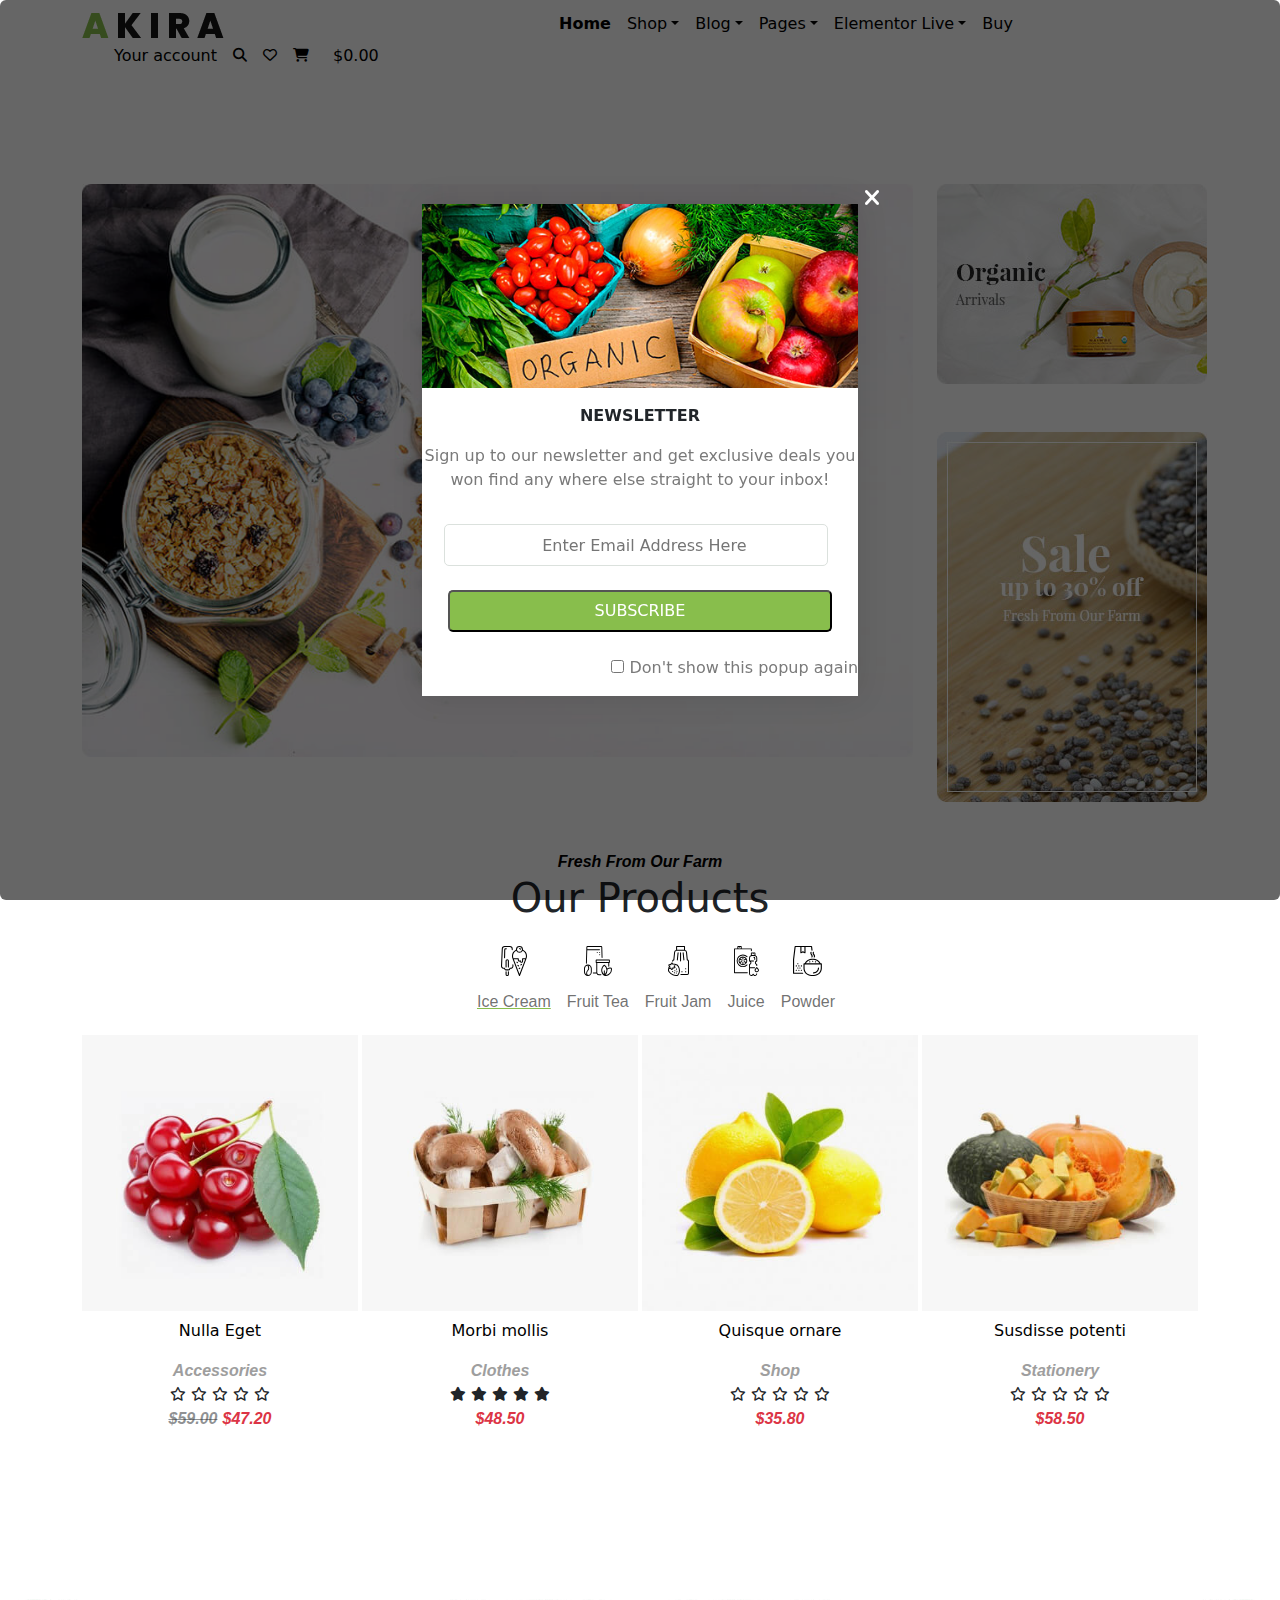
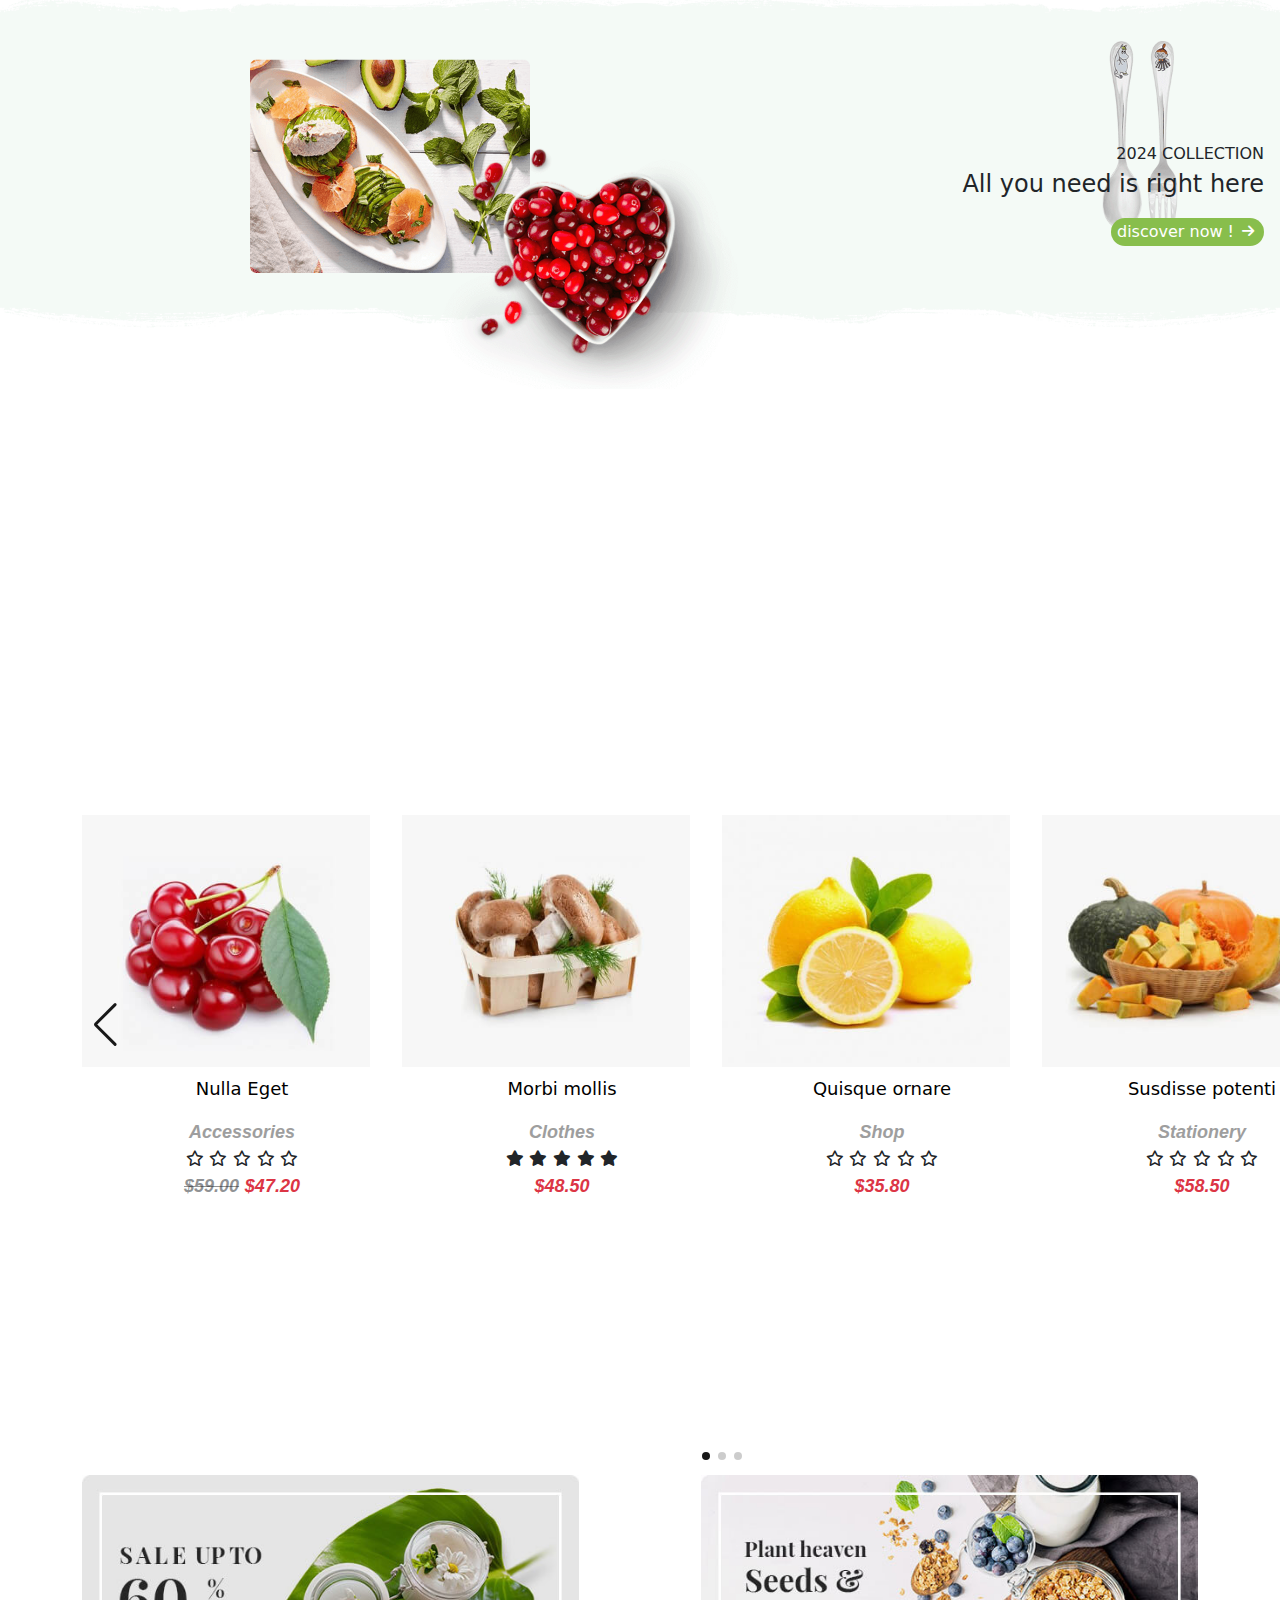
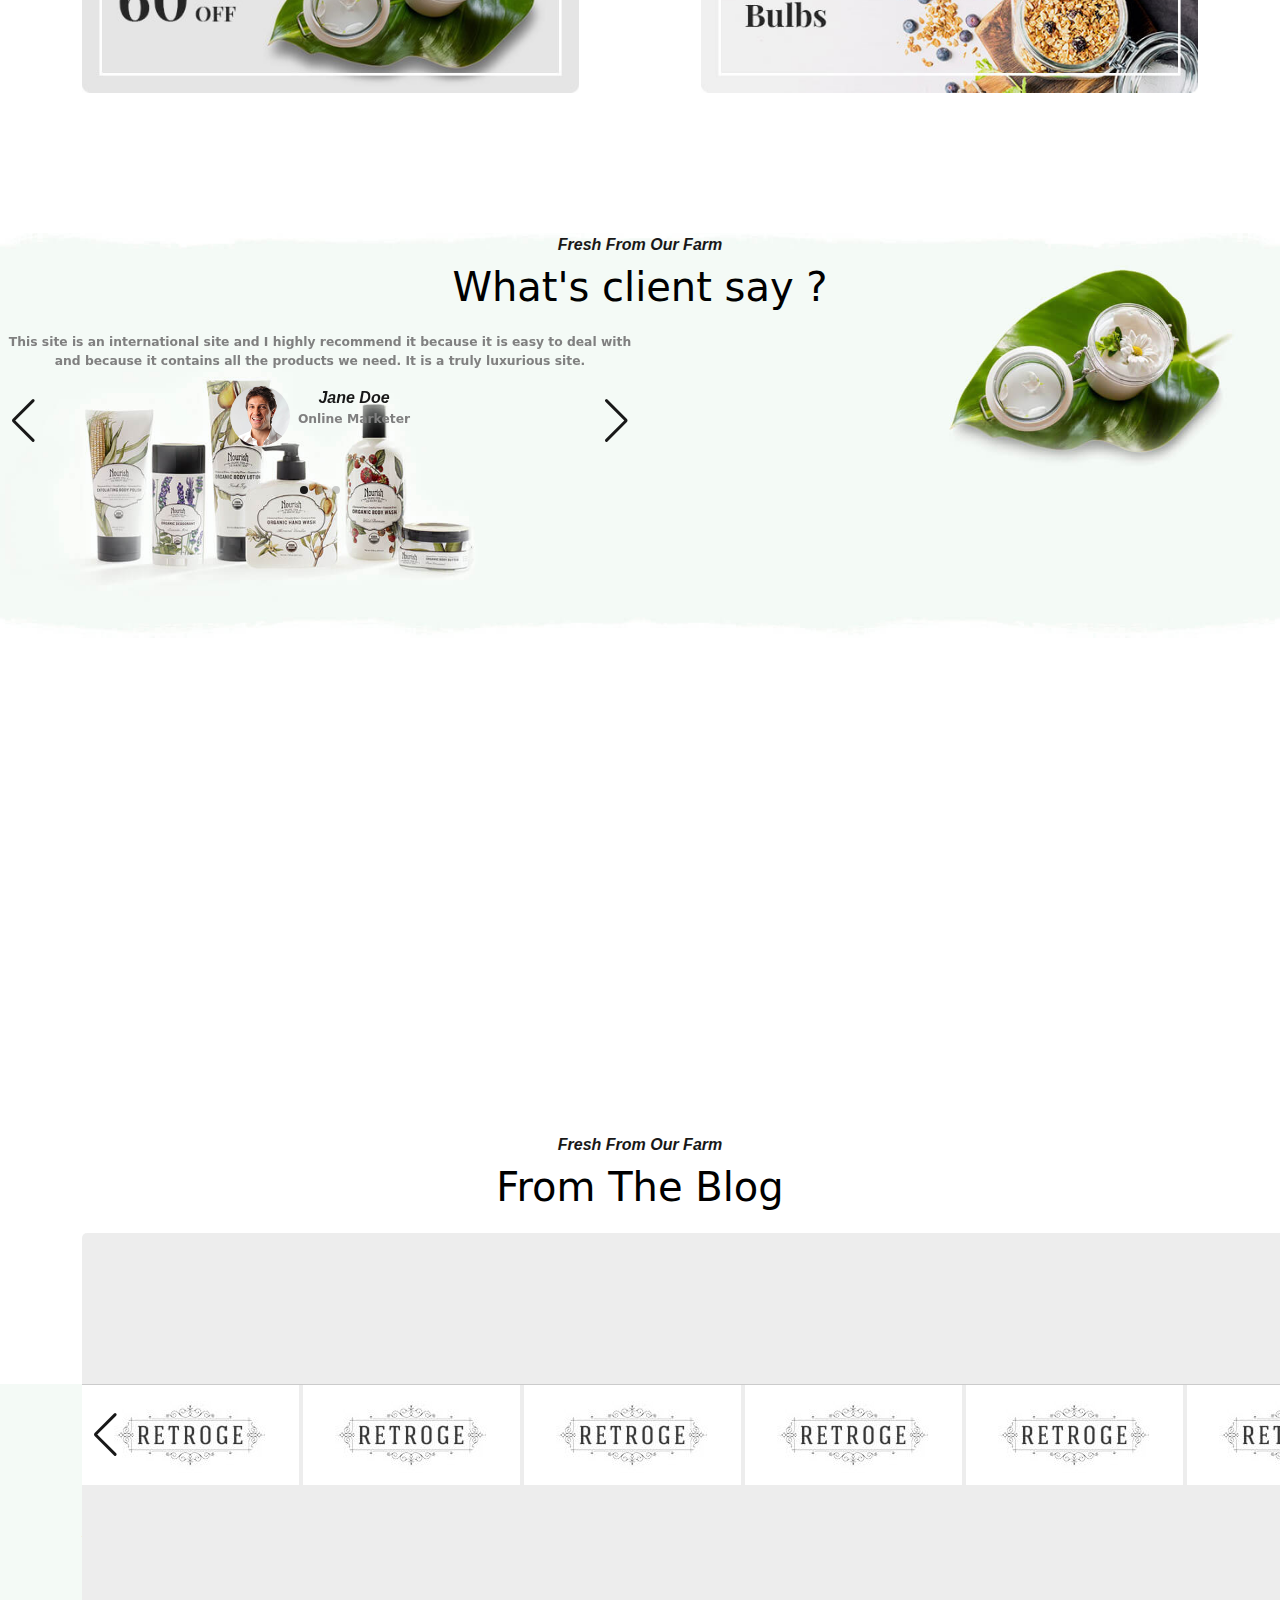
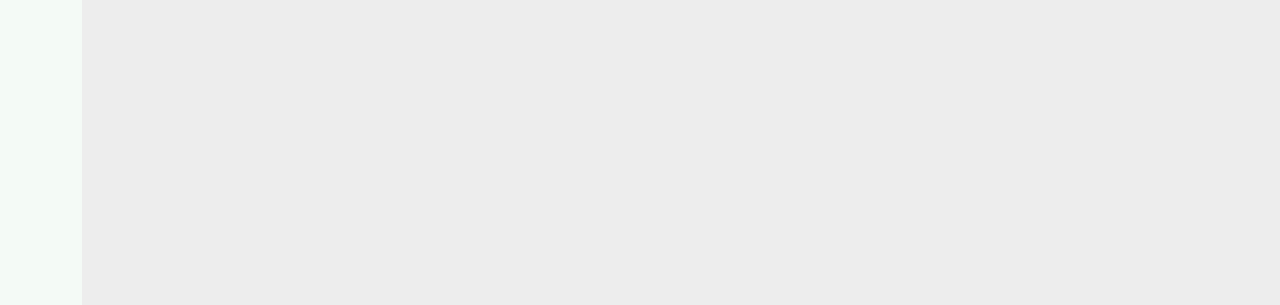
==== commit 017ef77a: "AKIRA-Project" ====
--- a/index.html
+++ b/index.html
@@ -123,7 +123,7 @@
           <li>
             <a href="#" class="text-decoration-none"><i class="fa-regular fa-heart fa-sm heart"></i> </a>
           </li>
-          <li>
+          <li class="cart-price">
             <a href="#" class="text-decoration-none "><i class="fa-solid fa-cart-shopping fa-sm cart me-4"></i><span
                 class="position-relative  price">$0.00</span></a>
           </li>
--- a/assets/css/main.css
+++ b/assets/css/main.css
@@ -69,12 +69,10 @@
     .navbar .nav-icons .heart{
         visibility: hidden;
     }
-    .navbar .nav-icons .cart{
-        visibility: hidden;
-    }
-    .navbar .nav-icons .price{
-        visibility: hidden;
-    }
+    .navbar .nav-icons .cart-price{
+       display:none;
+    }
+   
  }
 
  /*navbar*/
